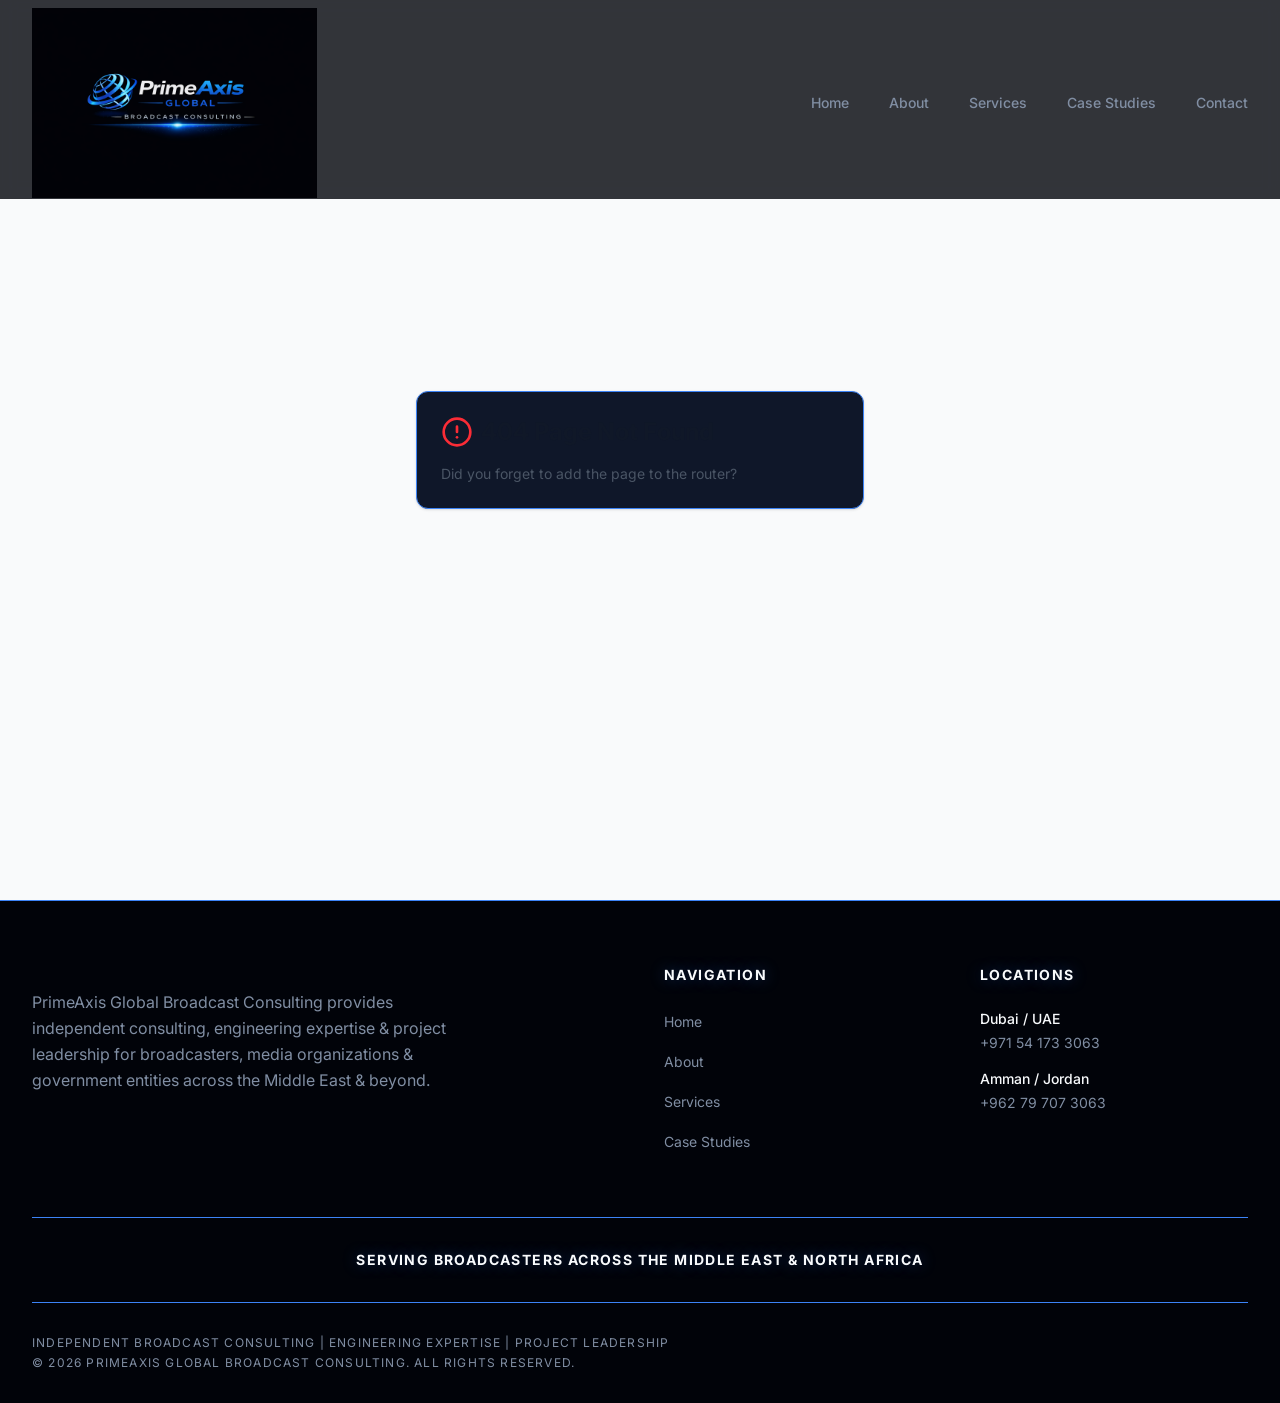
==== index.html @ 0a39a247 "Add files via upload" ====
<!doctype html>
<html lang="en">
  <head>
    <meta charset="UTF-8" />
    <meta
      name="viewport"
      content="width=device-width, initial-scale=1.0, maximum-scale=1"
    />
    <!-- Google Analytics 4 -->
    <script async src="https://www.googletagmanager.com/gtag/js?id=G-Q125KBF8S0"></script>
    <script>
      window.dataLayer = window.dataLayer || [];
      function gtag() {
        dataLayer.push(arguments);
      }
      gtag("js", new Date());
      gtag("config", "G-Q125KBF8S0", { send_page_view: false });
    </script>
    <!-- Primary SEO -->
    <title>PrimeAxis Global Broadcast Consulting | Broadcast Consulting MENA</title>
    <meta name="description" content="Independent broadcast consulting, engineering expertise &amp; project leadership for broadcasters, media organizations, investors &amp; government entities across the Middle East &amp; North Africa." />
    <meta name="robots" content="index, follow" />
    <link rel="canonical" href="https://www.primebroadcasts.com/" />
    <!-- Open Graph -->
    <meta property="og:type" content="website" />
    <meta property="og:site_name" content="PrimeAxis Global Broadcast Consulting" />
    <meta property="og:title" content="PrimeAxis Global Broadcast Consulting | Broadcast Consulting MENA" />
    <meta property="og:description" content="Independent broadcast consulting, engineering expertise &amp; project leadership for broadcasters, media organizations, investors &amp; government entities across the Middle East &amp; North Africa." />
    <meta property="og:url" content="https://www.primebroadcasts.com/" />
    <meta property="og:image" content="https://www.primebroadcasts.com/opengraph.jpg" />
    <!-- Twitter -->
    <meta name="twitter:card" content="summary_large_image" />
    <meta name="twitter:title" content="PrimeAxis Global Broadcast Consulting | Broadcast Consulting MENA" />
    <meta name="twitter:description" content="Independent broadcast consulting, engineering expertise &amp; project leadership for broadcasters, media organizations, investors &amp; government entities across the Middle East &amp; North Africa." />
    <meta name="twitter:image" content="https://www.primebroadcasts.com/opengraph.jpg" />
    <link rel="icon" type="image/png" href="/favicon.png" />
    <link rel="preconnect" href="https://fonts.googleapis.com" />
    <link rel="preconnect" href="https://fonts.gstatic.com" crossorigin />
    <link
      href="https://fonts.googleapis.com/css2?family=Inter:wght@400;500;600;700&display=swap"
      rel="stylesheet"
    />
    <script type="module" crossorigin src="/assets/index-R0PdYBY9.js"></script>
    <link rel="stylesheet" crossorigin href="/assets/index-DyEsCjgx.css">
  </head>
  <body>
    <div id="root"></div>
  </body>
</html>
---- assets/index-DyEsCjgx.css ----
@import"https://fonts.googleapis.com/css2?family=Inter:wght@400;500;600;700&display=swap";@layer components;@layer properties{@supports (((-webkit-hyphens:none)) and (not (margin-trim:inline))) or ((-moz-orient:inline) and (not (color:rgb(from red r g b)))){*,:before,:after,::backdrop{--tw-translate-x:0;--tw-translate-y:0;--tw-translate-z:0;--tw-rotate-x:initial;--tw-rotate-y:initial;--tw-rotate-z:initial;--tw-skew-x:initial;--tw-skew-y:initial;--tw-space-y-reverse:0;--tw-space-x-reverse:0;--tw-border-style:solid;--tw-gradient-position:initial;--tw-gradient-from:#0000;--tw-gradient-via:#0000;--tw-gradient-to:#0000;--tw-gradient-stops:initial;--tw-gradient-via-stops:initial;--tw-gradient-from-position:0%;--tw-gradient-via-position:50%;--tw-gradient-to-position:100%;--tw-leading:initial;--tw-font-weight:initial;--tw-tracking:initial;--tw-ordinal:initial;--tw-slashed-zero:initial;--tw-numeric-figure:initial;--tw-numeric-spacing:initial;--tw-numeric-fraction:initial;--tw-shadow:0 0 #0000;--tw-shadow-color:initial;--tw-shadow-alpha:100%;--tw-inset-shadow:0 0 #0000;--tw-inset-shadow-color:initial;--tw-inset-shadow-alpha:100%;--tw-ring-color:initial;--tw-ring-shadow:0 0 #0000;--tw-inset-ring-color:initial;--tw-inset-ring-shadow:0 0 #0000;--tw-ring-inset:initial;--tw-ring-offset-width:0px;--tw-ring-offset-color:#fff;--tw-ring-offset-shadow:0 0 #0000;--tw-outline-style:solid;--tw-blur:initial;--tw-brightness:initial;--tw-contrast:initial;--tw-grayscale:initial;--tw-hue-rotate:initial;--tw-invert:initial;--tw-opacity:initial;--tw-saturate:initial;--tw-sepia:initial;--tw-drop-shadow:initial;--tw-drop-shadow-color:initial;--tw-drop-shadow-alpha:100%;--tw-drop-shadow-size:initial;--tw-backdrop-blur:initial;--tw-backdrop-brightness:initial;--tw-backdrop-contrast:initial;--tw-backdrop-grayscale:initial;--tw-backdrop-hue-rotate:initial;--tw-backdrop-invert:initial;--tw-backdrop-opacity:initial;--tw-backdrop-saturate:initial;--tw-backdrop-sepia:initial;--tw-duration:initial;--tw-ease:initial;--tw-content:"";--tw-animation-delay:0s;--tw-animation-direction:normal;--tw-animation-duration:initial;--tw-animation-fill-mode:none;--tw-animation-iteration-count:1;--tw-enter-blur:0;--tw-enter-opacity:1;--tw-enter-rotate:0;--tw-enter-scale:1;--tw-enter-translate-x:0;--tw-enter-translate-y:0;--tw-exit-blur:0;--tw-exit-opacity:1;--tw-exit-rotate:0;--tw-exit-scale:1;--tw-exit-translate-x:0;--tw-exit-translate-y:0}}}@layer theme{:root,:host{--color-red-50:oklch(97.1% .013 17.38);--color-red-300:oklch(80.8% .114 19.571);--color-red-400:oklch(70.4% .191 22.216);--color-red-500:oklch(63.7% .237 25.331);--color-red-600:oklch(57.7% .245 27.325);--color-gray-50:oklch(98.5% .002 247.839);--color-gray-600:oklch(44.6% .03 256.802);--color-gray-900:oklch(21% .034 264.665);--color-black:#000;--color-white:#fff;--spacing:.25rem;--container-sm:24rem;--container-md:28rem;--container-lg:32rem;--container-2xl:42rem;--container-3xl:48rem;--container-4xl:56rem;--container-5xl:64rem;--container-6xl:72rem;--text-xs:.75rem;--text-xs--line-height:calc(1 / .75);--text-sm:.875rem;--text-sm--line-height:calc(1.25 / .875);--text-base:1rem;--text-base--line-height: 1.5 ;--text-lg:1.125rem;--text-lg--line-height:calc(1.75 / 1.125);--text-xl:1.25rem;--text-xl--line-height:calc(1.75 / 1.25);--text-2xl:1.5rem;--text-2xl--line-height:calc(2 / 1.5);--text-3xl:1.875rem;--text-3xl--line-height: 1.2 ;--text-4xl:2.25rem;--text-4xl--line-height:calc(2.5 / 2.25);--text-5xl:3rem;--text-5xl--line-height:1;--text-6xl:3.75rem;--text-6xl--line-height:1;--text-7xl:4.5rem;--text-7xl--line-height:1;--font-weight-normal:400;--font-weight-medium:500;--font-weight-semibold:600;--font-weight-bold:700;--tracking-tight:-.025em;--tracking-wider:.05em;--tracking-widest:.1em;--leading-snug:1.375;--leading-normal:1.5;--leading-relaxed:1.625;--ease-in-out:cubic-bezier(.4, 0, .2, 1);--animate-spin:spin 1s linear infinite;--animate-pulse:pulse 2s cubic-bezier(.4, 0, .6, 1) infinite;--blur-sm:8px;--blur-md:12px;--aspect-video:16 / 9;--default-transition-duration:.15s;--default-transition-timing-function:cubic-bezier(.4, 0, .2, 1);--default-font-family:var(--app-font-sans);--default-mono-font-family:var(--app-font-mono);--color-border:hsl(var(--border))}}@layer base{*,:after,:before,::backdrop{box-sizing:border-box;border:0 solid;margin:0;padding:0}::file-selector-button{box-sizing:border-box;border:0 solid;margin:0;padding:0}html,:host{-webkit-text-size-adjust:100%;tab-size:4;line-height:1.5;font-family:var(--default-font-family,ui-sans-serif, system-ui, sans-serif, "Apple Color Emoji", "Segoe UI Emoji", "Segoe UI Symbol", "Noto Color Emoji");font-feature-settings:var(--default-font-feature-settings,normal);font-variation-settings:var(--default-font-variation-settings,normal);-webkit-tap-highlight-color:transparent}hr{height:0;color:inherit;border-top-width:1px}abbr:where([title]){-webkit-text-decoration:underline dotted;text-decoration:underline dotted}h1,h2,h3,h4,h5,h6{font-size:inherit;font-weight:inherit}a{color:inherit;-webkit-text-decoration:inherit;text-decoration:inherit}b,strong{font-weight:bolder}code,kbd,samp,pre{font-family:var(--default-mono-font-family,ui-monospace, SFMono-Regular, Menlo, Monaco, Consolas, "Liberation Mono", "Courier New", monospace);font-feature-settings:var(--default-mono-font-feature-settings,normal);font-variation-settings:var(--default-mono-font-variation-settings,normal);font-size:1em}small{font-size:80%}sub,sup{vertical-align:baseline;font-size:75%;line-height:0;position:relative}sub{bottom:-.25em}sup{top:-.5em}table{text-indent:0;border-color:inherit;border-collapse:collapse}:-moz-focusring{outline:auto}progress{vertical-align:baseline}summary{display:list-item}ol,ul,menu{list-style:none}img,svg,video,canvas,audio,iframe,embed,object{vertical-align:middle;display:block}img,video{max-width:100%;height:auto}button,input,select,optgroup,textarea{font:inherit;font-feature-settings:inherit;font-variation-settings:inherit;letter-spacing:inherit;color:inherit;opacity:1;background-color:#0000;border-radius:0}::file-selector-button{font:inherit;font-feature-settings:inherit;font-variation-settings:inherit;letter-spacing:inherit;color:inherit;opacity:1;background-color:#0000;border-radius:0}:where(select:is([multiple],[size])) optgroup{font-weight:bolder}:where(select:is([multiple],[size])) optgroup option{padding-inline-start:20px}::file-selector-button{margin-inline-end:4px}::placeholder{opacity:1}@supports (not ((-webkit-appearance:-apple-pay-button))) or (contain-intrinsic-size:1px){::placeholder{color:currentColor}@supports (color:color-mix(in lab,red,red)){::placeholder{color:color-mix(in oklab,currentcolor 50%,transparent)}}}textarea{resize:vertical}::-webkit-search-decoration{-webkit-appearance:none}::-webkit-date-and-time-value{min-height:1lh;text-align:inherit}::-webkit-datetime-edit{display:inline-flex}::-webkit-datetime-edit-fields-wrapper{padding:0}::-webkit-datetime-edit{padding-block:0}::-webkit-datetime-edit-year-field{padding-block:0}::-webkit-datetime-edit-month-field{padding-block:0}::-webkit-datetime-edit-day-field{padding-block:0}::-webkit-datetime-edit-hour-field{padding-block:0}::-webkit-datetime-edit-minute-field{padding-block:0}::-webkit-datetime-edit-second-field{padding-block:0}::-webkit-datetime-edit-millisecond-field{padding-block:0}::-webkit-datetime-edit-meridiem-field{padding-block:0}::-webkit-calendar-picker-indicator{line-height:1}:-moz-ui-invalid{box-shadow:none}button,input:where([type=button],[type=reset],[type=submit]){appearance:button}::file-selector-button{appearance:button}::-webkit-inner-spin-button{height:auto}::-webkit-outer-spin-button{height:auto}[hidden]:where(:not([hidden=until-found])){display:none!important}*{border-color:hsl(var(--border))}body{font-family:var(--app-font-sans);color:hsl(var(--foreground));-webkit-font-smoothing:antialiased;-moz-osx-font-smoothing:grayscale;background-color:#020617}}@layer utilities{.\@container\/field-group{container:field-group/inline-size}.pointer-events-auto{pointer-events:auto}.pointer-events-none{pointer-events:none}.invisible{visibility:hidden}.visible{visibility:visible}.sr-only{clip-path:inset(50%);white-space:nowrap;border-width:0;width:1px;height:1px;margin:-1px;padding:0;position:absolute;overflow:hidden}.absolute{position:absolute}.fixed{position:fixed}.relative{position:relative}.static{position:static}.inset-0{inset:0}.inset-x-0{inset-inline:0}.inset-y-0{inset-block:0}.-top-12{top:calc(var(--spacing) * -12)}.-top-32{top:calc(var(--spacing) * -32)}.top-0{top:0}.top-1\.5{top:calc(var(--spacing) * 1.5)}.top-1\/2{top:50%}.top-1\/3{top:33.3333%}.top-2{top:calc(var(--spacing) * 2)}.top-3\.5{top:calc(var(--spacing) * 3.5)}.top-4{top:calc(var(--spacing) * 4)}.top-\[1px\]{top:1px}.top-\[50\%\]{top:50%}.top-\[60\%\]{top:60%}.top-full{top:100%}.-right-12{right:calc(var(--spacing) * -12)}.-right-32{right:calc(var(--spacing) * -32)}.-right-40{right:calc(var(--spacing) * -40)}.right-0{right:0}.right-1{right:var(--spacing)}.right-2{right:calc(var(--spacing) * 2)}.right-3{right:calc(var(--spacing) * 3)}.right-4{right:calc(var(--spacing) * 4)}.-bottom-2{bottom:calc(var(--spacing) * -2)}.-bottom-12{bottom:calc(var(--spacing) * -12)}.-bottom-32{bottom:calc(var(--spacing) * -32)}.bottom-0{bottom:0}.-left-12{left:calc(var(--spacing) * -12)}.-left-32{left:calc(var(--spacing) * -32)}.left-0{left:0}.left-1\/2{left:50%}.left-1\/3{left:33.3333%}.left-2{left:calc(var(--spacing) * 2)}.left-\[50\%\]{left:50%}.z-0{z-index:0}.z-10{z-index:10}.z-20{z-index:20}.z-30{z-index:30}.z-50{z-index:50}.z-\[1\]{z-index:1}.z-\[100\]{z-index:100}.order-first{order:-9999}.order-last{order:9999}.col-span-1{grid-column:span 1/span 1}.container{width:100%}@media(min-width:40rem){.container{max-width:40rem}}@media(min-width:48rem){.container{max-width:48rem}}@media(min-width:64rem){.container{max-width:64rem}}@media(min-width:80rem){.container{max-width:80rem}}@media(min-width:96rem){.container{max-width:96rem}}.\!m-0{margin:0!important}.-mx-1{margin-inline:calc(var(--spacing) * -1)}.mx-2{margin-inline:calc(var(--spacing) * 2)}.mx-3\.5{margin-inline:calc(var(--spacing) * 3.5)}.mx-4{margin-inline:calc(var(--spacing) * 4)}.mx-auto{margin-inline:auto}.-my-2{margin-block:calc(var(--spacing) * -2)}.my-0{margin-block:0}.my-0\.5{margin-block:calc(var(--spacing) * .5)}.my-1{margin-block:var(--spacing)}.-mt-4{margin-top:calc(var(--spacing) * -4)}.-mt-8{margin-top:calc(var(--spacing) * -8)}.mt-1{margin-top:var(--spacing)}.mt-1\.5{margin-top:calc(var(--spacing) * 1.5)}.mt-2{margin-top:calc(var(--spacing) * 2)}.mt-4{margin-top:calc(var(--spacing) * 4)}.mt-6{margin-top:calc(var(--spacing) * 6)}.mt-8{margin-top:calc(var(--spacing) * 8)}.mt-10{margin-top:calc(var(--spacing) * 10)}.mt-12{margin-top:calc(var(--spacing) * 12)}.mt-24{margin-top:calc(var(--spacing) * 24)}.mt-auto{margin-top:auto}.mr-2{margin-right:calc(var(--spacing) * 2)}.mb-1{margin-bottom:var(--spacing)}.mb-2{margin-bottom:calc(var(--spacing) * 2)}.mb-3{margin-bottom:calc(var(--spacing) * 3)}.mb-4{margin-bottom:calc(var(--spacing) * 4)}.mb-6{margin-bottom:calc(var(--spacing) * 6)}.mb-8{margin-bottom:calc(var(--spacing) * 8)}.mb-10{margin-bottom:calc(var(--spacing) * 10)}.mb-12{margin-bottom:calc(var(--spacing) * 12)}.mb-14{margin-bottom:calc(var(--spacing) * 14)}.mb-16{margin-bottom:calc(var(--spacing) * 16)}.-ml-4{margin-left:calc(var(--spacing) * -4)}.ml-1{margin-left:var(--spacing)}.ml-4{margin-left:calc(var(--spacing) * 4)}.ml-auto{margin-left:auto}.line-clamp-2{-webkit-line-clamp:2;-webkit-box-orient:vertical;display:-webkit-box;overflow:hidden}.block{display:block}.contents{display:contents}.flex{display:flex}.grid{display:grid}.hidden{display:none}.inline-block{display:inline-block}.inline-flex{display:inline-flex}.table{display:table}.aspect-square{aspect-ratio:1}.aspect-video{aspect-ratio:var(--aspect-video)}.size-4{width:calc(var(--spacing) * 4);height:calc(var(--spacing) * 4)}.size-6{width:calc(var(--spacing) * 6);height:calc(var(--spacing) * 6)}.size-8{width:calc(var(--spacing) * 8);height:calc(var(--spacing) * 8)}.size-10{width:calc(var(--spacing) * 10);height:calc(var(--spacing) * 10)}.size-\[--cell-size\]{width:--cell-size;height:--cell-size}.h-1\.5{height:calc(var(--spacing) * 1.5)}.h-2{height:calc(var(--spacing) * 2)}.h-2\.5{height:calc(var(--spacing) * 2.5)}.h-3{height:calc(var(--spacing) * 3)}.h-3\.5{height:calc(var(--spacing) * 3.5)}.h-4{height:calc(var(--spacing) * 4)}.h-5{height:calc(var(--spacing) * 5)}.h-6{height:calc(var(--spacing) * 6)}.h-7{height:calc(var(--spacing) * 7)}.h-8{height:calc(var(--spacing) * 8)}.h-9{height:calc(var(--spacing) * 9)}.h-10{height:calc(var(--spacing) * 10)}.h-12{height:calc(var(--spacing) * 12)}.h-14{height:calc(var(--spacing) * 14)}.h-16{height:calc(var(--spacing) * 16)}.h-\[--cell-size\]{height:--cell-size}.h-\[1px\]{height:1px}.h-\[190px\]{height:190px}.h-\[260px\]{height:260px}.h-\[500px\]{height:500px}.h-\[520px\]{height:520px}.h-\[600px\]{height:600px}.h-\[700px\]{height:700px}.h-\[var\(--radix-navigation-menu-viewport-height\)\]{height:var(--radix-navigation-menu-viewport-height)}.h-\[var\(--radix-select-trigger-height\)\]{height:var(--radix-select-trigger-height)}.h-auto{height:auto}.h-full{height:100%}.h-px{height:1px}.h-svh{height:100svh}.max-h-\[--radix-context-menu-content-available-height\]{max-height:--radix-context-menu-content-available-height}.max-h-\[--radix-select-content-available-height\]{max-height:--radix-select-content-available-height}.max-h-\[300px\]{max-height:300px}.max-h-\[var\(--radix-dropdown-menu-content-available-height\)\]{max-height:var(--radix-dropdown-menu-content-available-height)}.max-h-full{max-height:100%}.max-h-screen{max-height:100vh}.min-h-0{min-height:0}.min-h-8{min-height:calc(var(--spacing) * 8)}.min-h-9{min-height:calc(var(--spacing) * 9)}.min-h-10{min-height:calc(var(--spacing) * 10)}.min-h-32{min-height:calc(var(--spacing) * 32)}.min-h-\[60px\]{min-height:60px}.min-h-\[100dvh\]{min-height:100dvh}.min-h-screen{min-height:100vh}.min-h-svh{min-height:100svh}.w-0{width:0}.w-1{width:var(--spacing)}.w-2{width:calc(var(--spacing) * 2)}.w-2\.5{width:calc(var(--spacing) * 2.5)}.w-3{width:calc(var(--spacing) * 3)}.w-3\.5{width:calc(var(--spacing) * 3.5)}.w-3\/4{width:75%}.w-4{width:calc(var(--spacing) * 4)}.w-5{width:calc(var(--spacing) * 5)}.w-7{width:calc(var(--spacing) * 7)}.w-8{width:calc(var(--spacing) * 8)}.w-9{width:calc(var(--spacing) * 9)}.w-10{width:calc(var(--spacing) * 10)}.w-28{width:calc(var(--spacing) * 28)}.w-32{width:calc(var(--spacing) * 32)}.w-64{width:calc(var(--spacing) * 64)}.w-72{width:calc(var(--spacing) * 72)}.w-\[--cell-size\]{width:--cell-size}.w-\[1px\]{width:1px}.w-\[100px\]{width:100px}.w-\[500px\]{width:500px}.w-\[520px\]{width:520px}.w-\[600px\]{width:600px}.w-\[700px\]{width:700px}.w-\[var\(--sidebar-width\)\]{width:var(--sidebar-width)}.w-auto{width:auto}.w-fit{width:fit-content}.w-full{width:100%}.w-max{width:max-content}.w-px{width:1px}.max-w-2xl{max-width:var(--container-2xl)}.max-w-3xl{max-width:var(--container-3xl)}.max-w-4xl{max-width:var(--container-4xl)}.max-w-5xl{max-width:var(--container-5xl)}.max-w-6xl{max-width:var(--container-6xl)}.max-w-\[55\%\]{max-width:55%}.max-w-\[100px\]{max-width:100px}.max-w-\[240px\]{max-width:240px}.max-w-\[var\(--skeleton-width\)\]{max-width:var(--skeleton-width)}.max-w-full{max-width:100%}.max-w-lg{max-width:var(--container-lg)}.max-w-max{max-width:max-content}.max-w-md{max-width:var(--container-md)}.max-w-sm{max-width:var(--container-sm)}.min-w-0{min-width:0}.min-w-5{min-width:calc(var(--spacing) * 5)}.min-w-8{min-width:calc(var(--spacing) * 8)}.min-w-9{min-width:calc(var(--spacing) * 9)}.min-w-10{min-width:calc(var(--spacing) * 10)}.min-w-\[--cell-size\]{min-width:--cell-size}.min-w-\[8rem\]{min-width:8rem}.min-w-\[12rem\]{min-width:12rem}.min-w-\[var\(--radix-select-trigger-width\)\]{min-width:var(--radix-select-trigger-width)}.flex-1{flex:1}.flex-shrink-0,.shrink-0{flex-shrink:0}.grow{flex-grow:1}.grow-0{flex-grow:0}.basis-full{flex-basis:100%}.caption-bottom{caption-side:bottom}.border-collapse{border-collapse:collapse}.origin-\[--radix-context-menu-content-transform-origin\]{transform-origin:--radix-context-menu-content-transform-origin}.origin-\[--radix-dropdown-menu-content-transform-origin\]{transform-origin:--radix-dropdown-menu-content-transform-origin}.origin-\[--radix-hover-card-content-transform-origin\]{transform-origin:--radix-hover-card-content-transform-origin}.origin-\[--radix-menubar-content-transform-origin\]{transform-origin:--radix-menubar-content-transform-origin}.origin-\[--radix-popover-content-transform-origin\]{transform-origin:--radix-popover-content-transform-origin}.origin-\[--radix-select-content-transform-origin\]{transform-origin:--radix-select-content-transform-origin}.origin-\[--radix-tooltip-content-transform-origin\]{transform-origin:--radix-tooltip-content-transform-origin}.-translate-x-1\/2{--tw-translate-x: -50% ;translate:var(--tw-translate-x) var(--tw-translate-y)}.-translate-x-px{--tw-translate-x:-1px;translate:var(--tw-translate-x) var(--tw-translate-y)}.translate-x-\[-50\%\]{--tw-translate-x:-50%;translate:var(--tw-translate-x) var(--tw-translate-y)}.translate-x-px{--tw-translate-x:1px;translate:var(--tw-translate-x) var(--tw-translate-y)}.-translate-y-1\/2{--tw-translate-y: -50% ;translate:var(--tw-translate-x) var(--tw-translate-y)}.translate-y-\[-50\%\]{--tw-translate-y:-50%;translate:var(--tw-translate-x) var(--tw-translate-y)}.rotate-45{rotate:45deg}.rotate-90{rotate:90deg}.transform{transform:var(--tw-rotate-x,) var(--tw-rotate-y,) var(--tw-rotate-z,) var(--tw-skew-x,) var(--tw-skew-y,)}.animate-caret-blink{animation:1.25s ease-out infinite caret-blink}.animate-in{animation:enter var(--tw-animation-duration,var(--tw-duration,.15s))var(--tw-ease,ease)var(--tw-animation-delay,0s)var(--tw-animation-iteration-count,1)var(--tw-animation-direction,normal)var(--tw-animation-fill-mode,none)}.animate-pulse{animation:var(--animate-pulse)}.animate-spin{animation:var(--animate-spin)}.cursor-default{cursor:default}.cursor-not-allowed{cursor:not-allowed}.cursor-pointer{cursor:pointer}.cursor-text{cursor:text}.touch-none{touch-action:none}.resize-none{resize:none}.scroll-mt-32{scroll-margin-top:calc(var(--spacing) * 32)}.list-disc{list-style-type:disc}.list-none{list-style-type:none}.grid-cols-1{grid-template-columns:repeat(1,minmax(0,1fr))}.grid-cols-2{grid-template-columns:repeat(2,minmax(0,1fr))}.flex-col{flex-direction:column}.flex-col-reverse{flex-direction:column-reverse}.flex-row{flex-direction:row}.flex-wrap{flex-wrap:wrap}.place-content-center{place-content:center}.items-center{align-items:center}.items-end{align-items:flex-end}.items-start{align-items:flex-start}.items-stretch{align-items:stretch}.justify-between{justify-content:space-between}.justify-center{justify-content:center}.justify-start{justify-content:flex-start}.gap-1{gap:var(--spacing)}.gap-1\.5{gap:calc(var(--spacing) * 1.5)}.gap-2{gap:calc(var(--spacing) * 2)}.gap-2\.5{gap:calc(var(--spacing) * 2.5)}.gap-3{gap:calc(var(--spacing) * 3)}.gap-4{gap:calc(var(--spacing) * 4)}.gap-6{gap:calc(var(--spacing) * 6)}.gap-7{gap:calc(var(--spacing) * 7)}.gap-8{gap:calc(var(--spacing) * 8)}.gap-10{gap:calc(var(--spacing) * 10)}.gap-12{gap:calc(var(--spacing) * 12)}.gap-16{gap:calc(var(--spacing) * 16)}:where(.space-y-1\.5>:not(:last-child)){--tw-space-y-reverse:0;margin-block-start:calc(calc(var(--spacing) * 1.5) * var(--tw-space-y-reverse));margin-block-end:calc(calc(var(--spacing) * 1.5) * calc(1 - var(--tw-space-y-reverse)))}:where(.space-y-2>:not(:last-child)){--tw-space-y-reverse:0;margin-block-start:calc(calc(var(--spacing) * 2) * var(--tw-space-y-reverse));margin-block-end:calc(calc(var(--spacing) * 2) * calc(1 - var(--tw-space-y-reverse)))}:where(.space-y-3>:not(:last-child)){--tw-space-y-reverse:0;margin-block-start:calc(calc(var(--spacing) * 3) * var(--tw-space-y-reverse));margin-block-end:calc(calc(var(--spacing) * 3) * calc(1 - var(--tw-space-y-reverse)))}:where(.space-y-4>:not(:last-child)){--tw-space-y-reverse:0;margin-block-start:calc(calc(var(--spacing) * 4) * var(--tw-space-y-reverse));margin-block-end:calc(calc(var(--spacing) * 4) * calc(1 - var(--tw-space-y-reverse)))}:where(.space-y-6>:not(:last-child)){--tw-space-y-reverse:0;margin-block-start:calc(calc(var(--spacing) * 6) * var(--tw-space-y-reverse));margin-block-end:calc(calc(var(--spacing) * 6) * calc(1 - var(--tw-space-y-reverse)))}:where(.space-y-8>:not(:last-child)){--tw-space-y-reverse:0;margin-block-start:calc(calc(var(--spacing) * 8) * var(--tw-space-y-reverse));margin-block-end:calc(calc(var(--spacing) * 8) * calc(1 - var(--tw-space-y-reverse)))}.gap-x-6{column-gap:calc(var(--spacing) * 6)}:where(.space-x-1>:not(:last-child)){--tw-space-x-reverse:0;margin-inline-start:calc(var(--spacing) * var(--tw-space-x-reverse));margin-inline-end:calc(var(--spacing) * calc(1 - var(--tw-space-x-reverse)))}:where(.space-x-4>:not(:last-child)){--tw-space-x-reverse:0;margin-inline-start:calc(calc(var(--spacing) * 4) * var(--tw-space-x-reverse));margin-inline-end:calc(calc(var(--spacing) * 4) * calc(1 - var(--tw-space-x-reverse)))}.gap-y-2{row-gap:calc(var(--spacing) * 2)}.self-start{align-self:flex-start}.self-stretch{align-self:stretch}.overflow-auto{overflow:auto}.overflow-hidden{overflow:hidden}.overflow-x-hidden{overflow-x:hidden}.overflow-y-auto{overflow-y:auto}.rounded-\[2px\]{border-radius:2px}.rounded-\[calc\(var\(--radius\)-5px\)\]{border-radius:calc(var(--radius) - 5px)}.rounded-\[inherit\]{border-radius:inherit}.rounded-full{border-radius:3.40282e38px}.rounded-lg{border-radius:var(--radius)}.rounded-md{border-radius:calc(var(--radius) - 2px)}.rounded-none{border-radius:0}.rounded-sm{border-radius:calc(var(--radius) - 4px)}.rounded-xl{border-radius:calc(var(--radius) + 4px)}.rounded-t-\[10px\]{border-top-left-radius:10px;border-top-right-radius:10px}.rounded-l-md{border-top-left-radius:calc(var(--radius) - 2px);border-bottom-left-radius:calc(var(--radius) - 2px)}.rounded-tl-sm{border-top-left-radius:calc(var(--radius) - 4px)}.rounded-r-md{border-top-right-radius:calc(var(--radius) - 2px);border-bottom-right-radius:calc(var(--radius) - 2px)}.border{border-style:var(--tw-border-style);border-width:1px}.border-0{border-style:var(--tw-border-style);border-width:0}.border-2{border-style:var(--tw-border-style);border-width:2px}.border-\[1\.5px\]{border-style:var(--tw-border-style);border-width:1.5px}.border-y{border-block-style:var(--tw-border-style);border-block-width:1px}.border-t{border-top-style:var(--tw-border-style);border-top-width:1px}.border-r{border-right-style:var(--tw-border-style);border-right-width:1px}.border-b{border-bottom-style:var(--tw-border-style);border-bottom-width:1px}.border-l{border-left-style:var(--tw-border-style);border-left-width:1px}.border-dashed{--tw-border-style:dashed;border-style:dashed}.\[border-color\:var\(--badge-outline\)\]{border-color:var(--badge-outline)}.\[border-color\:var\(--button-outline\)\]{border-color:var(--button-outline)}.border-\[--color-border\]{border-color:--color-border}.border-border,.border-border\/50{border-color:hsl(var(--border))}@supports (color:color-mix(in lab,red,red)){.border-border\/50{border-color:color-mix(in oklab,hsl(var(--border)) 50%,transparent)}}.border-destructive{border-color:hsl(var(--destructive))}.border-destructive-border{border-color:var(--destructive-border)}.border-destructive\/50{border-color:hsl(var(--destructive))}@supports (color:color-mix(in lab,red,red)){.border-destructive\/50{border-color:color-mix(in oklab,hsl(var(--destructive)) 50%,transparent)}}.border-input{border-color:hsl(var(--input))}.border-primary{border-color:hsl(var(--primary))}.border-primary-border{border-color:var(--primary-border)}.border-primary\/20{border-color:hsl(var(--primary))}@supports (color:color-mix(in lab,red,red)){.border-primary\/20{border-color:color-mix(in oklab,hsl(var(--primary)) 20%,transparent)}}.border-primary\/30{border-color:hsl(var(--primary))}@supports (color:color-mix(in lab,red,red)){.border-primary\/30{border-color:color-mix(in oklab,hsl(var(--primary)) 30%,transparent)}}.border-primary\/40{border-color:hsl(var(--primary))}@supports (color:color-mix(in lab,red,red)){.border-primary\/40{border-color:color-mix(in oklab,hsl(var(--primary)) 40%,transparent)}}.border-primary\/50{border-color:hsl(var(--primary))}@supports (color:color-mix(in lab,red,red)){.border-primary\/50{border-color:color-mix(in oklab,hsl(var(--primary)) 50%,transparent)}}.border-secondary-border{border-color:var(--secondary-border)}.border-sidebar-border{border-color:hsl(var(--sidebar-border))}.border-transparent{border-color:#0000}.border-white\/10{border-color:#ffffff1a}@supports (color:color-mix(in lab,red,red)){.border-white\/10{border-color:color-mix(in oklab,var(--color-white) 10%,transparent)}}.border-t-transparent{border-top-color:#0000}.border-l-transparent{border-left-color:#0000}.bg-\[--color-bg\]{background-color:--color-bg}.bg-\[rgba\(2\,6\,23\,0\.4\)\]{background-color:#02061766}.bg-\[rgba\(2\,6\,23\,0\.5\)\]{background-color:#02061780}.bg-accent{background-color:hsl(var(--accent))}.bg-background,.bg-background\/20{background-color:hsl(var(--background))}@supports (color:color-mix(in lab,red,red)){.bg-background\/20{background-color:color-mix(in oklab,hsl(var(--background)) 20%,transparent)}}.bg-background\/50{background-color:hsl(var(--background))}@supports (color:color-mix(in lab,red,red)){.bg-background\/50{background-color:color-mix(in oklab,hsl(var(--background)) 50%,transparent)}}.bg-background\/55{background-color:hsl(var(--background))}@supports (color:color-mix(in lab,red,red)){.bg-background\/55{background-color:color-mix(in oklab,hsl(var(--background)) 55%,transparent)}}.bg-background\/60{background-color:hsl(var(--background))}@supports (color:color-mix(in lab,red,red)){.bg-background\/60{background-color:color-mix(in oklab,hsl(var(--background)) 60%,transparent)}}.bg-background\/65{background-color:hsl(var(--background))}@supports (color:color-mix(in lab,red,red)){.bg-background\/65{background-color:color-mix(in oklab,hsl(var(--background)) 65%,transparent)}}.bg-background\/80{background-color:hsl(var(--background))}@supports (color:color-mix(in lab,red,red)){.bg-background\/80{background-color:color-mix(in oklab,hsl(var(--background)) 80%,transparent)}}.bg-background\/90{background-color:hsl(var(--background))}@supports (color:color-mix(in lab,red,red)){.bg-background\/90{background-color:color-mix(in oklab,hsl(var(--background)) 90%,transparent)}}.bg-background\/95{background-color:hsl(var(--background))}@supports (color:color-mix(in lab,red,red)){.bg-background\/95{background-color:color-mix(in oklab,hsl(var(--background)) 95%,transparent)}}.bg-black\/80{background-color:#000c}@supports (color:color-mix(in lab,red,red)){.bg-black\/80{background-color:color-mix(in oklab,var(--color-black) 80%,transparent)}}.bg-border{background-color:hsl(var(--border))}.bg-card,.bg-card\/60{background-color:hsl(var(--card))}@supports (color:color-mix(in lab,red,red)){.bg-card\/60{background-color:color-mix(in oklab,hsl(var(--card)) 60%,transparent)}}.bg-destructive{background-color:hsl(var(--destructive))}.bg-foreground{background-color:hsl(var(--foreground))}.bg-gray-50{background-color:var(--color-gray-50)}.bg-input{background-color:hsl(var(--input))}.bg-muted,.bg-muted\/50{background-color:hsl(var(--muted))}@supports (color:color-mix(in lab,red,red)){.bg-muted\/50{background-color:color-mix(in oklab,hsl(var(--muted)) 50%,transparent)}}.bg-popover{background-color:hsl(var(--popover))}.bg-primary,.bg-primary\/5{background-color:hsl(var(--primary))}@supports (color:color-mix(in lab,red,red)){.bg-primary\/5{background-color:color-mix(in oklab,hsl(var(--primary)) 5%,transparent)}}.bg-primary\/10{background-color:hsl(var(--primary))}@supports (color:color-mix(in lab,red,red)){.bg-primary\/10{background-color:color-mix(in oklab,hsl(var(--primary)) 10%,transparent)}}.bg-primary\/20{background-color:hsl(var(--primary))}@supports (color:color-mix(in lab,red,red)){.bg-primary\/20{background-color:color-mix(in oklab,hsl(var(--primary)) 20%,transparent)}}.bg-primary\/35{background-color:hsl(var(--primary))}@supports (color:color-mix(in lab,red,red)){.bg-primary\/35{background-color:color-mix(in oklab,hsl(var(--primary)) 35%,transparent)}}.bg-secondary{background-color:hsl(var(--secondary))}.bg-sidebar{background-color:hsl(var(--sidebar))}.bg-sidebar-border{background-color:hsl(var(--sidebar-border))}.bg-transparent{background-color:#0000}.bg-white{background-color:var(--color-white)}.bg-white\/10{background-color:#ffffff1a}@supports (color:color-mix(in lab,red,red)){.bg-white\/10{background-color:color-mix(in oklab,var(--color-white) 10%,transparent)}}.bg-gradient-to-b{--tw-gradient-position:to bottom in oklab;background-image:linear-gradient(var(--tw-gradient-stops))}.from-\[rgba\(2\,6\,23\,0\.4\)\]{--tw-gradient-from:#02061766;--tw-gradient-stops:var(--tw-gradient-via-stops,var(--tw-gradient-position), var(--tw-gradient-from) var(--tw-gradient-from-position), var(--tw-gradient-to) var(--tw-gradient-to-position))}.from-background\/70{--tw-gradient-from:hsl(var(--background))}@supports (color:color-mix(in lab,red,red)){.from-background\/70{--tw-gradient-from:color-mix(in oklab, hsl(var(--background)) 70%, transparent)}}.from-background\/70{--tw-gradient-stops:var(--tw-gradient-via-stops,var(--tw-gradient-position), var(--tw-gradient-from) var(--tw-gradient-from-position), var(--tw-gradient-to) var(--tw-gradient-to-position))}.from-background\/75{--tw-gradient-from:hsl(var(--background))}@supports (color:color-mix(in lab,red,red)){.from-background\/75{--tw-gradient-from:color-mix(in oklab, hsl(var(--background)) 75%, transparent)}}.from-background\/75{--tw-gradient-stops:var(--tw-gradient-via-stops,var(--tw-gradient-position), var(--tw-gradient-from) var(--tw-gradient-from-position), var(--tw-gradient-to) var(--tw-gradient-to-position))}.via-background\/55{--tw-gradient-via:hsl(var(--background))}@supports (color:color-mix(in lab,red,red)){.via-background\/55{--tw-gradient-via:color-mix(in oklab, hsl(var(--background)) 55%, transparent)}}.via-background\/55{--tw-gradient-via-stops:var(--tw-gradient-position), var(--tw-gradient-from) var(--tw-gradient-from-position), var(--tw-gradient-via) var(--tw-gradient-via-position), var(--tw-gradient-to) var(--tw-gradient-to-position);--tw-gradient-stops:var(--tw-gradient-via-stops)}.via-background\/60{--tw-gradient-via:hsl(var(--background))}@supports (color:color-mix(in lab,red,red)){.via-background\/60{--tw-gradient-via:color-mix(in oklab, hsl(var(--background)) 60%, transparent)}}.via-background\/60{--tw-gradient-via-stops:var(--tw-gradient-position), var(--tw-gradient-from) var(--tw-gradient-from-position), var(--tw-gradient-via) var(--tw-gradient-via-position), var(--tw-gradient-to) var(--tw-gradient-to-position);--tw-gradient-stops:var(--tw-gradient-via-stops)}.to-\[rgba\(2\,6\,23\,0\.65\)\]{--tw-gradient-to:#020617a6;--tw-gradient-stops:var(--tw-gradient-via-stops,var(--tw-gradient-position), var(--tw-gradient-from) var(--tw-gradient-from-position), var(--tw-gradient-to) var(--tw-gradient-to-position))}.to-background\/75{--tw-gradient-to:hsl(var(--background))}@supports (color:color-mix(in lab,red,red)){.to-background\/75{--tw-gradient-to:color-mix(in oklab, hsl(var(--background)) 75%, transparent)}}.to-background\/75{--tw-gradient-stops:var(--tw-gradient-via-stops,var(--tw-gradient-position), var(--tw-gradient-from) var(--tw-gradient-from-position), var(--tw-gradient-to) var(--tw-gradient-to-position))}.to-background\/80{--tw-gradient-to:hsl(var(--background))}@supports (color:color-mix(in lab,red,red)){.to-background\/80{--tw-gradient-to:color-mix(in oklab, hsl(var(--background)) 80%, transparent)}}.to-background\/80{--tw-gradient-stops:var(--tw-gradient-via-stops,var(--tw-gradient-position), var(--tw-gradient-from) var(--tw-gradient-from-position), var(--tw-gradient-to) var(--tw-gradient-to-position))}.fill-current{fill:currentColor}.fill-primary{fill:hsl(var(--primary))}.object-contain{object-fit:contain}.object-cover{object-fit:cover}.object-right{object-position:right}.p-0{padding:0}.p-1{padding:var(--spacing)}.p-2{padding:calc(var(--spacing) * 2)}.p-3{padding:calc(var(--spacing) * 3)}.p-4{padding:calc(var(--spacing) * 4)}.p-6{padding:calc(var(--spacing) * 6)}.p-8{padding:calc(var(--spacing) * 8)}.p-\[1px\]{padding:1px}.px-1{padding-inline:var(--spacing)}.px-1\.5{padding-inline:calc(var(--spacing) * 1.5)}.px-2{padding-inline:calc(var(--spacing) * 2)}.px-2\.5{padding-inline:calc(var(--spacing) * 2.5)}.px-3{padding-inline:calc(var(--spacing) * 3)}.px-4{padding-inline:calc(var(--spacing) * 4)}.px-6{padding-inline:calc(var(--spacing) * 6)}.px-8{padding-inline:calc(var(--spacing) * 8)}.px-9{padding-inline:calc(var(--spacing) * 9)}.px-10{padding-inline:calc(var(--spacing) * 10)}.px-\[--cell-size\]{padding-inline:--cell-size}.py-0\.5{padding-block:calc(var(--spacing) * .5)}.py-1{padding-block:var(--spacing)}.py-1\.5{padding-block:calc(var(--spacing) * 1.5)}.py-2{padding-block:calc(var(--spacing) * 2)}.py-3{padding-block:calc(var(--spacing) * 3)}.py-4{padding-block:calc(var(--spacing) * 4)}.py-6{padding-block:calc(var(--spacing) * 6)}.py-8{padding-block:calc(var(--spacing) * 8)}.py-12{padding-block:calc(var(--spacing) * 12)}.py-14{padding-block:calc(var(--spacing) * 14)}.py-16{padding-block:calc(var(--spacing) * 16)}.py-20{padding-block:calc(var(--spacing) * 20)}.py-24{padding-block:calc(var(--spacing) * 24)}.pt-0{padding-top:0}.pt-2{padding-top:calc(var(--spacing) * 2)}.pt-3{padding-top:calc(var(--spacing) * 3)}.pt-4{padding-top:calc(var(--spacing) * 4)}.pt-6{padding-top:calc(var(--spacing) * 6)}.pt-8{padding-top:calc(var(--spacing) * 8)}.pt-12{padding-top:calc(var(--spacing) * 12)}.pt-16{padding-top:calc(var(--spacing) * 16)}.pt-\[180px\]{padding-top:180px}.pt-\[220px\]{padding-top:220px}.pr-1{padding-right:var(--spacing)}.pr-2{padding-right:calc(var(--spacing) * 2)}.pr-2\.5{padding-right:calc(var(--spacing) * 2.5)}.pr-3{padding-right:calc(var(--spacing) * 3)}.pr-8{padding-right:calc(var(--spacing) * 8)}.pb-0{padding-bottom:0}.pb-3{padding-bottom:calc(var(--spacing) * 3)}.pb-4{padding-bottom:calc(var(--spacing) * 4)}.pb-8{padding-bottom:calc(var(--spacing) * 8)}.pb-16{padding-bottom:calc(var(--spacing) * 16)}.pl-2{padding-left:calc(var(--spacing) * 2)}.pl-2\.5{padding-left:calc(var(--spacing) * 2.5)}.pl-3{padding-left:calc(var(--spacing) * 3)}.pl-4{padding-left:calc(var(--spacing) * 4)}.pl-8{padding-left:calc(var(--spacing) * 8)}.text-center{text-align:center}.text-left{text-align:left}.align-middle{vertical-align:middle}.font-mono{font-family:var(--app-font-mono)}.font-sans{font-family:var(--app-font-sans)}.text-2xl{font-size:var(--text-2xl);line-height:var(--tw-leading,var(--text-2xl--line-height))}.text-3xl{font-size:var(--text-3xl);line-height:var(--tw-leading,var(--text-3xl--line-height))}.text-4xl{font-size:var(--text-4xl);line-height:var(--tw-leading,var(--text-4xl--line-height))}.text-5xl{font-size:var(--text-5xl);line-height:var(--tw-leading,var(--text-5xl--line-height))}.text-base{font-size:var(--text-base);line-height:var(--tw-leading,var(--text-base--line-height))}.text-lg{font-size:var(--text-lg);line-height:var(--tw-leading,var(--text-lg--line-height))}.text-sm{font-size:var(--text-sm);line-height:var(--tw-leading,var(--text-sm--line-height))}.text-sm\/relaxed{font-size:var(--text-sm);line-height:var(--leading-relaxed)}.text-xl{font-size:var(--text-xl);line-height:var(--tw-leading,var(--text-xl--line-height))}.text-xs{font-size:var(--text-xs);line-height:var(--tw-leading,var(--text-xs--line-height))}.text-\[0\.8rem\]{font-size:.8rem}.leading-\[1\.1\]{--tw-leading:1.1;line-height:1.1}.leading-none{--tw-leading:1;line-height:1}.leading-normal{--tw-leading:var(--leading-normal);line-height:var(--leading-normal)}.leading-relaxed{--tw-leading:var(--leading-relaxed);line-height:var(--leading-relaxed)}.leading-snug{--tw-leading:var(--leading-snug);line-height:var(--leading-snug)}.font-bold{--tw-font-weight:var(--font-weight-bold);font-weight:var(--font-weight-bold)}.font-medium{--tw-font-weight:var(--font-weight-medium);font-weight:var(--font-weight-medium)}.font-normal{--tw-font-weight:var(--font-weight-normal);font-weight:var(--font-weight-normal)}.font-semibold{--tw-font-weight:var(--font-weight-semibold);font-weight:var(--font-weight-semibold)}.tracking-tight{--tw-tracking:var(--tracking-tight);letter-spacing:var(--tracking-tight)}.tracking-wider{--tw-tracking:var(--tracking-wider);letter-spacing:var(--tracking-wider)}.tracking-widest{--tw-tracking:var(--tracking-widest);letter-spacing:var(--tracking-widest)}.text-balance{text-wrap:balance}.break-words{overflow-wrap:break-word}.whitespace-nowrap{white-space:nowrap}.text-accent-foreground{color:hsl(var(--accent-foreground))}.text-card-foreground{color:hsl(var(--card-foreground))}.text-current{color:currentColor}.text-destructive{color:hsl(var(--destructive))}.text-destructive-foreground{color:hsl(var(--destructive-foreground))}.text-foreground,.text-foreground\/50{color:hsl(var(--foreground))}@supports (color:color-mix(in lab,red,red)){.text-foreground\/50{color:color-mix(in oklab,hsl(var(--foreground)) 50%,transparent)}}.text-foreground\/80{color:hsl(var(--foreground))}@supports (color:color-mix(in lab,red,red)){.text-foreground\/80{color:color-mix(in oklab,hsl(var(--foreground)) 80%,transparent)}}.text-foreground\/90{color:hsl(var(--foreground))}@supports (color:color-mix(in lab,red,red)){.text-foreground\/90{color:color-mix(in oklab,hsl(var(--foreground)) 90%,transparent)}}.text-gray-600{color:var(--color-gray-600)}.text-gray-900{color:var(--color-gray-900)}.text-muted-foreground{color:hsl(var(--muted-foreground))}.text-popover-foreground{color:hsl(var(--popover-foreground))}.text-primary{color:hsl(var(--primary))}.text-primary-foreground{color:hsl(var(--primary-foreground))}.text-red-500{color:var(--color-red-500)}.text-secondary-foreground{color:hsl(var(--secondary-foreground))}.text-sidebar-foreground,.text-sidebar-foreground\/70{color:hsl(var(--sidebar-foreground))}@supports (color:color-mix(in lab,red,red)){.text-sidebar-foreground\/70{color:color-mix(in oklab,hsl(var(--sidebar-foreground)) 70%,transparent)}}.text-white{color:var(--color-white)}.uppercase{text-transform:uppercase}.italic{font-style:italic}.not-italic{font-style:normal}.tabular-nums{--tw-numeric-spacing:tabular-nums;font-variant-numeric:var(--tw-ordinal,) var(--tw-slashed-zero,) var(--tw-numeric-figure,) var(--tw-numeric-spacing,) var(--tw-numeric-fraction,)}.underline-offset-4{text-underline-offset:4px}.opacity-0{opacity:0}.opacity-20{opacity:.2}.opacity-25{opacity:.25}.opacity-30{opacity:.3}.opacity-40{opacity:.4}.opacity-50{opacity:.5}.opacity-55{opacity:.55}.opacity-60{opacity:.6}.opacity-70{opacity:.7}.opacity-80{opacity:.8}.opacity-90{opacity:.9}.shadow{--tw-shadow:0 1px 3px 0 var(--tw-shadow-color,#0000001a), 0 1px 2px -1px var(--tw-shadow-color,#0000001a);box-shadow:var(--tw-inset-shadow),var(--tw-inset-ring-shadow),var(--tw-ring-offset-shadow),var(--tw-ring-shadow),var(--tw-shadow)}.shadow-2xl{--tw-shadow:0 25px 50px -12px var(--tw-shadow-color,#00000040);box-shadow:var(--tw-inset-shadow),var(--tw-inset-ring-shadow),var(--tw-ring-offset-shadow),var(--tw-ring-shadow),var(--tw-shadow)}.shadow-\[0_0_0_1px_hsl\(var\(--sidebar-border\)\)\]{--tw-shadow:0 0 0 1px var(--tw-shadow-color,hsl(var(--sidebar-border)));box-shadow:var(--tw-inset-shadow),var(--tw-inset-ring-shadow),var(--tw-ring-offset-shadow),var(--tw-ring-shadow),var(--tw-shadow)}.shadow-\[0_0_20px_rgba\(59\,130\,246\,0\.3\)\]{--tw-shadow:0 0 20px var(--tw-shadow-color,#3b82f64d);box-shadow:var(--tw-inset-shadow),var(--tw-inset-ring-shadow),var(--tw-ring-offset-shadow),var(--tw-ring-shadow),var(--tw-shadow)}.shadow-lg{--tw-shadow:0 10px 15px -3px var(--tw-shadow-color,#0000001a), 0 4px 6px -4px var(--tw-shadow-color,#0000001a);box-shadow:var(--tw-inset-shadow),var(--tw-inset-ring-shadow),var(--tw-ring-offset-shadow),var(--tw-ring-shadow),var(--tw-shadow)}.shadow-md{--tw-shadow:0 4px 6px -1px var(--tw-shadow-color,#0000001a), 0 2px 4px -2px var(--tw-shadow-color,#0000001a);box-shadow:var(--tw-inset-shadow),var(--tw-inset-ring-shadow),var(--tw-ring-offset-shadow),var(--tw-ring-shadow),var(--tw-shadow)}.shadow-none{--tw-shadow:0 0 #0000;box-shadow:var(--tw-inset-shadow),var(--tw-inset-ring-shadow),var(--tw-ring-offset-shadow),var(--tw-ring-shadow),var(--tw-shadow)}.shadow-sm{--tw-shadow:0 1px 3px 0 var(--tw-shadow-color,#0000001a), 0 1px 2px -1px var(--tw-shadow-color,#0000001a);box-shadow:var(--tw-inset-shadow),var(--tw-inset-ring-shadow),var(--tw-ring-offset-shadow),var(--tw-ring-shadow),var(--tw-shadow)}.shadow-xl{--tw-shadow:0 20px 25px -5px var(--tw-shadow-color,#0000001a), 0 8px 10px -6px var(--tw-shadow-color,#0000001a);box-shadow:var(--tw-inset-shadow),var(--tw-inset-ring-shadow),var(--tw-ring-offset-shadow),var(--tw-ring-shadow),var(--tw-shadow)}.shadow-xs{--tw-shadow:0 1px 2px 0 var(--tw-shadow-color,#0000000d);box-shadow:var(--tw-inset-shadow),var(--tw-inset-ring-shadow),var(--tw-ring-offset-shadow),var(--tw-ring-shadow),var(--tw-shadow)}.ring-0{--tw-ring-shadow:var(--tw-ring-inset,) 0 0 0 calc(0px + var(--tw-ring-offset-width)) var(--tw-ring-color,currentcolor);box-shadow:var(--tw-inset-shadow),var(--tw-inset-ring-shadow),var(--tw-ring-offset-shadow),var(--tw-ring-shadow),var(--tw-shadow)}.ring-1{--tw-ring-shadow:var(--tw-ring-inset,) 0 0 0 calc(1px + var(--tw-ring-offset-width)) var(--tw-ring-color,currentcolor);box-shadow:var(--tw-inset-shadow),var(--tw-inset-ring-shadow),var(--tw-ring-offset-shadow),var(--tw-ring-shadow),var(--tw-shadow)}.shadow-black\/50{--tw-shadow-color:#00000080}@supports (color:color-mix(in lab,red,red)){.shadow-black\/50{--tw-shadow-color:color-mix(in oklab, color-mix(in oklab, var(--color-black) 50%, transparent) var(--tw-shadow-alpha), transparent)}}.ring-ring{--tw-ring-color:hsl(var(--ring))}.ring-sidebar-ring{--tw-ring-color:hsl(var(--sidebar-ring))}.ring-offset-background{--tw-ring-offset-color:hsl(var(--background))}.outline-hidden{--tw-outline-style:none;outline-style:none}@media(forced-colors:active){.outline-hidden{outline-offset:2px;outline:2px solid #0000}}.outline{outline-style:var(--tw-outline-style);outline-width:1px}.outline-2{outline-style:var(--tw-outline-style);outline-width:2px}.outline-offset-2{outline-offset:2px}.outline-transparent{outline-color:#0000}.blur-\[130px\]{--tw-blur:blur(130px);filter:var(--tw-blur,) var(--tw-brightness,) var(--tw-contrast,) var(--tw-grayscale,) var(--tw-hue-rotate,) var(--tw-invert,) var(--tw-saturate,) var(--tw-sepia,) var(--tw-drop-shadow,)}.filter{filter:var(--tw-blur,) var(--tw-brightness,) var(--tw-contrast,) var(--tw-grayscale,) var(--tw-hue-rotate,) var(--tw-invert,) var(--tw-saturate,) var(--tw-sepia,) var(--tw-drop-shadow,)}.backdrop-blur-md{--tw-backdrop-blur:blur(var(--blur-md));-webkit-backdrop-filter:var(--tw-backdrop-blur,) var(--tw-backdrop-brightness,) var(--tw-backdrop-contrast,) var(--tw-backdrop-grayscale,) var(--tw-backdrop-hue-rotate,) var(--tw-backdrop-invert,) var(--tw-backdrop-opacity,) var(--tw-backdrop-saturate,) var(--tw-backdrop-sepia,);backdrop-filter:var(--tw-backdrop-blur,) var(--tw-backdrop-brightness,) var(--tw-backdrop-contrast,) var(--tw-backdrop-grayscale,) var(--tw-backdrop-hue-rotate,) var(--tw-backdrop-invert,) var(--tw-backdrop-opacity,) var(--tw-backdrop-saturate,) var(--tw-backdrop-sepia,)}.backdrop-blur-sm{--tw-backdrop-blur:blur(var(--blur-sm));-webkit-backdrop-filter:var(--tw-backdrop-blur,) var(--tw-backdrop-brightness,) var(--tw-backdrop-contrast,) var(--tw-backdrop-grayscale,) var(--tw-backdrop-hue-rotate,) var(--tw-backdrop-invert,) var(--tw-backdrop-opacity,) var(--tw-backdrop-saturate,) var(--tw-backdrop-sepia,);backdrop-filter:var(--tw-backdrop-blur,) var(--tw-backdrop-brightness,) var(--tw-backdrop-contrast,) var(--tw-backdrop-grayscale,) var(--tw-backdrop-hue-rotate,) var(--tw-backdrop-invert,) var(--tw-backdrop-opacity,) var(--tw-backdrop-saturate,) var(--tw-backdrop-sepia,)}.transition{transition-property:color,background-color,border-color,outline-color,text-decoration-color,fill,stroke,--tw-gradient-from,--tw-gradient-via,--tw-gradient-to,opacity,box-shadow,transform,translate,scale,rotate,filter,-webkit-backdrop-filter,backdrop-filter,display,content-visibility,overlay,pointer-events;transition-timing-function:var(--tw-ease,var(--default-transition-timing-function));transition-duration:var(--tw-duration,var(--default-transition-duration))}.transition-\[color\,box-shadow\]{transition-property:color,box-shadow;transition-timing-function:var(--tw-ease,var(--default-transition-timing-function));transition-duration:var(--tw-duration,var(--default-transition-duration))}.transition-\[left\,right\,width\]{transition-property:left,right,width;transition-timing-function:var(--tw-ease,var(--default-transition-timing-function));transition-duration:var(--tw-duration,var(--default-transition-duration))}.transition-\[margin\,opacity\]{transition-property:margin,opacity;transition-timing-function:var(--tw-ease,var(--default-transition-timing-function));transition-duration:var(--tw-duration,var(--default-transition-duration))}.transition-\[width\,height\,padding\]{transition-property:width,height,padding;transition-timing-function:var(--tw-ease,var(--default-transition-timing-function));transition-duration:var(--tw-duration,var(--default-transition-duration))}.transition-\[width\]{transition-property:width;transition-timing-function:var(--tw-ease,var(--default-transition-timing-function));transition-duration:var(--tw-duration,var(--default-transition-duration))}.transition-all{transition-property:all;transition-timing-function:var(--tw-ease,var(--default-transition-timing-function));transition-duration:var(--tw-duration,var(--default-transition-duration))}.transition-colors{transition-property:color,background-color,border-color,outline-color,text-decoration-color,fill,stroke,--tw-gradient-from,--tw-gradient-via,--tw-gradient-to;transition-timing-function:var(--tw-ease,var(--default-transition-timing-function));transition-duration:var(--tw-duration,var(--default-transition-duration))}.transition-opacity{transition-property:opacity;transition-timing-function:var(--tw-ease,var(--default-transition-timing-function));transition-duration:var(--tw-duration,var(--default-transition-duration))}.transition-transform{transition-property:transform,translate,scale,rotate;transition-timing-function:var(--tw-ease,var(--default-transition-timing-function));transition-duration:var(--tw-duration,var(--default-transition-duration))}.duration-100{--tw-duration:.1s;transition-duration:.1s}.duration-200{--tw-duration:.2s;transition-duration:.2s}.duration-300{--tw-duration:.3s;transition-duration:.3s}.duration-1000{--tw-duration:1s;transition-duration:1s}.ease-in-out{--tw-ease:var(--ease-in-out);transition-timing-function:var(--ease-in-out)}.ease-linear{--tw-ease:linear;transition-timing-function:linear}.fade-in-0{--tw-enter-opacity:0}.outline-none{--tw-outline-style:none;outline-style:none}.select-none{-webkit-user-select:none;user-select:none}.zoom-in-95{--tw-enter-scale:.95}.\[--cell-size\:2rem\]{--cell-size:2rem}.group-focus-within\/menu-item\:opacity-100:is(:where(.group\/menu-item):focus-within *){opacity:1}@media(hover:hover){.group-hover\:text-primary:is(:where(.group):hover *){color:hsl(var(--primary))}.group-hover\:opacity-100:is(:where(.group):hover *),.group-hover\/menu-item\:opacity-100:is(:where(.group\/menu-item):hover *){opacity:1}}.group-has-data-\[sidebar\=menu-action\]\/menu-item\:pr-8:is(:where(.group\/menu-item):has([data-sidebar=menu-action]) *){padding-right:calc(var(--spacing) * 8)}.group-has-\[\[data-orientation\=horizontal\]\]\/field\:text-balance:is(:where(.group\/field):has([data-orientation=horizontal]) *){text-wrap:balance}.group-has-\[\[data-slot\=item-description\]\]\/item\:translate-y-0\.5:is(:where(.group\/item):has([data-slot=item-description]) *){--tw-translate-y:calc(var(--spacing) * .5);translate:var(--tw-translate-x) var(--tw-translate-y)}.group-has-\[\[data-slot\=item-description\]\]\/item\:self-start:is(:where(.group\/item):has([data-slot=item-description]) *){align-self:flex-start}.group-has-\[\>input\]\/input-group\:pt-2\.5:is(:where(.group\/input-group):has(>input) *){padding-top:calc(var(--spacing) * 2.5)}.group-has-\[\>input\]\/input-group\:pb-2\.5:is(:where(.group\/input-group):has(>input) *){padding-bottom:calc(var(--spacing) * 2.5)}.group-data-\[collapsible\=icon\]\:-mt-8:is(:where(.group)[data-collapsible=icon] *){margin-top:calc(var(--spacing) * -8)}.group-data-\[collapsible\=icon\]\:hidden:is(:where(.group)[data-collapsible=icon] *){display:none}.group-data-\[collapsible\=icon\]\:h-8\!:is(:where(.group)[data-collapsible=icon] *){height:calc(var(--spacing) * 8)!important}.group-data-\[collapsible\=icon\]\:w-8\!:is(:where(.group)[data-collapsible=icon] *){width:calc(var(--spacing) * 8)!important}.group-data-\[collapsible\=icon\]\:w-\[calc\(var\(--sidebar-width-icon\)\+var\(--spacing-4\)\)\]:is(:where(.group)[data-collapsible=icon] *){width:calc(var(--sidebar-width-icon) + var(--spacing-4))}.group-data-\[collapsible\=icon\]\:w-\[calc\(var\(--sidebar-width-icon\)\+var\(--spacing-4\)\+2px\)\]:is(:where(.group)[data-collapsible=icon] *){width:calc(var(--sidebar-width-icon) + var(--spacing-4) + 2px)}.group-data-\[collapsible\=icon\]\:w-\[var\(--sidebar-width-icon\)\]:is(:where(.group)[data-collapsible=icon] *){width:var(--sidebar-width-icon)}.group-data-\[collapsible\=icon\]\:overflow-hidden:is(:where(.group)[data-collapsible=icon] *){overflow:hidden}.group-data-\[collapsible\=icon\]\:p-0\!:is(:where(.group)[data-collapsible=icon] *){padding:0!important}.group-data-\[collapsible\=icon\]\:p-2\!:is(:where(.group)[data-collapsible=icon] *){padding:calc(var(--spacing) * 2)!important}.group-data-\[collapsible\=icon\]\:opacity-0:is(:where(.group)[data-collapsible=icon] *){opacity:0}.group-data-\[collapsible\=offcanvas\]\:right-\[calc\(var\(--sidebar-width\)\*-1\)\]:is(:where(.group)[data-collapsible=offcanvas] *){right:calc(var(--sidebar-width) * -1)}.group-data-\[collapsible\=offcanvas\]\:left-\[calc\(var\(--sidebar-width\)\*-1\)\]:is(:where(.group)[data-collapsible=offcanvas] *){left:calc(var(--sidebar-width) * -1)}.group-data-\[collapsible\=offcanvas\]\:w-0:is(:where(.group)[data-collapsible=offcanvas] *){width:0}.group-data-\[collapsible\=offcanvas\]\:translate-x-0:is(:where(.group)[data-collapsible=offcanvas] *){--tw-translate-x:0;translate:var(--tw-translate-x) var(--tw-translate-y)}.group-data-\[disabled\=true\]\/field\:opacity-50:is(:where(.group\/field)[data-disabled=true] *),.group-data-\[disabled\=true\]\/input-group\:opacity-50:is(:where(.group\/input-group)[data-disabled=true] *){opacity:.5}.group-data-\[focused\=true\]\/day\:relative:is(:where(.group\/day)[data-focused=true] *){position:relative}.group-data-\[focused\=true\]\/day\:z-10:is(:where(.group\/day)[data-focused=true] *){z-index:10}.group-data-\[focused\=true\]\/day\:border-ring:is(:where(.group\/day)[data-focused=true] *){border-color:hsl(var(--ring))}.group-data-\[focused\=true\]\/day\:ring-\[3px\]:is(:where(.group\/day)[data-focused=true] *){--tw-ring-shadow:var(--tw-ring-inset,) 0 0 0 calc(3px + var(--tw-ring-offset-width)) var(--tw-ring-color,currentcolor);box-shadow:var(--tw-inset-shadow),var(--tw-inset-ring-shadow),var(--tw-ring-offset-shadow),var(--tw-ring-shadow),var(--tw-shadow)}.group-data-\[focused\=true\]\/day\:ring-ring\/50:is(:where(.group\/day)[data-focused=true] *){--tw-ring-color:hsl(var(--ring))}@supports (color:color-mix(in lab,red,red)){.group-data-\[focused\=true\]\/day\:ring-ring\/50:is(:where(.group\/day)[data-focused=true] *){--tw-ring-color:color-mix(in oklab, hsl(var(--ring)) 50%, transparent)}}.group-data-\[side\=left\]\:-right-4:is(:where(.group)[data-side=left] *){right:calc(var(--spacing) * -4)}.group-data-\[side\=left\]\:border-r:is(:where(.group)[data-side=left] *){border-right-style:var(--tw-border-style);border-right-width:1px}.group-data-\[side\=right\]\:left-0:is(:where(.group)[data-side=right] *){left:0}.group-data-\[side\=right\]\:rotate-180:is(:where(.group)[data-side=right] *){rotate:180deg}.group-data-\[side\=right\]\:border-l:is(:where(.group)[data-side=right] *){border-left-style:var(--tw-border-style);border-left-width:1px}.group-data-\[state\=open\]\:rotate-180:is(:where(.group)[data-state=open] *){rotate:180deg}.group-data-\[variant\=floating\]\:rounded-lg:is(:where(.group)[data-variant=floating] *){border-radius:var(--radius)}.group-data-\[variant\=floating\]\:border:is(:where(.group)[data-variant=floating] *){border-style:var(--tw-border-style);border-width:1px}.group-data-\[variant\=floating\]\:border-sidebar-border:is(:where(.group)[data-variant=floating] *){border-color:hsl(var(--sidebar-border))}.group-data-\[variant\=floating\]\:shadow-sm:is(:where(.group)[data-variant=floating] *){--tw-shadow:0 1px 3px 0 var(--tw-shadow-color,#0000001a), 0 1px 2px -1px var(--tw-shadow-color,#0000001a);box-shadow:var(--tw-inset-shadow),var(--tw-inset-ring-shadow),var(--tw-ring-offset-shadow),var(--tw-ring-shadow),var(--tw-shadow)}.group-data-\[variant\=outline\]\/field-group\:-mb-2:is(:where(.group\/field-group)[data-variant=outline] *){margin-bottom:calc(var(--spacing) * -2)}.group-\[\.destructive\]\:border-muted\/40:is(:where(.group).destructive *){border-color:hsl(var(--muted))}@supports (color:color-mix(in lab,red,red)){.group-\[\.destructive\]\:border-muted\/40:is(:where(.group).destructive *){border-color:color-mix(in oklab,hsl(var(--muted)) 40%,transparent)}}.group-\[\.destructive\]\:text-red-300:is(:where(.group).destructive *){color:var(--color-red-300)}.group-\[\.toast\]\:bg-muted:is(:where(.group).toast *){background-color:hsl(var(--muted))}.group-\[\.toast\]\:bg-primary:is(:where(.group).toast *){background-color:hsl(var(--primary))}.group-\[\.toast\]\:text-muted-foreground:is(:where(.group).toast *){color:hsl(var(--muted-foreground))}.group-\[\.toast\]\:text-primary-foreground:is(:where(.group).toast *){color:hsl(var(--primary-foreground))}.group-\[\.toaster\]\:border-border:is(:where(.group).toaster *){border-color:hsl(var(--border))}.group-\[\.toaster\]\:bg-background:is(:where(.group).toaster *){background-color:hsl(var(--background))}.group-\[\.toaster\]\:text-foreground:is(:where(.group).toaster *){color:hsl(var(--foreground))}.group-\[\.toaster\]\:shadow-lg:is(:where(.group).toaster *){--tw-shadow:0 10px 15px -3px var(--tw-shadow-color,#0000001a), 0 4px 6px -4px var(--tw-shadow-color,#0000001a);box-shadow:var(--tw-inset-shadow),var(--tw-inset-ring-shadow),var(--tw-ring-offset-shadow),var(--tw-ring-shadow),var(--tw-shadow)}@media(hover:hover){.peer-hover\/menu-button\:text-sidebar-accent-foreground:is(:where(.peer\/menu-button):hover~*){color:hsl(var(--sidebar-accent-foreground))}}.peer-disabled\:cursor-not-allowed:is(:where(.peer):disabled~*){cursor:not-allowed}.peer-disabled\:opacity-70:is(:where(.peer):disabled~*){opacity:.7}.peer-data-\[active\=true\]\/menu-button\:text-sidebar-accent-foreground:is(:where(.peer\/menu-button)[data-active=true]~*){color:hsl(var(--sidebar-accent-foreground))}.peer-data-\[size\=default\]\/menu-button\:top-1\.5:is(:where(.peer\/menu-button)[data-size=default]~*){top:calc(var(--spacing) * 1.5)}.peer-data-\[size\=lg\]\/menu-button\:top-2\.5:is(:where(.peer\/menu-button)[data-size=lg]~*){top:calc(var(--spacing) * 2.5)}.peer-data-\[size\=sm\]\/menu-button\:top-1:is(:where(.peer\/menu-button)[data-size=sm]~*){top:var(--spacing)}.file\:border-0::file-selector-button{border-style:var(--tw-border-style);border-width:0}.file\:bg-transparent::file-selector-button{background-color:#0000}.file\:text-sm::file-selector-button{font-size:var(--text-sm);line-height:var(--tw-leading,var(--text-sm--line-height))}.file\:font-medium::file-selector-button{--tw-font-weight:var(--font-weight-medium);font-weight:var(--font-weight-medium)}.file\:text-foreground::file-selector-button{color:hsl(var(--foreground))}.placeholder\:text-muted-foreground::placeholder{color:hsl(var(--muted-foreground))}.after\:absolute:after{content:var(--tw-content);position:absolute}.after\:-inset-2:after{content:var(--tw-content);inset:calc(var(--spacing) * -2)}.after\:inset-y-0:after{content:var(--tw-content);inset-block:0}.after\:left-1\/2:after{content:var(--tw-content);left:50%}.after\:w-1:after{content:var(--tw-content);width:var(--spacing)}.after\:w-\[2px\]:after{content:var(--tw-content);width:2px}.after\:-translate-x-1\/2:after{content:var(--tw-content);--tw-translate-x: -50% ;translate:var(--tw-translate-x) var(--tw-translate-y)}.group-data-\[collapsible\=offcanvas\]\:after\:left-full:is(:where(.group)[data-collapsible=offcanvas] *):after{content:var(--tw-content);left:100%}.first\:rounded-l-md:first-child{border-top-left-radius:calc(var(--radius) - 2px);border-bottom-left-radius:calc(var(--radius) - 2px)}.first\:border-l:first-child{border-left-style:var(--tw-border-style);border-left-width:1px}.last\:mt-0:last-child{margin-top:0}.last\:rounded-r-md:last-child{border-top-right-radius:calc(var(--radius) - 2px);border-bottom-right-radius:calc(var(--radius) - 2px)}@media(hover:hover){.hover\:border-primary\/60:hover{border-color:hsl(var(--primary))}@supports (color:color-mix(in lab,red,red)){.hover\:border-primary\/60:hover{border-color:color-mix(in oklab,hsl(var(--primary)) 60%,transparent)}}.hover\:bg-accent:hover{background-color:hsl(var(--accent))}.hover\:bg-card:hover{background-color:hsl(var(--card))}.hover\:bg-muted:hover,.hover\:bg-muted\/50:hover{background-color:hsl(var(--muted))}@supports (color:color-mix(in lab,red,red)){.hover\:bg-muted\/50:hover{background-color:color-mix(in oklab,hsl(var(--muted)) 50%,transparent)}}.hover\:bg-secondary:hover{background-color:hsl(var(--secondary))}.hover\:bg-sidebar-accent:hover{background-color:hsl(var(--sidebar-accent))}.hover\:text-accent-foreground:hover{color:hsl(var(--accent-foreground))}.hover\:text-foreground:hover{color:hsl(var(--foreground))}.hover\:text-muted-foreground:hover{color:hsl(var(--muted-foreground))}.hover\:text-primary:hover{color:hsl(var(--primary))}.hover\:text-sidebar-accent-foreground:hover{color:hsl(var(--sidebar-accent-foreground))}.hover\:underline:hover{text-decoration-line:underline}.hover\:opacity-100:hover{opacity:1}.hover\:shadow-\[0_0_0_1px_hsl\(var\(--sidebar-accent\)\)\]:hover{--tw-shadow:0 0 0 1px var(--tw-shadow-color,hsl(var(--sidebar-accent)));box-shadow:var(--tw-inset-shadow),var(--tw-inset-ring-shadow),var(--tw-ring-offset-shadow),var(--tw-ring-shadow),var(--tw-shadow)}.hover\:group-data-\[collapsible\=offcanvas\]\:bg-sidebar:hover:is(:where(.group)[data-collapsible=offcanvas] *){background-color:hsl(var(--sidebar))}.group-\[\.destructive\]\:hover\:border-destructive\/30:is(:where(.group).destructive *):hover{border-color:hsl(var(--destructive))}@supports (color:color-mix(in lab,red,red)){.group-\[\.destructive\]\:hover\:border-destructive\/30:is(:where(.group).destructive *):hover{border-color:color-mix(in oklab,hsl(var(--destructive)) 30%,transparent)}}.group-\[\.destructive\]\:hover\:bg-destructive:is(:where(.group).destructive *):hover{background-color:hsl(var(--destructive))}.group-\[\.destructive\]\:hover\:text-destructive-foreground:is(:where(.group).destructive *):hover{color:hsl(var(--destructive-foreground))}.group-\[\.destructive\]\:hover\:text-red-50:is(:where(.group).destructive *):hover{color:var(--color-red-50)}.hover\:after\:bg-sidebar-border:hover:after{content:var(--tw-content);background-color:hsl(var(--sidebar-border))}}.focus\:bg-accent:focus{background-color:hsl(var(--accent))}.focus\:text-accent-foreground:focus{color:hsl(var(--accent-foreground))}.focus\:opacity-100:focus{opacity:1}.focus\:ring-1:focus{--tw-ring-shadow:var(--tw-ring-inset,) 0 0 0 calc(1px + var(--tw-ring-offset-width)) var(--tw-ring-color,currentcolor);box-shadow:var(--tw-inset-shadow),var(--tw-inset-ring-shadow),var(--tw-ring-offset-shadow),var(--tw-ring-shadow),var(--tw-shadow)}.focus\:ring-2:focus{--tw-ring-shadow:var(--tw-ring-inset,) 0 0 0 calc(2px + var(--tw-ring-offset-width)) var(--tw-ring-color,currentcolor);box-shadow:var(--tw-inset-shadow),var(--tw-inset-ring-shadow),var(--tw-ring-offset-shadow),var(--tw-ring-shadow),var(--tw-shadow)}.focus\:ring-ring:focus{--tw-ring-color:hsl(var(--ring))}.focus\:ring-offset-2:focus{--tw-ring-offset-width:2px;--tw-ring-offset-shadow:var(--tw-ring-inset,) 0 0 0 var(--tw-ring-offset-width) var(--tw-ring-offset-color)}.focus\:outline-none:focus{--tw-outline-style:none;outline-style:none}.group-\[\.destructive\]\:focus\:ring-destructive:is(:where(.group).destructive *):focus{--tw-ring-color:hsl(var(--destructive))}.group-\[\.destructive\]\:focus\:ring-red-400:is(:where(.group).destructive *):focus{--tw-ring-color:var(--color-red-400)}.group-\[\.destructive\]\:focus\:ring-offset-red-600:is(:where(.group).destructive *):focus{--tw-ring-offset-color:var(--color-red-600)}.focus-visible\:border-ring:focus-visible{border-color:hsl(var(--ring))}.focus-visible\:ring-0:focus-visible{--tw-ring-shadow:var(--tw-ring-inset,) 0 0 0 calc(0px + var(--tw-ring-offset-width)) var(--tw-ring-color,currentcolor);box-shadow:var(--tw-inset-shadow),var(--tw-inset-ring-shadow),var(--tw-ring-offset-shadow),var(--tw-ring-shadow),var(--tw-shadow)}.focus-visible\:ring-1:focus-visible{--tw-ring-shadow:var(--tw-ring-inset,) 0 0 0 calc(1px + var(--tw-ring-offset-width)) var(--tw-ring-color,currentcolor);box-shadow:var(--tw-inset-shadow),var(--tw-inset-ring-shadow),var(--tw-ring-offset-shadow),var(--tw-ring-shadow),var(--tw-shadow)}.focus-visible\:ring-2:focus-visible{--tw-ring-shadow:var(--tw-ring-inset,) 0 0 0 calc(2px + var(--tw-ring-offset-width)) var(--tw-ring-color,currentcolor);box-shadow:var(--tw-inset-shadow),var(--tw-inset-ring-shadow),var(--tw-ring-offset-shadow),var(--tw-ring-shadow),var(--tw-shadow)}.focus-visible\:ring-\[3px\]:focus-visible{--tw-ring-shadow:var(--tw-ring-inset,) 0 0 0 calc(3px + var(--tw-ring-offset-width)) var(--tw-ring-color,currentcolor);box-shadow:var(--tw-inset-shadow),var(--tw-inset-ring-shadow),var(--tw-ring-offset-shadow),var(--tw-ring-shadow),var(--tw-shadow)}.focus-visible\:ring-ring:focus-visible,.focus-visible\:ring-ring\/50:focus-visible{--tw-ring-color:hsl(var(--ring))}@supports (color:color-mix(in lab,red,red)){.focus-visible\:ring-ring\/50:focus-visible{--tw-ring-color:color-mix(in oklab, hsl(var(--ring)) 50%, transparent)}}.focus-visible\:ring-offset-1:focus-visible{--tw-ring-offset-width:1px;--tw-ring-offset-shadow:var(--tw-ring-inset,) 0 0 0 var(--tw-ring-offset-width) var(--tw-ring-offset-color)}.focus-visible\:ring-offset-2:focus-visible{--tw-ring-offset-width:2px;--tw-ring-offset-shadow:var(--tw-ring-inset,) 0 0 0 var(--tw-ring-offset-width) var(--tw-ring-offset-color)}.focus-visible\:ring-offset-background:focus-visible{--tw-ring-offset-color:hsl(var(--background))}.focus-visible\:outline-none:focus-visible{--tw-outline-style:none;outline-style:none}.active\:bg-sidebar-accent:active{background-color:hsl(var(--sidebar-accent))}.active\:text-sidebar-accent-foreground:active{color:hsl(var(--sidebar-accent-foreground))}.active\:shadow-none:active{--tw-shadow:0 0 #0000;box-shadow:var(--tw-inset-shadow),var(--tw-inset-ring-shadow),var(--tw-ring-offset-shadow),var(--tw-ring-shadow),var(--tw-shadow)}.disabled\:pointer-events-none:disabled{pointer-events:none}.disabled\:cursor-not-allowed:disabled{cursor:not-allowed}.disabled\:opacity-50:disabled{opacity:.5}:where([data-side=left]) .in-data-\[side\=left\]\:cursor-w-resize{cursor:w-resize}:where([data-side=right]) .in-data-\[side\=right\]\:cursor-e-resize{cursor:e-resize}.has-focus\:border-ring:has(:focus){border-color:hsl(var(--ring))}.has-focus\:ring-\[3px\]:has(:focus){--tw-ring-shadow:var(--tw-ring-inset,) 0 0 0 calc(3px + var(--tw-ring-offset-width)) var(--tw-ring-color,currentcolor);box-shadow:var(--tw-inset-shadow),var(--tw-inset-ring-shadow),var(--tw-ring-offset-shadow),var(--tw-ring-shadow),var(--tw-shadow)}.has-focus\:ring-ring\/50:has(:focus){--tw-ring-color:hsl(var(--ring))}@supports (color:color-mix(in lab,red,red)){.has-focus\:ring-ring\/50:has(:focus){--tw-ring-color:color-mix(in oklab, hsl(var(--ring)) 50%, transparent)}}.has-data-\[state\=checked\]\:border-primary:has([data-state=checked]){border-color:hsl(var(--primary))}.has-data-\[state\=checked\]\:bg-primary\/5:has([data-state=checked]){background-color:hsl(var(--primary))}@supports (color:color-mix(in lab,red,red)){.has-data-\[state\=checked\]\:bg-primary\/5:has([data-state=checked]){background-color:color-mix(in oklab,hsl(var(--primary)) 5%,transparent)}}.has-data-\[variant\=inset\]\:bg-sidebar:has([data-variant=inset]){background-color:hsl(var(--sidebar))}.has-\[\:disabled\]\:opacity-50:has(:disabled){opacity:.5}.has-\[\[data-slot\=input-group-control\]\:focus-visible\]\:ring-1:has([data-slot=input-group-control]:focus-visible){--tw-ring-shadow:var(--tw-ring-inset,) 0 0 0 calc(1px + var(--tw-ring-offset-width)) var(--tw-ring-color,currentcolor);box-shadow:var(--tw-inset-shadow),var(--tw-inset-ring-shadow),var(--tw-ring-offset-shadow),var(--tw-ring-shadow),var(--tw-shadow)}.has-\[\[data-slot\=input-group-control\]\:focus-visible\]\:ring-ring:has([data-slot=input-group-control]:focus-visible){--tw-ring-color:hsl(var(--ring))}.has-\[\[data-slot\]\[aria-invalid\=true\]\]\:border-destructive:has([data-slot][aria-invalid=true]){border-color:hsl(var(--destructive))}.has-\[\[data-slot\]\[aria-invalid\=true\]\]\:ring-destructive\/20:has([data-slot][aria-invalid=true]){--tw-ring-color:hsl(var(--destructive))}@supports (color:color-mix(in lab,red,red)){.has-\[\[data-slot\]\[aria-invalid\=true\]\]\:ring-destructive\/20:has([data-slot][aria-invalid=true]){--tw-ring-color:color-mix(in oklab, hsl(var(--destructive)) 20%, transparent)}}.has-\[\>\[data-align\=block-end\]\]\:h-auto:has(>[data-align=block-end]){height:auto}.has-\[\>\[data-align\=block-end\]\]\:flex-col:has(>[data-align=block-end]){flex-direction:column}.has-\[\>\[data-align\=block-start\]\]\:h-auto:has(>[data-align=block-start]){height:auto}.has-\[\>\[data-align\=block-start\]\]\:flex-col:has(>[data-align=block-start]){flex-direction:column}.has-\[\>\[data-slot\=button-group\]\]\:gap-2:has(>[data-slot=button-group]){gap:calc(var(--spacing) * 2)}.has-\[\>\[data-slot\=checkbox-group\]\]\:gap-3:has(>[data-slot=checkbox-group]){gap:calc(var(--spacing) * 3)}.has-\[\>\[data-slot\=field-content\]\]\:items-start:has(>[data-slot=field-content]){align-items:flex-start}.has-\[\>\[data-slot\=field\]\]\:w-full:has(>[data-slot=field]){width:100%}.has-\[\>\[data-slot\=field\]\]\:flex-col:has(>[data-slot=field]){flex-direction:column}.has-\[\>\[data-slot\=field\]\]\:rounded-md:has(>[data-slot=field]){border-radius:calc(var(--radius) - 2px)}.has-\[\>\[data-slot\=field\]\]\:border:has(>[data-slot=field]){border-style:var(--tw-border-style);border-width:1px}.has-\[\>\[data-slot\=radio-group\]\]\:gap-3:has(>[data-slot=radio-group]){gap:calc(var(--spacing) * 3)}.has-\[\>button\]\:mr-\[-0\.4rem\]:has(>button){margin-right:-.4rem}.has-\[\>button\]\:ml-\[-0\.45rem\]:has(>button){margin-left:-.45rem}.has-\[\>kbd\]\:mr-\[-0\.35rem\]:has(>kbd){margin-right:-.35rem}.has-\[\>kbd\]\:ml-\[-0\.35rem\]:has(>kbd){margin-left:-.35rem}.has-\[\>svg\]\:p-0:has(>svg){padding:0}.has-\[\>svg\]\:px-2:has(>svg){padding-inline:calc(var(--spacing) * 2)}.has-\[\>svg\]\:px-2\.5:has(>svg){padding-inline:calc(var(--spacing) * 2.5)}.has-\[\>textarea\]\:h-auto:has(>textarea){height:auto}.aria-disabled\:pointer-events-none[aria-disabled=true]{pointer-events:none}.aria-disabled\:opacity-50[aria-disabled=true]{opacity:.5}.aria-selected\:text-muted-foreground[aria-selected=true]{color:hsl(var(--muted-foreground))}.data-\[active\=true\]\:bg-sidebar-accent[data-active=true]{background-color:hsl(var(--sidebar-accent))}.data-\[active\=true\]\:font-medium[data-active=true]{--tw-font-weight:var(--font-weight-medium);font-weight:var(--font-weight-medium)}.data-\[active\=true\]\:text-sidebar-accent-foreground[data-active=true]{color:hsl(var(--sidebar-accent-foreground))}.data-\[disabled\]\:pointer-events-none[data-disabled]{pointer-events:none}.data-\[disabled\]\:opacity-50[data-disabled]{opacity:.5}.data-\[disabled\=true\]\:pointer-events-none[data-disabled=true]{pointer-events:none}.data-\[disabled\=true\]\:opacity-50[data-disabled=true]{opacity:.5}.data-\[invalid\=true\]\:text-destructive[data-invalid=true]{color:hsl(var(--destructive))}.data-\[motion\=from-end\]\:slide-in-from-right-52[data-motion=from-end]{--tw-enter-translate-x:calc(52*var(--spacing))}.data-\[motion\=from-start\]\:slide-in-from-left-52[data-motion=from-start]{--tw-enter-translate-x:calc(52*var(--spacing)*-1)}.data-\[motion\=to-end\]\:slide-out-to-right-52[data-motion=to-end]{--tw-exit-translate-x:calc(52*var(--spacing))}.data-\[motion\=to-start\]\:slide-out-to-left-52[data-motion=to-start]{--tw-exit-translate-x:calc(52*var(--spacing)*-1)}.data-\[motion\^\=from-\]\:animate-in[data-motion^=from-]{animation:enter var(--tw-animation-duration,var(--tw-duration,.15s))var(--tw-ease,ease)var(--tw-animation-delay,0s)var(--tw-animation-iteration-count,1)var(--tw-animation-direction,normal)var(--tw-animation-fill-mode,none)}.data-\[motion\^\=from-\]\:fade-in[data-motion^=from-]{--tw-enter-opacity:0}.data-\[motion\^\=to-\]\:animate-out[data-motion^=to-]{animation:exit var(--tw-animation-duration,var(--tw-duration,.15s))var(--tw-ease,ease)var(--tw-animation-delay,0s)var(--tw-animation-iteration-count,1)var(--tw-animation-direction,normal)var(--tw-animation-fill-mode,none)}.data-\[motion\^\=to-\]\:fade-out[data-motion^=to-]{--tw-exit-opacity:0}.data-\[orientation\=vertical\]\:h-auto[data-orientation=vertical]{height:auto}.data-\[panel-group-direction\=vertical\]\:h-px[data-panel-group-direction=vertical]{height:1px}.data-\[panel-group-direction\=vertical\]\:w-full[data-panel-group-direction=vertical]{width:100%}.data-\[panel-group-direction\=vertical\]\:flex-col[data-panel-group-direction=vertical]{flex-direction:column}.data-\[panel-group-direction\=vertical\]\:after\:left-0[data-panel-group-direction=vertical]:after{content:var(--tw-content);left:0}.data-\[panel-group-direction\=vertical\]\:after\:h-1[data-panel-group-direction=vertical]:after{content:var(--tw-content);height:var(--spacing)}.data-\[panel-group-direction\=vertical\]\:after\:w-full[data-panel-group-direction=vertical]:after{content:var(--tw-content);width:100%}.data-\[panel-group-direction\=vertical\]\:after\:translate-x-0[data-panel-group-direction=vertical]:after{content:var(--tw-content);--tw-translate-x:0;translate:var(--tw-translate-x) var(--tw-translate-y)}.data-\[panel-group-direction\=vertical\]\:after\:-translate-y-1\/2[data-panel-group-direction=vertical]:after{content:var(--tw-content);--tw-translate-y: -50% ;translate:var(--tw-translate-x) var(--tw-translate-y)}.data-\[placeholder\]\:text-muted-foreground[data-placeholder]{color:hsl(var(--muted-foreground))}.data-\[range-end\=true\]\:rounded-md[data-range-end=true]{border-radius:calc(var(--radius) - 2px)}.data-\[range-end\=true\]\:bg-primary[data-range-end=true]{background-color:hsl(var(--primary))}.data-\[range-end\=true\]\:text-primary-foreground[data-range-end=true]{color:hsl(var(--primary-foreground))}.data-\[range-middle\=true\]\:rounded-none[data-range-middle=true]{border-radius:0}.data-\[range-middle\=true\]\:bg-accent[data-range-middle=true]{background-color:hsl(var(--accent))}.data-\[range-middle\=true\]\:text-accent-foreground[data-range-middle=true]{color:hsl(var(--accent-foreground))}.data-\[range-start\=true\]\:rounded-md[data-range-start=true]{border-radius:calc(var(--radius) - 2px)}.data-\[range-start\=true\]\:bg-primary[data-range-start=true]{background-color:hsl(var(--primary))}.data-\[range-start\=true\]\:text-primary-foreground[data-range-start=true]{color:hsl(var(--primary-foreground))}.data-\[selected-single\=true\]\:bg-primary[data-selected-single=true]{background-color:hsl(var(--primary))}.data-\[selected-single\=true\]\:text-primary-foreground[data-selected-single=true]{color:hsl(var(--primary-foreground))}.data-\[selected\=true\]\:rounded-none[data-selected=true]{border-radius:0}.data-\[selected\=true\]\:bg-accent[data-selected=true]{background-color:hsl(var(--accent))}.data-\[selected\=true\]\:text-accent-foreground[data-selected=true]{color:hsl(var(--accent-foreground))}.data-\[side\=bottom\]\:translate-y-1[data-side=bottom]{--tw-translate-y:var(--spacing);translate:var(--tw-translate-x) var(--tw-translate-y)}.data-\[side\=bottom\]\:slide-in-from-top-2[data-side=bottom]{--tw-enter-translate-y:calc(2*var(--spacing)*-1)}.data-\[side\=left\]\:-translate-x-1[data-side=left]{--tw-translate-x:calc(var(--spacing) * -1);translate:var(--tw-translate-x) var(--tw-translate-y)}.data-\[side\=left\]\:slide-in-from-right-2[data-side=left]{--tw-enter-translate-x:calc(2*var(--spacing))}.data-\[side\=right\]\:translate-x-1[data-side=right]{--tw-translate-x:var(--spacing);translate:var(--tw-translate-x) var(--tw-translate-y)}.data-\[side\=right\]\:slide-in-from-left-2[data-side=right]{--tw-enter-translate-x:calc(2*var(--spacing)*-1)}.data-\[side\=top\]\:-translate-y-1[data-side=top]{--tw-translate-y:calc(var(--spacing) * -1);translate:var(--tw-translate-x) var(--tw-translate-y)}.data-\[side\=top\]\:slide-in-from-bottom-2[data-side=top]{--tw-enter-translate-y:calc(2*var(--spacing))}.data-\[slot\=checkbox-group\]\:gap-3[data-slot=checkbox-group]{gap:calc(var(--spacing) * 3)}.data-\[state\=active\]\:bg-background[data-state=active]{background-color:hsl(var(--background))}.data-\[state\=active\]\:text-foreground[data-state=active]{color:hsl(var(--foreground))}.data-\[state\=active\]\:shadow[data-state=active]{--tw-shadow:0 1px 3px 0 var(--tw-shadow-color,#0000001a), 0 1px 2px -1px var(--tw-shadow-color,#0000001a);box-shadow:var(--tw-inset-shadow),var(--tw-inset-ring-shadow),var(--tw-ring-offset-shadow),var(--tw-ring-shadow),var(--tw-shadow)}.data-\[state\=checked\]\:translate-x-4[data-state=checked]{--tw-translate-x:calc(var(--spacing) * 4);translate:var(--tw-translate-x) var(--tw-translate-y)}.data-\[state\=checked\]\:bg-primary[data-state=checked]{background-color:hsl(var(--primary))}.data-\[state\=checked\]\:text-primary-foreground[data-state=checked]{color:hsl(var(--primary-foreground))}.data-\[state\=closed\]\:animate-accordion-up[data-state=closed]{animation:accordion-up var(--tw-animation-duration,var(--tw-duration,.2s))var(--tw-ease,ease-out)var(--tw-animation-delay,0s)var(--tw-animation-iteration-count,1)var(--tw-animation-direction,normal)var(--tw-animation-fill-mode,none)}.data-\[state\=closed\]\:animate-out[data-state=closed]{animation:exit var(--tw-animation-duration,var(--tw-duration,.15s))var(--tw-ease,ease)var(--tw-animation-delay,0s)var(--tw-animation-iteration-count,1)var(--tw-animation-direction,normal)var(--tw-animation-fill-mode,none)}.data-\[state\=closed\]\:duration-300[data-state=closed]{--tw-duration:.3s;transition-duration:.3s}.data-\[state\=closed\]\:fade-out-0[data-state=closed]{--tw-exit-opacity:0}.data-\[state\=closed\]\:fade-out-80[data-state=closed]{--tw-exit-opacity:.8}.data-\[state\=closed\]\:zoom-out-95[data-state=closed]{--tw-exit-scale:.95}.data-\[state\=closed\]\:slide-out-to-bottom[data-state=closed]{--tw-exit-translate-y:100%}.data-\[state\=closed\]\:slide-out-to-left[data-state=closed]{--tw-exit-translate-x:-100%}.data-\[state\=closed\]\:slide-out-to-left-1\/2[data-state=closed]{--tw-exit-translate-x: -50% }.data-\[state\=closed\]\:slide-out-to-right[data-state=closed]{--tw-exit-translate-x:100%}.data-\[state\=closed\]\:slide-out-to-right-full[data-state=closed]{--tw-exit-translate-x: 100% }.data-\[state\=closed\]\:slide-out-to-top[data-state=closed]{--tw-exit-translate-y:-100%}.data-\[state\=closed\]\:slide-out-to-top-\[48\%\][data-state=closed]{--tw-exit-translate-y: -48% }.data-\[state\=hidden\]\:animate-out[data-state=hidden]{animation:exit var(--tw-animation-duration,var(--tw-duration,.15s))var(--tw-ease,ease)var(--tw-animation-delay,0s)var(--tw-animation-iteration-count,1)var(--tw-animation-direction,normal)var(--tw-animation-fill-mode,none)}.data-\[state\=hidden\]\:fade-out[data-state=hidden]{--tw-exit-opacity:0}.data-\[state\=on\]\:bg-accent[data-state=on]{background-color:hsl(var(--accent))}.data-\[state\=on\]\:text-accent-foreground[data-state=on]{color:hsl(var(--accent-foreground))}.data-\[state\=open\]\:animate-accordion-down[data-state=open]{animation:accordion-down var(--tw-animation-duration,var(--tw-duration,.2s))var(--tw-ease,ease-out)var(--tw-animation-delay,0s)var(--tw-animation-iteration-count,1)var(--tw-animation-direction,normal)var(--tw-animation-fill-mode,none)}.data-\[state\=open\]\:animate-in[data-state=open]{animation:enter var(--tw-animation-duration,var(--tw-duration,.15s))var(--tw-ease,ease)var(--tw-animation-delay,0s)var(--tw-animation-iteration-count,1)var(--tw-animation-direction,normal)var(--tw-animation-fill-mode,none)}.data-\[state\=open\]\:bg-accent[data-state=open],.data-\[state\=open\]\:bg-accent\/50[data-state=open]{background-color:hsl(var(--accent))}@supports (color:color-mix(in lab,red,red)){.data-\[state\=open\]\:bg-accent\/50[data-state=open]{background-color:color-mix(in oklab,hsl(var(--accent)) 50%,transparent)}}.data-\[state\=open\]\:bg-secondary[data-state=open]{background-color:hsl(var(--secondary))}.data-\[state\=open\]\:text-accent-foreground[data-state=open]{color:hsl(var(--accent-foreground))}.data-\[state\=open\]\:text-muted-foreground[data-state=open]{color:hsl(var(--muted-foreground))}.data-\[state\=open\]\:opacity-100[data-state=open]{opacity:1}.data-\[state\=open\]\:duration-500[data-state=open]{--tw-duration:.5s;transition-duration:.5s}.data-\[state\=open\]\:fade-in-0[data-state=open]{--tw-enter-opacity:0}.data-\[state\=open\]\:zoom-in-90[data-state=open]{--tw-enter-scale:.9}.data-\[state\=open\]\:zoom-in-95[data-state=open]{--tw-enter-scale:.95}.data-\[state\=open\]\:slide-in-from-bottom[data-state=open]{--tw-enter-translate-y:100%}.data-\[state\=open\]\:slide-in-from-left[data-state=open]{--tw-enter-translate-x:-100%}.data-\[state\=open\]\:slide-in-from-left-1\/2[data-state=open]{--tw-enter-translate-x: -50% }.data-\[state\=open\]\:slide-in-from-right[data-state=open]{--tw-enter-translate-x:100%}.data-\[state\=open\]\:slide-in-from-top[data-state=open]{--tw-enter-translate-y:-100%}.data-\[state\=open\]\:slide-in-from-top-\[48\%\][data-state=open]{--tw-enter-translate-y: -48% }.data-\[state\=open\]\:slide-in-from-top-full[data-state=open]{--tw-enter-translate-y: -100% }@media(hover:hover){.data-\[state\=open\]\:hover\:bg-accent[data-state=open]:hover{background-color:hsl(var(--accent))}.data-\[state\=open\]\:hover\:bg-sidebar-accent[data-state=open]:hover{background-color:hsl(var(--sidebar-accent))}.data-\[state\=open\]\:hover\:text-sidebar-accent-foreground[data-state=open]:hover{color:hsl(var(--sidebar-accent-foreground))}}.data-\[state\=open\]\:focus\:bg-accent[data-state=open]:focus{background-color:hsl(var(--accent))}.data-\[state\=selected\]\:bg-muted[data-state=selected]{background-color:hsl(var(--muted))}.data-\[state\=unchecked\]\:translate-x-0[data-state=unchecked]{--tw-translate-x:0;translate:var(--tw-translate-x) var(--tw-translate-y)}.data-\[state\=unchecked\]\:bg-input[data-state=unchecked]{background-color:hsl(var(--input))}.data-\[state\=visible\]\:animate-in[data-state=visible]{animation:enter var(--tw-animation-duration,var(--tw-duration,.15s))var(--tw-ease,ease)var(--tw-animation-delay,0s)var(--tw-animation-iteration-count,1)var(--tw-animation-direction,normal)var(--tw-animation-fill-mode,none)}.data-\[state\=visible\]\:fade-in[data-state=visible]{--tw-enter-opacity:0}.data-\[swipe\=cancel\]\:translate-x-0[data-swipe=cancel]{--tw-translate-x:0;translate:var(--tw-translate-x) var(--tw-translate-y)}.data-\[swipe\=end\]\:translate-x-\[var\(--radix-toast-swipe-end-x\)\][data-swipe=end]{--tw-translate-x:var(--radix-toast-swipe-end-x);translate:var(--tw-translate-x) var(--tw-translate-y)}.data-\[swipe\=end\]\:animate-out[data-swipe=end]{animation:exit var(--tw-animation-duration,var(--tw-duration,.15s))var(--tw-ease,ease)var(--tw-animation-delay,0s)var(--tw-animation-iteration-count,1)var(--tw-animation-direction,normal)var(--tw-animation-fill-mode,none)}.data-\[swipe\=move\]\:translate-x-\[var\(--radix-toast-swipe-move-x\)\][data-swipe=move]{--tw-translate-x:var(--radix-toast-swipe-move-x);translate:var(--tw-translate-x) var(--tw-translate-y)}.data-\[swipe\=move\]\:transition-none[data-swipe=move]{transition-property:none}.data-\[variant\=label\]\:text-sm[data-variant=label]{font-size:var(--text-sm);line-height:var(--tw-leading,var(--text-sm--line-height))}.data-\[variant\=legend\]\:text-base[data-variant=legend]{font-size:var(--text-base);line-height:var(--tw-leading,var(--text-base--line-height))}.nth-last-2\:-mt-1:nth-last-child(2){margin-top:calc(var(--spacing) * -1)}@media(min-width:40rem){.sm\:top-auto{top:auto}.sm\:right-0{right:0}.sm\:bottom-0{bottom:0}.sm\:mt-0{margin-top:0}.sm\:flex{display:flex}.sm\:max-w-sm{max-width:var(--container-sm)}.sm\:grid-cols-2{grid-template-columns:repeat(2,minmax(0,1fr))}.sm\:grid-cols-3{grid-template-columns:repeat(3,minmax(0,1fr))}.sm\:flex-col{flex-direction:column}.sm\:flex-row{flex-direction:row}.sm\:justify-end{justify-content:flex-end}.sm\:gap-2\.5{gap:calc(var(--spacing) * 2.5)}:where(.sm\:space-x-2>:not(:last-child)){--tw-space-x-reverse:0;margin-inline-start:calc(calc(var(--spacing) * 2) * var(--tw-space-x-reverse));margin-inline-end:calc(calc(var(--spacing) * 2) * calc(1 - var(--tw-space-x-reverse)))}.sm\:rounded-lg{border-radius:var(--radius)}.sm\:text-left{text-align:left}.data-\[state\=open\]\:sm\:slide-in-from-bottom-full[data-state=open]{--tw-enter-translate-y: 100% }}@media(min-width:48rem){.md\:absolute{position:absolute}.md\:col-span-2{grid-column:span 2/span 2}.md\:block{display:block}.md\:flex{display:flex}.md\:hidden{display:none}.md\:h-\[380px\]{height:380px}.md\:w-\[var\(--radix-navigation-menu-viewport-width\)\]{width:var(--radix-navigation-menu-viewport-width)}.md\:w-auto{width:auto}.md\:max-w-\[420px\]{max-width:420px}.md\:grid-cols-2{grid-template-columns:repeat(2,minmax(0,1fr))}.md\:grid-cols-3{grid-template-columns:repeat(3,minmax(0,1fr))}.md\:grid-cols-4{grid-template-columns:repeat(4,minmax(0,1fr))}.md\:flex-row{flex-direction:row}.md\:items-center{align-items:center}.md\:items-start{align-items:flex-start}.md\:gap-20{gap:calc(var(--spacing) * 20)}.md\:p-10{padding:calc(var(--spacing) * 10)}.md\:p-12{padding:calc(var(--spacing) * 12)}.md\:px-8{padding-inline:calc(var(--spacing) * 8)}.md\:text-2xl{font-size:var(--text-2xl);line-height:var(--tw-leading,var(--text-2xl--line-height))}.md\:text-3xl{font-size:var(--text-3xl);line-height:var(--tw-leading,var(--text-3xl--line-height))}.md\:text-4xl{font-size:var(--text-4xl);line-height:var(--tw-leading,var(--text-4xl--line-height))}.md\:text-5xl{font-size:var(--text-5xl);line-height:var(--tw-leading,var(--text-5xl--line-height))}.md\:text-6xl{font-size:var(--text-6xl);line-height:var(--tw-leading,var(--text-6xl--line-height))}.md\:text-7xl{font-size:var(--text-7xl);line-height:var(--tw-leading,var(--text-7xl--line-height))}.md\:text-base{font-size:var(--text-base);line-height:var(--tw-leading,var(--text-base--line-height))}.md\:text-lg{font-size:var(--text-lg);line-height:var(--tw-leading,var(--text-lg--line-height))}.md\:text-sm{font-size:var(--text-sm);line-height:var(--tw-leading,var(--text-sm--line-height))}.md\:text-xl{font-size:var(--text-xl);line-height:var(--tw-leading,var(--text-xl--line-height))}.md\:whitespace-nowrap{white-space:nowrap}.md\:opacity-0{opacity:0}.md\:peer-data-\[variant\=inset\]\:m-2:is(:where(.peer)[data-variant=inset]~*){margin:calc(var(--spacing) * 2)}.md\:peer-data-\[variant\=inset\]\:ml-0:is(:where(.peer)[data-variant=inset]~*){margin-left:0}.md\:peer-data-\[variant\=inset\]\:rounded-xl:is(:where(.peer)[data-variant=inset]~*){border-radius:calc(var(--radius) + 4px)}.md\:peer-data-\[variant\=inset\]\:shadow-sm:is(:where(.peer)[data-variant=inset]~*){--tw-shadow:0 1px 3px 0 var(--tw-shadow-color,#0000001a), 0 1px 2px -1px var(--tw-shadow-color,#0000001a);box-shadow:var(--tw-inset-shadow),var(--tw-inset-ring-shadow),var(--tw-ring-offset-shadow),var(--tw-ring-shadow),var(--tw-shadow)}.md\:peer-data-\[variant\=inset\]\:peer-data-\[state\=collapsed\]\:ml-2:is(:where(.peer)[data-variant=inset]~*):is(:where(.peer)[data-state=collapsed]~*){margin-left:calc(var(--spacing) * 2)}.md\:after\:hidden:after{content:var(--tw-content);display:none}}@media(min-width:64rem){.lg\:col-span-2{grid-column:span 2/span 2}.lg\:grid-cols-2{grid-template-columns:repeat(2,minmax(0,1fr))}.lg\:grid-cols-3{grid-template-columns:repeat(3,minmax(0,1fr))}.lg\:grid-cols-4{grid-template-columns:repeat(4,minmax(0,1fr))}.lg\:text-6xl{font-size:var(--text-6xl);line-height:var(--tw-leading,var(--text-6xl--line-height))}}@container field-group (min-width:28rem){.\@md\/field-group\:flex-row{flex-direction:row}.\@md\/field-group\:items-center{align-items:center}.\@md\/field-group\:has-\[\>\[data-slot\=field-content\]\]\:items-start:has(>[data-slot=field-content]){align-items:flex-start}}.dark\:border-destructive:is(.dark *){border-color:hsl(var(--destructive))}.dark\:bg-input\/30:is(.dark *){background-color:hsl(var(--input))}@supports (color:color-mix(in lab,red,red)){.dark\:bg-input\/30:is(.dark *){background-color:color-mix(in oklab,hsl(var(--input)) 30%,transparent)}}.dark\:bg-transparent:is(.dark *){background-color:#0000}.dark\:has-data-\[state\=checked\]\:bg-primary\/10:is(.dark *):has([data-state=checked]){background-color:hsl(var(--primary))}@supports (color:color-mix(in lab,red,red)){.dark\:has-data-\[state\=checked\]\:bg-primary\/10:is(.dark *):has([data-state=checked]){background-color:color-mix(in oklab,hsl(var(--primary)) 10%,transparent)}}.dark\:has-\[\[data-slot\]\[aria-invalid\=true\]\]\:ring-destructive\/40:is(.dark *):has([data-slot][aria-invalid=true]){--tw-ring-color:hsl(var(--destructive))}@supports (color:color-mix(in lab,red,red)){.dark\:has-\[\[data-slot\]\[aria-invalid\=true\]\]\:ring-destructive\/40:is(.dark *):has([data-slot][aria-invalid=true]){--tw-ring-color:color-mix(in oklab, hsl(var(--destructive)) 40%, transparent)}}.\[\&_\.recharts-cartesian-axis-tick_text\]\:fill-muted-foreground .recharts-cartesian-axis-tick text{fill:hsl(var(--muted-foreground))}.\[\&_\.recharts-cartesian-grid_line\[stroke\=\'\#ccc\'\]\]\:stroke-border\/50 .recharts-cartesian-grid line[stroke="#ccc"]{stroke:hsl(var(--border))}@supports (color:color-mix(in lab,red,red)){.\[\&_\.recharts-cartesian-grid_line\[stroke\=\'\#ccc\'\]\]\:stroke-border\/50 .recharts-cartesian-grid line[stroke="#ccc"]{stroke:color-mix(in oklab,hsl(var(--border)) 50%,transparent)}}.\[\&_\.recharts-curve\.recharts-tooltip-cursor\]\:stroke-border .recharts-curve.recharts-tooltip-cursor{stroke:hsl(var(--border))}.\[\&_\.recharts-dot\[stroke\=\'\#fff\'\]\]\:stroke-transparent .recharts-dot[stroke="#fff"]{stroke:#0000}.\[\&_\.recharts-layer\]\:outline-none .recharts-layer{--tw-outline-style:none;outline-style:none}.\[\&_\.recharts-polar-grid_\[stroke\=\'\#ccc\'\]\]\:stroke-border .recharts-polar-grid [stroke="#ccc"]{stroke:hsl(var(--border))}.\[\&_\.recharts-radial-bar-background-sector\]\:fill-muted .recharts-radial-bar-background-sector,.\[\&_\.recharts-rectangle\.recharts-tooltip-cursor\]\:fill-muted .recharts-rectangle.recharts-tooltip-cursor{fill:hsl(var(--muted))}.\[\&_\.recharts-reference-line_\[stroke\=\'\#ccc\'\]\]\:stroke-border .recharts-reference-line [stroke="#ccc"]{stroke:hsl(var(--border))}.\[\&_\.recharts-sector\]\:outline-none .recharts-sector{--tw-outline-style:none;outline-style:none}.\[\&_\.recharts-sector\[stroke\=\'\#fff\'\]\]\:stroke-transparent .recharts-sector[stroke="#fff"]{stroke:#0000}.\[\&_\.recharts-surface\]\:outline-none .recharts-surface{--tw-outline-style:none;outline-style:none}.\[\&_\[cmdk-group-heading\]\]\:px-2 [cmdk-group-heading]{padding-inline:calc(var(--spacing) * 2)}.\[\&_\[cmdk-group-heading\]\]\:py-1\.5 [cmdk-group-heading]{padding-block:calc(var(--spacing) * 1.5)}.\[\&_\[cmdk-group-heading\]\]\:text-xs [cmdk-group-heading]{font-size:var(--text-xs);line-height:var(--tw-leading,var(--text-xs--line-height))}.\[\&_\[cmdk-group-heading\]\]\:font-medium [cmdk-group-heading]{--tw-font-weight:var(--font-weight-medium);font-weight:var(--font-weight-medium)}.\[\&_\[cmdk-group-heading\]\]\:text-muted-foreground [cmdk-group-heading]{color:hsl(var(--muted-foreground))}.\[\&_\[cmdk-group\]\]\:px-2 [cmdk-group]{padding-inline:calc(var(--spacing) * 2)}.\[\&_\[cmdk-group\]\:not\(\[hidden\]\)_\~\[cmdk-group\]\]\:pt-0 [cmdk-group]:not([hidden])~[cmdk-group]{padding-top:0}.\[\&_\[cmdk-input-wrapper\]_svg\]\:h-5 [cmdk-input-wrapper] svg{height:calc(var(--spacing) * 5)}.\[\&_\[cmdk-input-wrapper\]_svg\]\:w-5 [cmdk-input-wrapper] svg{width:calc(var(--spacing) * 5)}.\[\&_\[cmdk-input\]\]\:h-12 [cmdk-input]{height:calc(var(--spacing) * 12)}.\[\&_\[cmdk-item\]\]\:px-2 [cmdk-item]{padding-inline:calc(var(--spacing) * 2)}.\[\&_\[cmdk-item\]\]\:py-3 [cmdk-item]{padding-block:calc(var(--spacing) * 3)}.\[\&_\[cmdk-item\]_svg\]\:h-5 [cmdk-item] svg{height:calc(var(--spacing) * 5)}.\[\&_\[cmdk-item\]_svg\]\:w-5 [cmdk-item] svg{width:calc(var(--spacing) * 5)}.\[\&_img\]\:size-full img{width:100%;height:100%}.\[\&_img\]\:object-cover img{object-fit:cover}.\[\&_p\]\:leading-relaxed p{--tw-leading:var(--leading-relaxed);line-height:var(--leading-relaxed)}.\[\&_svg\]\:pointer-events-none svg{pointer-events:none}.\[\&_svg\]\:size-4 svg{width:calc(var(--spacing) * 4);height:calc(var(--spacing) * 4)}.\[\&_svg\]\:shrink-0 svg{flex-shrink:0}.\[\&_svg\:not\(\[class\*\=\'size-\'\]\)\]\:size-3 svg:not([class*=size-]){width:calc(var(--spacing) * 3);height:calc(var(--spacing) * 3)}.\[\&_svg\:not\(\[class\*\=\'size-\'\]\)\]\:size-4 svg:not([class*=size-]){width:calc(var(--spacing) * 4);height:calc(var(--spacing) * 4)}.\[\&_svg\:not\(\[class\*\=\'size-\'\]\)\]\:size-6 svg:not([class*=size-]){width:calc(var(--spacing) * 6);height:calc(var(--spacing) * 6)}.\[\&_tr\]\:border-b tr{border-bottom-style:var(--tw-border-style);border-bottom-width:1px}.\[\&_tr\:last-child\]\:border-0 tr:last-child{border-style:var(--tw-border-style);border-width:0}.\[\&\+\[data-slot\=item-content\]\]\:flex-none+[data-slot=item-content]{flex:none}.\[\&\:first-child\[data-selected\=true\]_button\]\:rounded-l-md:first-child[data-selected=true] button{border-top-left-radius:calc(var(--radius) - 2px);border-bottom-left-radius:calc(var(--radius) - 2px)}.\[\&\:has\(\[role\=checkbox\]\)\]\:pr-0:has([role=checkbox]){padding-right:0}.\[\.border-b\]\:pb-3.border-b{padding-bottom:calc(var(--spacing) * 3)}.\[\.border-t\]\:pt-3.border-t{padding-top:calc(var(--spacing) * 3)}:is(.rtl\:\*\*\:\[\.rdp-button\\_next\>svg\]\:rotate-180:where(:dir(rtl),[dir=rtl],[dir=rtl] *) *):is(.rdp-button_next>svg),:is(.rtl\:\*\*\:\[\.rdp-button\\_previous\>svg\]\:rotate-180:where(:dir(rtl),[dir=rtl],[dir=rtl] *) *):is(.rdp-button_previous>svg){rotate:180deg}.\[a\]\:transition-colors:is(a){transition-property:color,background-color,border-color,outline-color,text-decoration-color,fill,stroke,--tw-gradient-from,--tw-gradient-via,--tw-gradient-to;transition-timing-function:var(--tw-ease,var(--default-transition-timing-function));transition-duration:var(--tw-duration,var(--default-transition-duration))}@media(hover:hover){.\[a\]\:hover\:bg-accent\/50:is(a):hover{background-color:hsl(var(--accent))}@supports (color:color-mix(in lab,red,red)){.\[a\]\:hover\:bg-accent\/50:is(a):hover{background-color:color-mix(in oklab,hsl(var(--accent)) 50%,transparent)}}}.\[\&\:last-child\[data-selected\=true\]_button\]\:rounded-r-md:last-child[data-selected=true] button{border-top-right-radius:calc(var(--radius) - 2px);border-bottom-right-radius:calc(var(--radius) - 2px)}.\[\&\>\*\]\:w-full>*{width:100%}.\[\&\>\*\]\:focus-visible\:relative>:focus-visible{position:relative}.\[\&\>\*\]\:focus-visible\:z-10>:focus-visible{z-index:10}@container field-group (min-width:28rem){.\@md\/field-group\:\[\&\>\*\]\:w-auto>*{width:auto}}.\[\&\>\*\:not\(\:first-child\)\]\:rounded-t-none>:not(:first-child){border-top-left-radius:0;border-top-right-radius:0}.\[\&\>\*\:not\(\:first-child\)\]\:rounded-l-none>:not(:first-child){border-top-left-radius:0;border-bottom-left-radius:0}.\[\&\>\*\:not\(\:first-child\)\]\:border-t-0>:not(:first-child){border-top-style:var(--tw-border-style);border-top-width:0}.\[\&\>\*\:not\(\:first-child\)\]\:border-l-0>:not(:first-child){border-left-style:var(--tw-border-style);border-left-width:0}.\[\&\>\*\:not\(\:last-child\)\]\:rounded-r-none>:not(:last-child){border-top-right-radius:0;border-bottom-right-radius:0}.\[\&\>\*\:not\(\:last-child\)\]\:rounded-b-none>:not(:last-child){border-bottom-right-radius:0;border-bottom-left-radius:0}.\[\&\>\.sr-only\]\:w-auto>.sr-only{width:auto}.\[\&\>\[data-slot\=field-group\]\]\:gap-4>[data-slot=field-group]{gap:calc(var(--spacing) * 4)}.\[\&\>\[data-slot\=field-label\]\]\:flex-auto>[data-slot=field-label]{flex:auto}@container field-group (min-width:28rem){.\@md\/field-group\:\[\&\>\[data-slot\=field-label\]\]\:flex-auto>[data-slot=field-label]{flex:auto}}.\[\&\>\[data-slot\=field\]\]\:p-4>[data-slot=field]{padding:calc(var(--spacing) * 4)}.has-\[select\[aria-hidden\=true\]\:last-child\]\:\[\&\>\[data-slot\=select-trigger\]\:last-of-type\]\:rounded-r-md:has(:is(select[aria-hidden=true]:last-child))>[data-slot=select-trigger]:last-of-type{border-top-right-radius:calc(var(--radius) - 2px);border-bottom-right-radius:calc(var(--radius) - 2px)}.\[\&\>\[data-slot\=select-trigger\]\:not\(\[class\*\=\'w-\'\]\)\]\:w-fit>[data-slot=select-trigger]:not([class*=w-]){width:fit-content}.\[\&\>\[role\=checkbox\]\]\:translate-y-\[2px\]>[role=checkbox]{--tw-translate-y:2px;translate:var(--tw-translate-x) var(--tw-translate-y)}.has-\[\>\[data-slot\=field-content\]\]\:\[\&\>\[role\=checkbox\]\,\[role\=radio\]\]\:mt-px:has(>[data-slot=field-content])>[role=checkbox],.has-\[\>\[data-slot\=field-content\]\]\:\[\&\>\[role\=checkbox\]\,\[role\=radio\]\]\:mt-px:has(>[data-slot=field-content]) [role=radio]{margin-top:1px}@container field-group (min-width:28rem){.\@md\/field-group\:has-\[\>\[data-slot\=field-content\]\]\:\[\&\>\[role\=checkbox\]\,\[role\=radio\]\]\:mt-px:has(>[data-slot=field-content])>[role=checkbox],.\@md\/field-group\:has-\[\>\[data-slot\=field-content\]\]\:\[\&\>\[role\=checkbox\]\,\[role\=radio\]\]\:mt-px:has(>[data-slot=field-content]) [role=radio]{margin-top:1px}}.\[\&\>a\]\:underline>a{text-decoration-line:underline}.\[\&\>a\]\:underline-offset-4>a{text-underline-offset:4px}.\[\&\>a\:hover\]\:text-primary>a:hover{color:hsl(var(--primary))}.\[\&\>button\]\:hidden>button{display:none}.\[\&\>input\]\:flex-1>input{flex:1}.has-\[\>\[data-align\=block-end\]\]\:\[\&\>input\]\:pt-3:has(>[data-align=block-end])>input{padding-top:calc(var(--spacing) * 3)}.has-\[\>\[data-align\=block-start\]\]\:\[\&\>input\]\:pb-3:has(>[data-align=block-start])>input{padding-bottom:calc(var(--spacing) * 3)}.has-\[\>\[data-align\=inline-end\]\]\:\[\&\>input\]\:pr-2:has(>[data-align=inline-end])>input{padding-right:calc(var(--spacing) * 2)}.has-\[\>\[data-align\=inline-start\]\]\:\[\&\>input\]\:pl-2:has(>[data-align=inline-start])>input{padding-left:calc(var(--spacing) * 2)}.\[\&\>kbd\]\:rounded-\[calc\(var\(--radius\)-5px\)\]>kbd{border-radius:calc(var(--radius) - 5px)}.\[\&\>span\]\:line-clamp-1>span{-webkit-line-clamp:1;-webkit-box-orient:vertical;display:-webkit-box;overflow:hidden}.\[\&\>span\]\:text-xs>span{font-size:var(--text-xs);line-height:var(--tw-leading,var(--text-xs--line-height))}.\[\&\>span\]\:opacity-70>span{opacity:.7}.\[\&\>span\:last-child\]\:truncate>span:last-child{text-overflow:ellipsis;white-space:nowrap;overflow:hidden}.\[\&\>svg\]\:absolute>svg{position:absolute}.\[\&\>svg\]\:top-4>svg{top:calc(var(--spacing) * 4)}.\[\&\>svg\]\:left-4>svg{left:calc(var(--spacing) * 4)}.\[\&\>svg\]\:size-3\.5>svg{width:calc(var(--spacing) * 3.5);height:calc(var(--spacing) * 3.5)}.\[\&\>svg\]\:size-4>svg{width:calc(var(--spacing) * 4);height:calc(var(--spacing) * 4)}.\[\&\>svg\]\:h-2\.5>svg{height:calc(var(--spacing) * 2.5)}.\[\&\>svg\]\:h-3>svg{height:calc(var(--spacing) * 3)}.\[\&\>svg\]\:h-3\.5>svg{height:calc(var(--spacing) * 3.5)}.\[\&\>svg\]\:h-4>svg{height:calc(var(--spacing) * 4)}.\[\&\>svg\]\:w-2\.5>svg{width:calc(var(--spacing) * 2.5)}.\[\&\>svg\]\:w-3>svg{width:calc(var(--spacing) * 3)}.\[\&\>svg\]\:w-3\.5>svg{width:calc(var(--spacing) * 3.5)}.\[\&\>svg\]\:w-4>svg{width:calc(var(--spacing) * 4)}.\[\&\>svg\]\:shrink-0>svg{flex-shrink:0}.\[\&\>svg\]\:text-destructive>svg{color:hsl(var(--destructive))}.\[\&\>svg\]\:text-foreground>svg{color:hsl(var(--foreground))}.\[\&\>svg\]\:text-muted-foreground>svg{color:hsl(var(--muted-foreground))}.\[\&\>svg\]\:text-sidebar-accent-foreground>svg{color:hsl(var(--sidebar-accent-foreground))}.\[\&\>svg\+div\]\:translate-y-\[-3px\]>svg+div{--tw-translate-y:-3px;translate:var(--tw-translate-x) var(--tw-translate-y)}.\[\&\>svg\:not\(\[class\*\=\'size-\'\]\)\]\:size-3\.5>svg:not([class*=size-]){width:calc(var(--spacing) * 3.5);height:calc(var(--spacing) * 3.5)}.\[\&\>svg\:not\(\[class\*\=\'size-\'\]\)\]\:size-4>svg:not([class*=size-]){width:calc(var(--spacing) * 4);height:calc(var(--spacing) * 4)}.\[\&\>svg\~\*\]\:pl-7>svg~*{padding-left:calc(var(--spacing) * 7)}.\[\&\>tr\]\:last\:border-b-0>tr:last-child{border-bottom-style:var(--tw-border-style);border-bottom-width:0}.\[\&\[data-panel-group-direction\=vertical\]\>div\]\:rotate-90[data-panel-group-direction=vertical]>div{rotate:90deg}.\[\&\[data-state\=open\]\>svg\]\:rotate-180[data-state=open]>svg{rotate:180deg}[data-side=left][data-collapsible=offcanvas] .\[\[data-side\=left\]\[data-collapsible\=offcanvas\]_\&\]\:-right-2{right:calc(var(--spacing) * -2)}[data-side=left][data-state=collapsed] .\[\[data-side\=left\]\[data-state\=collapsed\]_\&\]\:cursor-e-resize{cursor:e-resize}[data-side=right][data-collapsible=offcanvas] .\[\[data-side\=right\]\[data-collapsible\=offcanvas\]_\&\]\:-left-2{left:calc(var(--spacing) * -2)}[data-side=right][data-state=collapsed] .\[\[data-side\=right\]\[data-state\=collapsed\]_\&\]\:cursor-w-resize{cursor:w-resize}[data-slot=card-content] .\[\[data-slot\=card-content\]_\&\]\:bg-transparent,[data-slot=popover-content] .\[\[data-slot\=popover-content\]_\&\]\:bg-transparent{background-color:#0000}[data-slot=tooltip-content] .\[\[data-slot\=tooltip-content\]_\&\]\:bg-background\/20{background-color:hsl(var(--background))}@supports (color:color-mix(in lab,red,red)){[data-slot=tooltip-content] .\[\[data-slot\=tooltip-content\]_\&\]\:bg-background\/20{background-color:color-mix(in oklab,hsl(var(--background)) 20%,transparent)}}[data-slot=tooltip-content] .\[\[data-slot\=tooltip-content\]_\&\]\:text-background{color:hsl(var(--background))}[data-slot=tooltip-content] .dark\:\[\[data-slot\=tooltip-content\]_\&\]\:bg-background\/10:is(.dark *){background-color:hsl(var(--background))}@supports (color:color-mix(in lab,red,red)){[data-slot=tooltip-content] .dark\:\[\[data-slot\=tooltip-content\]_\&\]\:bg-background\/10:is(.dark *){background-color:color-mix(in oklab,hsl(var(--background)) 10%,transparent)}}[data-variant=legend]+.\[\[data-variant\=legend\]\+\&\]\:-mt-1\.5{margin-top:calc(var(--spacing) * -1.5)}.glass-card{-webkit-backdrop-filter:blur(12px);backdrop-filter:blur(12px);background:#0f172a8c;border:1px solid #3b82f659;border-radius:8px;transition:all .3s;box-shadow:0 8px 32px #0000005e}.glass-card:hover{border-color:#3b82f6;transform:translateY(-4px);box-shadow:0 12px 40px #3b82f633}.glow-title{text-shadow:0 0 15px #3b82f666;font-weight:700}.highlight-blue{color:#3b82f6;font-weight:500}.highlight-cyan{color:#06b6d4;font-weight:500}}@property --tw-animation-delay{syntax:"*";inherits:false;initial-value:0s}@property --tw-animation-direction{syntax:"*";inherits:false;initial-value:normal}@property --tw-animation-duration{syntax:"*";inherits:false}@property --tw-animation-fill-mode{syntax:"*";inherits:false;initial-value:none}@property --tw-animation-iteration-count{syntax:"*";inherits:false;initial-value:1}@property --tw-enter-blur{syntax:"*";inherits:false;initial-value:0}@property --tw-enter-opacity{syntax:"*";inherits:false;initial-value:1}@property --tw-enter-rotate{syntax:"*";inherits:false;initial-value:0}@property --tw-enter-scale{syntax:"*";inherits:false;initial-value:1}@property --tw-enter-translate-x{syntax:"*";inherits:false;initial-value:0}@property --tw-enter-translate-y{syntax:"*";inherits:false;initial-value:0}@property --tw-exit-blur{syntax:"*";inherits:false;initial-value:0}@property --tw-exit-opacity{syntax:"*";inherits:false;initial-value:1}@property --tw-exit-rotate{syntax:"*";inherits:false;initial-value:0}@property --tw-exit-scale{syntax:"*";inherits:false;initial-value:1}@property --tw-exit-translate-x{syntax:"*";inherits:false;initial-value:0}@property --tw-exit-translate-y{syntax:"*";inherits:false;initial-value:0}:root{--background:222 84% 2%;--foreground:210 40% 98%;--card:222 47% 11%;--card-foreground:210 40% 98%;--card-border:217 91% 60%;--border:217 91% 60%;--primary:217 91% 60%;--primary-foreground:0 0% 100%;--secondary:188 96% 43%;--secondary-foreground:0 0% 100%;--muted:222 47% 11%;--muted-foreground:215 16% 57%;--accent:217 91% 60%;--accent-foreground:0 0% 100%;--destructive:0 84% 60%;--destructive-foreground:0 0% 100%;--input:222 47% 11%;--ring:217 91% 60%;--popover:222 84% 2%;--popover-foreground:210 40% 98%;--sidebar:222 84% 2%;--sidebar-foreground:210 40% 98%;--sidebar-border:217 91% 60%;--sidebar-primary:217 91% 60%;--sidebar-primary-foreground:0 0% 100%;--sidebar-accent:188 96% 43%;--sidebar-accent-foreground:0 0% 100%;--sidebar-ring:217 91% 60%;--chart-1:217 91% 60%;--chart-2:188 96% 43%;--chart-3:222 47% 25%;--chart-4:210 40% 80%;--chart-5:217 91% 40%;--radius:.5rem;--app-font-sans:"Inter", -apple-system, BlinkMacSystemFont, sans-serif;--app-font-serif:Georgia, serif;--app-font-mono:Menlo, monospace}.dark{--background:222 84% 2%;--foreground:210 40% 98%;--card:222 47% 11%;--card-foreground:210 40% 98%;--card-border:217 91% 60%;--border:217 91% 60%;--primary:217 91% 60%;--primary-foreground:0 0% 100%;--secondary:188 96% 43%;--secondary-foreground:0 0% 100%;--muted:222 47% 11%;--muted-foreground:215 16% 57%;--accent:217 91% 60%;--accent-foreground:0 0% 100%;--destructive:0 84% 60%;--destructive-foreground:0 0% 100%;--input:222 47% 11%;--ring:217 91% 60%;--popover:222 84% 2%;--popover-foreground:210 40% 98%;--sidebar:222 84% 2%;--sidebar-foreground:210 40% 98%;--sidebar-border:217 91% 60%;--sidebar-primary:217 91% 60%;--sidebar-primary-foreground:0 0% 100%;--sidebar-accent:188 96% 43%;--sidebar-accent-foreground:0 0% 100%;--sidebar-ring:217 91% 60%}@property --tw-translate-x{syntax:"*";inherits:false;initial-value:0}@property --tw-translate-y{syntax:"*";inherits:false;initial-value:0}@property --tw-translate-z{syntax:"*";inherits:false;initial-value:0}@property --tw-rotate-x{syntax:"*";inherits:false}@property --tw-rotate-y{syntax:"*";inherits:false}@property --tw-rotate-z{syntax:"*";inherits:false}@property --tw-skew-x{syntax:"*";inherits:false}@property --tw-skew-y{syntax:"*";inherits:false}@property --tw-space-y-reverse{syntax:"*";inherits:false;initial-value:0}@property --tw-space-x-reverse{syntax:"*";inherits:false;initial-value:0}@property --tw-border-style{syntax:"*";inherits:false;initial-value:solid}@property --tw-gradient-position{syntax:"*";inherits:false}@property --tw-gradient-from{syntax:"<color>";inherits:false;initial-value:#0000}@property --tw-gradient-via{syntax:"<color>";inherits:false;initial-value:#0000}@property --tw-gradient-to{syntax:"<color>";inherits:false;initial-value:#0000}@property --tw-gradient-stops{syntax:"*";inherits:false}@property --tw-gradient-via-stops{syntax:"*";inherits:false}@property --tw-gradient-from-position{syntax:"<length-percentage>";inherits:false;initial-value:0%}@property --tw-gradient-via-position{syntax:"<length-percentage>";inherits:false;initial-value:50%}@property --tw-gradient-to-position{syntax:"<length-percentage>";inherits:false;initial-value:100%}@property --tw-leading{syntax:"*";inherits:false}@property --tw-font-weight{syntax:"*";inherits:false}@property --tw-tracking{syntax:"*";inherits:false}@property --tw-ordinal{syntax:"*";inherits:false}@property --tw-slashed-zero{syntax:"*";inherits:false}@property --tw-numeric-figure{syntax:"*";inherits:false}@property --tw-numeric-spacing{syntax:"*";inherits:false}@property --tw-numeric-fraction{syntax:"*";inherits:false}@property --tw-shadow{syntax:"*";inherits:false;initial-value:0 0 #0000}@property --tw-shadow-color{syntax:"*";inherits:false}@property --tw-shadow-alpha{syntax:"<percentage>";inherits:false;initial-value:100%}@property --tw-inset-shadow{syntax:"*";inherits:false;initial-value:0 0 #0000}@property --tw-inset-shadow-color{syntax:"*";inherits:false}@property --tw-inset-shadow-alpha{syntax:"<percentage>";inherits:false;initial-value:100%}@property --tw-ring-color{syntax:"*";inherits:false}@property --tw-ring-shadow{syntax:"*";inherits:false;initial-value:0 0 #0000}@property --tw-inset-ring-color{syntax:"*";inherits:false}@property --tw-inset-ring-shadow{syntax:"*";inherits:false;initial-value:0 0 #0000}@property --tw-ring-inset{syntax:"*";inherits:false}@property --tw-ring-offset-width{syntax:"<length>";inherits:false;initial-value:0}@property --tw-ring-offset-color{syntax:"*";inherits:false;initial-value:#fff}@property --tw-ring-offset-shadow{syntax:"*";inherits:false;initial-value:0 0 #0000}@property --tw-outline-style{syntax:"*";inherits:false;initial-value:solid}@property --tw-blur{syntax:"*";inherits:false}@property --tw-brightness{syntax:"*";inherits:false}@property --tw-contrast{syntax:"*";inherits:false}@property --tw-grayscale{syntax:"*";inherits:false}@property --tw-hue-rotate{syntax:"*";inherits:false}@property --tw-invert{syntax:"*";inherits:false}@property --tw-opacity{syntax:"*";inherits:false}@property --tw-saturate{syntax:"*";inherits:false}@property --tw-sepia{syntax:"*";inherits:false}@property --tw-drop-shadow{syntax:"*";inherits:false}@property --tw-drop-shadow-color{syntax:"*";inherits:false}@property --tw-drop-shadow-alpha{syntax:"<percentage>";inherits:false;initial-value:100%}@property --tw-drop-shadow-size{syntax:"*";inherits:false}@property --tw-backdrop-blur{syntax:"*";inherits:false}@property --tw-backdrop-brightness{syntax:"*";inherits:false}@property --tw-backdrop-contrast{syntax:"*";inherits:false}@property --tw-backdrop-grayscale{syntax:"*";inherits:false}@property --tw-backdrop-hue-rotate{syntax:"*";inherits:false}@property --tw-backdrop-invert{syntax:"*";inherits:false}@property --tw-backdrop-opacity{syntax:"*";inherits:false}@property --tw-backdrop-saturate{syntax:"*";inherits:false}@property --tw-backdrop-sepia{syntax:"*";inherits:false}@property --tw-duration{syntax:"*";inherits:false}@property --tw-ease{syntax:"*";inherits:false}@property --tw-content{syntax:"*";inherits:false;initial-value:""}@keyframes spin{to{transform:rotate(360deg)}}@keyframes pulse{50%{opacity:.5}}@keyframes enter{0%{opacity:var(--tw-enter-opacity,1);transform:translate3d(var(--tw-enter-translate-x,0),var(--tw-enter-translate-y,0),0)scale3d(var(--tw-enter-scale,1),var(--tw-enter-scale,1),var(--tw-enter-scale,1))rotate(var(--tw-enter-rotate,0));filter:blur(var(--tw-enter-blur,0))}}@keyframes exit{to{opacity:var(--tw-exit-opacity,1);transform:translate3d(var(--tw-exit-translate-x,0),var(--tw-exit-translate-y,0),0)scale3d(var(--tw-exit-scale,1),var(--tw-exit-scale,1),var(--tw-exit-scale,1))rotate(var(--tw-exit-rotate,0));filter:blur(var(--tw-exit-blur,0))}}@keyframes accordion-down{0%{height:0}to{height:var(--radix-accordion-content-height,var(--bits-accordion-content-height,var(--reka-accordion-content-height,var(--kb-accordion-content-height,var(--ngp-accordion-content-height,auto)))))}}@keyframes accordion-up{0%{height:var(--radix-accordion-content-height,var(--bits-accordion-content-height,var(--reka-accordion-content-height,var(--kb-accordion-content-height,var(--ngp-accordion-content-height,auto)))))}to{height:0}}@keyframes caret-blink{0%,70%,to{opacity:1}20%,50%{opacity:0}}
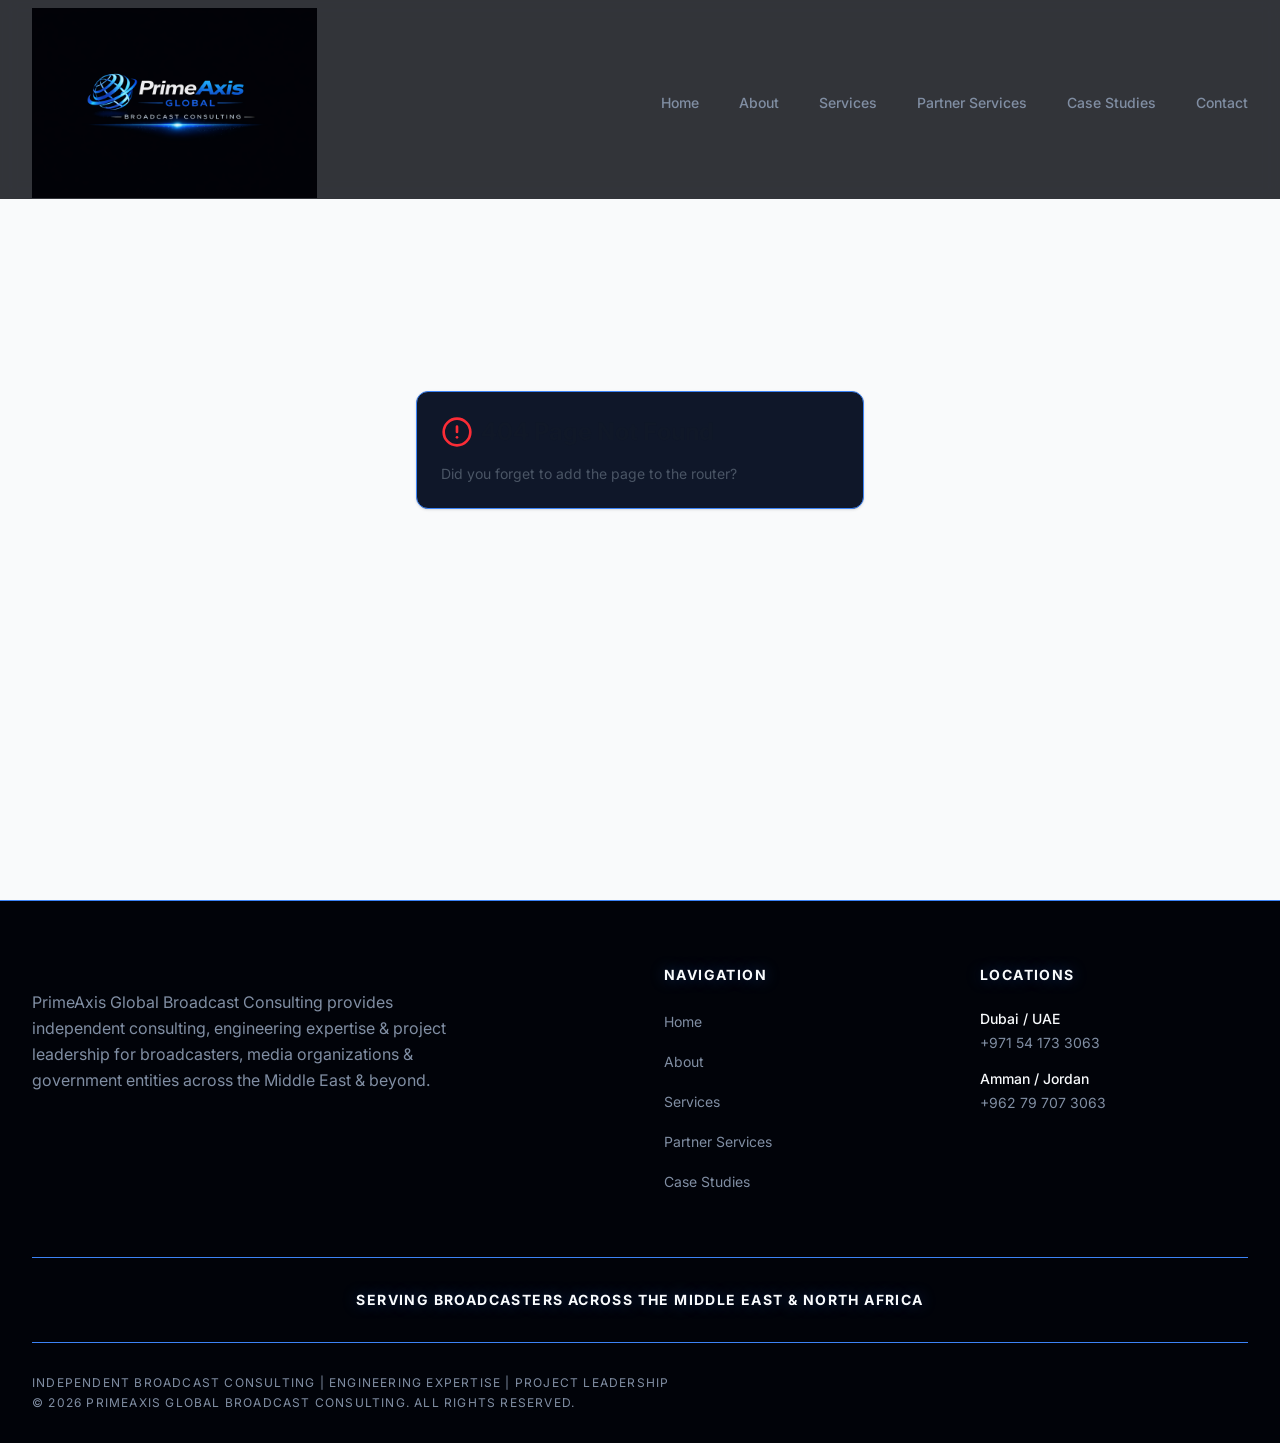
==== commit d2ede11c: "Add Partner Services page; move OTT, graphics & archive to partner services; nav, sitemap & SEO upda" ====
--- a/index.html
+++ b/index.html
@@ -40,8 +40,8 @@
       href="https://fonts.googleapis.com/css2?family=Inter:wght@400;500;600;700&display=swap"
       rel="stylesheet"
     />
-    <script type="module" crossorigin src="/assets/index-R0PdYBY9.js"></script>
-    <link rel="stylesheet" crossorigin href="/assets/index-DyEsCjgx.css">
+    <script type="module" crossorigin src="/assets/index-D1HHBb4X.js"></script>
+    <link rel="stylesheet" crossorigin href="/assets/index-B4en6yPJ.css">
   </head>
   <body>
     <div id="root"></div>
--- a/assets/index-B4en6yPJ.css
+++ b/assets/index-B4en6yPJ.css
@@ -0,0 +1 @@
+@import"https://fonts.googleapis.com/css2?family=Inter:wght@400;500;600;700&display=swap";@layer components;@layer properties{@supports (((-webkit-hyphens:none)) and (not (margin-trim:inline))) or ((-moz-orient:inline) and (not (color:rgb(from red r g b)))){*,:before,:after,::backdrop{--tw-translate-x:0;--tw-translate-y:0;--tw-translate-z:0;--tw-rotate-x:initial;--tw-rotate-y:initial;--tw-rotate-z:initial;--tw-skew-x:initial;--tw-skew-y:initial;--tw-space-y-reverse:0;--tw-space-x-reverse:0;--tw-border-style:solid;--tw-gradient-position:initial;--tw-gradient-from:#0000;--tw-gradient-via:#0000;--tw-gradient-to:#0000;--tw-gradient-stops:initial;--tw-gradient-via-stops:initial;--tw-gradient-from-position:0%;--tw-gradient-via-position:50%;--tw-gradient-to-position:100%;--tw-leading:initial;--tw-font-weight:initial;--tw-tracking:initial;--tw-ordinal:initial;--tw-slashed-zero:initial;--tw-numeric-figure:initial;--tw-numeric-spacing:initial;--tw-numeric-fraction:initial;--tw-shadow:0 0 #0000;--tw-shadow-color:initial;--tw-shadow-alpha:100%;--tw-inset-shadow:0 0 #0000;--tw-inset-shadow-color:initial;--tw-inset-shadow-alpha:100%;--tw-ring-color:initial;--tw-ring-shadow:0 0 #0000;--tw-inset-ring-color:initial;--tw-inset-ring-shadow:0 0 #0000;--tw-ring-inset:initial;--tw-ring-offset-width:0px;--tw-ring-offset-color:#fff;--tw-ring-offset-shadow:0 0 #0000;--tw-outline-style:solid;--tw-blur:initial;--tw-brightness:initial;--tw-contrast:initial;--tw-grayscale:initial;--tw-hue-rotate:initial;--tw-invert:initial;--tw-opacity:initial;--tw-saturate:initial;--tw-sepia:initial;--tw-drop-shadow:initial;--tw-drop-shadow-color:initial;--tw-drop-shadow-alpha:100%;--tw-drop-shadow-size:initial;--tw-backdrop-blur:initial;--tw-backdrop-brightness:initial;--tw-backdrop-contrast:initial;--tw-backdrop-grayscale:initial;--tw-backdrop-hue-rotate:initial;--tw-backdrop-invert:initial;--tw-backdrop-opacity:initial;--tw-backdrop-saturate:initial;--tw-backdrop-sepia:initial;--tw-duration:initial;--tw-ease:initial;--tw-content:"";--tw-animation-delay:0s;--tw-animation-direction:normal;--tw-animation-duration:initial;--tw-animation-fill-mode:none;--tw-animation-iteration-count:1;--tw-enter-blur:0;--tw-enter-opacity:1;--tw-enter-rotate:0;--tw-enter-scale:1;--tw-enter-translate-x:0;--tw-enter-translate-y:0;--tw-exit-blur:0;--tw-exit-opacity:1;--tw-exit-rotate:0;--tw-exit-scale:1;--tw-exit-translate-x:0;--tw-exit-translate-y:0}}}@layer theme{:root,:host{--color-red-50:oklch(97.1% .013 17.38);--color-red-300:oklch(80.8% .114 19.571);--color-red-400:oklch(70.4% .191 22.216);--color-red-500:oklch(63.7% .237 25.331);--color-red-600:oklch(57.7% .245 27.325);--color-gray-50:oklch(98.5% .002 247.839);--color-gray-600:oklch(44.6% .03 256.802);--color-gray-900:oklch(21% .034 264.665);--color-black:#000;--color-white:#fff;--spacing:.25rem;--container-sm:24rem;--container-md:28rem;--container-lg:32rem;--container-2xl:42rem;--container-3xl:48rem;--container-4xl:56rem;--container-5xl:64rem;--container-6xl:72rem;--text-xs:.75rem;--text-xs--line-height:calc(1 / .75);--text-sm:.875rem;--text-sm--line-height:calc(1.25 / .875);--text-base:1rem;--text-base--line-height: 1.5 ;--text-lg:1.125rem;--text-lg--line-height:calc(1.75 / 1.125);--text-xl:1.25rem;--text-xl--line-height:calc(1.75 / 1.25);--text-2xl:1.5rem;--text-2xl--line-height:calc(2 / 1.5);--text-3xl:1.875rem;--text-3xl--line-height: 1.2 ;--text-4xl:2.25rem;--text-4xl--line-height:calc(2.5 / 2.25);--text-5xl:3rem;--text-5xl--line-height:1;--text-6xl:3.75rem;--text-6xl--line-height:1;--text-7xl:4.5rem;--text-7xl--line-height:1;--font-weight-normal:400;--font-weight-medium:500;--font-weight-semibold:600;--font-weight-bold:700;--tracking-tight:-.025em;--tracking-wider:.05em;--tracking-widest:.1em;--leading-snug:1.375;--leading-normal:1.5;--leading-relaxed:1.625;--ease-in-out:cubic-bezier(.4, 0, .2, 1);--animate-spin:spin 1s linear infinite;--animate-pulse:pulse 2s cubic-bezier(.4, 0, .6, 1) infinite;--blur-sm:8px;--blur-md:12px;--aspect-video:16 / 9;--default-transition-duration:.15s;--default-transition-timing-function:cubic-bezier(.4, 0, .2, 1);--default-font-family:var(--app-font-sans);--default-mono-font-family:var(--app-font-mono);--color-border:hsl(var(--border))}}@layer base{*,:after,:before,::backdrop{box-sizing:border-box;border:0 solid;margin:0;padding:0}::file-selector-button{box-sizing:border-box;border:0 solid;margin:0;padding:0}html,:host{-webkit-text-size-adjust:100%;tab-size:4;line-height:1.5;font-family:var(--default-font-family,ui-sans-serif, system-ui, sans-serif, "Apple Color Emoji", "Segoe UI Emoji", "Segoe UI Symbol", "Noto Color Emoji");font-feature-settings:var(--default-font-feature-settings,normal);font-variation-settings:var(--default-font-variation-settings,normal);-webkit-tap-highlight-color:transparent}hr{height:0;color:inherit;border-top-width:1px}abbr:where([title]){-webkit-text-decoration:underline dotted;text-decoration:underline dotted}h1,h2,h3,h4,h5,h6{font-size:inherit;font-weight:inherit}a{color:inherit;-webkit-text-decoration:inherit;text-decoration:inherit}b,strong{font-weight:bolder}code,kbd,samp,pre{font-family:var(--default-mono-font-family,ui-monospace, SFMono-Regular, Menlo, Monaco, Consolas, "Liberation Mono", "Courier New", monospace);font-feature-settings:var(--default-mono-font-feature-settings,normal);font-variation-settings:var(--default-mono-font-variation-settings,normal);font-size:1em}small{font-size:80%}sub,sup{vertical-align:baseline;font-size:75%;line-height:0;position:relative}sub{bottom:-.25em}sup{top:-.5em}table{text-indent:0;border-color:inherit;border-collapse:collapse}:-moz-focusring{outline:auto}progress{vertical-align:baseline}summary{display:list-item}ol,ul,menu{list-style:none}img,svg,video,canvas,audio,iframe,embed,object{vertical-align:middle;display:block}img,video{max-width:100%;height:auto}button,input,select,optgroup,textarea{font:inherit;font-feature-settings:inherit;font-variation-settings:inherit;letter-spacing:inherit;color:inherit;opacity:1;background-color:#0000;border-radius:0}::file-selector-button{font:inherit;font-feature-settings:inherit;font-variation-settings:inherit;letter-spacing:inherit;color:inherit;opacity:1;background-color:#0000;border-radius:0}:where(select:is([multiple],[size])) optgroup{font-weight:bolder}:where(select:is([multiple],[size])) optgroup option{padding-inline-start:20px}::file-selector-button{margin-inline-end:4px}::placeholder{opacity:1}@supports (not ((-webkit-appearance:-apple-pay-button))) or (contain-intrinsic-size:1px){::placeholder{color:currentColor}@supports (color:color-mix(in lab,red,red)){::placeholder{color:color-mix(in oklab,currentcolor 50%,transparent)}}}textarea{resize:vertical}::-webkit-search-decoration{-webkit-appearance:none}::-webkit-date-and-time-value{min-height:1lh;text-align:inherit}::-webkit-datetime-edit{display:inline-flex}::-webkit-datetime-edit-fields-wrapper{padding:0}::-webkit-datetime-edit{padding-block:0}::-webkit-datetime-edit-year-field{padding-block:0}::-webkit-datetime-edit-month-field{padding-block:0}::-webkit-datetime-edit-day-field{padding-block:0}::-webkit-datetime-edit-hour-field{padding-block:0}::-webkit-datetime-edit-minute-field{padding-block:0}::-webkit-datetime-edit-second-field{padding-block:0}::-webkit-datetime-edit-millisecond-field{padding-block:0}::-webkit-datetime-edit-meridiem-field{padding-block:0}::-webkit-calendar-picker-indicator{line-height:1}:-moz-ui-invalid{box-shadow:none}button,input:where([type=button],[type=reset],[type=submit]){appearance:button}::file-selector-button{appearance:button}::-webkit-inner-spin-button{height:auto}::-webkit-outer-spin-button{height:auto}[hidden]:where(:not([hidden=until-found])){display:none!important}*{border-color:hsl(var(--border))}body{font-family:var(--app-font-sans);color:hsl(var(--foreground));-webkit-font-smoothing:antialiased;-moz-osx-font-smoothing:grayscale;background-color:#020617}}@layer utilities{.\@container\/field-group{container:field-group/inline-size}.pointer-events-auto{pointer-events:auto}.pointer-events-none{pointer-events:none}.invisible{visibility:hidden}.visible{visibility:visible}.sr-only{clip-path:inset(50%);white-space:nowrap;border-width:0;width:1px;height:1px;margin:-1px;padding:0;position:absolute;overflow:hidden}.absolute{position:absolute}.fixed{position:fixed}.relative{position:relative}.static{position:static}.inset-0{inset:0}.inset-x-0{inset-inline:0}.inset-y-0{inset-block:0}.-top-12{top:calc(var(--spacing) * -12)}.-top-32{top:calc(var(--spacing) * -32)}.top-0{top:0}.top-1\.5{top:calc(var(--spacing) * 1.5)}.top-1\/2{top:50%}.top-1\/3{top:33.3333%}.top-2{top:calc(var(--spacing) * 2)}.top-3\.5{top:calc(var(--spacing) * 3.5)}.top-4{top:calc(var(--spacing) * 4)}.top-\[1px\]{top:1px}.top-\[50\%\]{top:50%}.top-\[60\%\]{top:60%}.top-full{top:100%}.-right-12{right:calc(var(--spacing) * -12)}.-right-32{right:calc(var(--spacing) * -32)}.-right-40{right:calc(var(--spacing) * -40)}.right-0{right:0}.right-1{right:var(--spacing)}.right-2{right:calc(var(--spacing) * 2)}.right-3{right:calc(var(--spacing) * 3)}.right-4{right:calc(var(--spacing) * 4)}.-bottom-2{bottom:calc(var(--spacing) * -2)}.-bottom-12{bottom:calc(var(--spacing) * -12)}.-bottom-32{bottom:calc(var(--spacing) * -32)}.bottom-0{bottom:0}.-left-12{left:calc(var(--spacing) * -12)}.-left-32{left:calc(var(--spacing) * -32)}.left-0{left:0}.left-1\/2{left:50%}.left-1\/3{left:33.3333%}.left-2{left:calc(var(--spacing) * 2)}.left-\[50\%\]{left:50%}.z-0{z-index:0}.z-10{z-index:10}.z-20{z-index:20}.z-30{z-index:30}.z-50{z-index:50}.z-\[1\]{z-index:1}.z-\[100\]{z-index:100}.order-first{order:-9999}.order-last{order:9999}.col-span-1{grid-column:span 1/span 1}.container{width:100%}@media(min-width:40rem){.container{max-width:40rem}}@media(min-width:48rem){.container{max-width:48rem}}@media(min-width:64rem){.container{max-width:64rem}}@media(min-width:80rem){.container{max-width:80rem}}@media(min-width:96rem){.container{max-width:96rem}}.\!m-0{margin:0!important}.-mx-1{margin-inline:calc(var(--spacing) * -1)}.mx-2{margin-inline:calc(var(--spacing) * 2)}.mx-3\.5{margin-inline:calc(var(--spacing) * 3.5)}.mx-4{margin-inline:calc(var(--spacing) * 4)}.mx-auto{margin-inline:auto}.-my-2{margin-block:calc(var(--spacing) * -2)}.my-0{margin-block:0}.my-0\.5{margin-block:calc(var(--spacing) * .5)}.my-1{margin-block:var(--spacing)}.-mt-4{margin-top:calc(var(--spacing) * -4)}.-mt-8{margin-top:calc(var(--spacing) * -8)}.mt-1{margin-top:var(--spacing)}.mt-1\.5{margin-top:calc(var(--spacing) * 1.5)}.mt-2{margin-top:calc(var(--spacing) * 2)}.mt-4{margin-top:calc(var(--spacing) * 4)}.mt-6{margin-top:calc(var(--spacing) * 6)}.mt-8{margin-top:calc(var(--spacing) * 8)}.mt-10{margin-top:calc(var(--spacing) * 10)}.mt-12{margin-top:calc(var(--spacing) * 12)}.mt-24{margin-top:calc(var(--spacing) * 24)}.mt-auto{margin-top:auto}.mr-2{margin-right:calc(var(--spacing) * 2)}.mb-1{margin-bottom:var(--spacing)}.mb-2{margin-bottom:calc(var(--spacing) * 2)}.mb-3{margin-bottom:calc(var(--spacing) * 3)}.mb-4{margin-bottom:calc(var(--spacing) * 4)}.mb-6{margin-bottom:calc(var(--spacing) * 6)}.mb-8{margin-bottom:calc(var(--spacing) * 8)}.mb-10{margin-bottom:calc(var(--spacing) * 10)}.mb-12{margin-bottom:calc(var(--spacing) * 12)}.mb-14{margin-bottom:calc(var(--spacing) * 14)}.mb-16{margin-bottom:calc(var(--spacing) * 16)}.-ml-4{margin-left:calc(var(--spacing) * -4)}.ml-1{margin-left:var(--spacing)}.ml-4{margin-left:calc(var(--spacing) * 4)}.ml-auto{margin-left:auto}.line-clamp-2{-webkit-line-clamp:2;-webkit-box-orient:vertical;display:-webkit-box;overflow:hidden}.block{display:block}.contents{display:contents}.flex{display:flex}.grid{display:grid}.hidden{display:none}.inline-block{display:inline-block}.inline-flex{display:inline-flex}.table{display:table}.aspect-square{aspect-ratio:1}.aspect-video{aspect-ratio:var(--aspect-video)}.size-4{width:calc(var(--spacing) * 4);height:calc(var(--spacing) * 4)}.size-6{width:calc(var(--spacing) * 6);height:calc(var(--spacing) * 6)}.size-8{width:calc(var(--spacing) * 8);height:calc(var(--spacing) * 8)}.size-10{width:calc(var(--spacing) * 10);height:calc(var(--spacing) * 10)}.size-\[--cell-size\]{width:--cell-size;height:--cell-size}.h-1\.5{height:calc(var(--spacing) * 1.5)}.h-2{height:calc(var(--spacing) * 2)}.h-2\.5{height:calc(var(--spacing) * 2.5)}.h-3{height:calc(var(--spacing) * 3)}.h-3\.5{height:calc(var(--spacing) * 3.5)}.h-4{height:calc(var(--spacing) * 4)}.h-5{height:calc(var(--spacing) * 5)}.h-6{height:calc(var(--spacing) * 6)}.h-7{height:calc(var(--spacing) * 7)}.h-8{height:calc(var(--spacing) * 8)}.h-9{height:calc(var(--spacing) * 9)}.h-10{height:calc(var(--spacing) * 10)}.h-12{height:calc(var(--spacing) * 12)}.h-14{height:calc(var(--spacing) * 14)}.h-16{height:calc(var(--spacing) * 16)}.h-\[--cell-size\]{height:--cell-size}.h-\[1px\]{height:1px}.h-\[190px\]{height:190px}.h-\[260px\]{height:260px}.h-\[500px\]{height:500px}.h-\[520px\]{height:520px}.h-\[600px\]{height:600px}.h-\[700px\]{height:700px}.h-\[var\(--radix-navigation-menu-viewport-height\)\]{height:var(--radix-navigation-menu-viewport-height)}.h-\[var\(--radix-select-trigger-height\)\]{height:var(--radix-select-trigger-height)}.h-auto{height:auto}.h-full{height:100%}.h-px{height:1px}.h-svh{height:100svh}.max-h-\[--radix-context-menu-content-available-height\]{max-height:--radix-context-menu-content-available-height}.max-h-\[--radix-select-content-available-height\]{max-height:--radix-select-content-available-height}.max-h-\[300px\]{max-height:300px}.max-h-\[var\(--radix-dropdown-menu-content-available-height\)\]{max-height:var(--radix-dropdown-menu-content-available-height)}.max-h-full{max-height:100%}.max-h-screen{max-height:100vh}.min-h-0{min-height:0}.min-h-8{min-height:calc(var(--spacing) * 8)}.min-h-9{min-height:calc(var(--spacing) * 9)}.min-h-10{min-height:calc(var(--spacing) * 10)}.min-h-32{min-height:calc(var(--spacing) * 32)}.min-h-\[60px\]{min-height:60px}.min-h-\[100dvh\]{min-height:100dvh}.min-h-screen{min-height:100vh}.min-h-svh{min-height:100svh}.w-0{width:0}.w-1{width:var(--spacing)}.w-2{width:calc(var(--spacing) * 2)}.w-2\.5{width:calc(var(--spacing) * 2.5)}.w-3{width:calc(var(--spacing) * 3)}.w-3\.5{width:calc(var(--spacing) * 3.5)}.w-3\/4{width:75%}.w-4{width:calc(var(--spacing) * 4)}.w-5{width:calc(var(--spacing) * 5)}.w-7{width:calc(var(--spacing) * 7)}.w-8{width:calc(var(--spacing) * 8)}.w-9{width:calc(var(--spacing) * 9)}.w-10{width:calc(var(--spacing) * 10)}.w-28{width:calc(var(--spacing) * 28)}.w-32{width:calc(var(--spacing) * 32)}.w-64{width:calc(var(--spacing) * 64)}.w-72{width:calc(var(--spacing) * 72)}.w-\[--cell-size\]{width:--cell-size}.w-\[1px\]{width:1px}.w-\[100px\]{width:100px}.w-\[500px\]{width:500px}.w-\[520px\]{width:520px}.w-\[600px\]{width:600px}.w-\[700px\]{width:700px}.w-\[var\(--sidebar-width\)\]{width:var(--sidebar-width)}.w-auto{width:auto}.w-fit{width:fit-content}.w-full{width:100%}.w-max{width:max-content}.w-px{width:1px}.max-w-2xl{max-width:var(--container-2xl)}.max-w-3xl{max-width:var(--container-3xl)}.max-w-4xl{max-width:var(--container-4xl)}.max-w-5xl{max-width:var(--container-5xl)}.max-w-6xl{max-width:var(--container-6xl)}.max-w-\[55\%\]{max-width:55%}.max-w-\[100px\]{max-width:100px}.max-w-\[240px\]{max-width:240px}.max-w-\[var\(--skeleton-width\)\]{max-width:var(--skeleton-width)}.max-w-full{max-width:100%}.max-w-lg{max-width:var(--container-lg)}.max-w-max{max-width:max-content}.max-w-md{max-width:var(--container-md)}.max-w-sm{max-width:var(--container-sm)}.min-w-0{min-width:0}.min-w-5{min-width:calc(var(--spacing) * 5)}.min-w-8{min-width:calc(var(--spacing) * 8)}.min-w-9{min-width:calc(var(--spacing) * 9)}.min-w-10{min-width:calc(var(--spacing) * 10)}.min-w-\[--cell-size\]{min-width:--cell-size}.min-w-\[8rem\]{min-width:8rem}.min-w-\[12rem\]{min-width:12rem}.min-w-\[var\(--radix-select-trigger-width\)\]{min-width:var(--radix-select-trigger-width)}.flex-1{flex:1}.flex-shrink-0,.shrink-0{flex-shrink:0}.grow{flex-grow:1}.grow-0{flex-grow:0}.basis-full{flex-basis:100%}.caption-bottom{caption-side:bottom}.border-collapse{border-collapse:collapse}.origin-\[--radix-context-menu-content-transform-origin\]{transform-origin:--radix-context-menu-content-transform-origin}.origin-\[--radix-dropdown-menu-content-transform-origin\]{transform-origin:--radix-dropdown-menu-content-transform-origin}.origin-\[--radix-hover-card-content-transform-origin\]{transform-origin:--radix-hover-card-content-transform-origin}.origin-\[--radix-menubar-content-transform-origin\]{transform-origin:--radix-menubar-content-transform-origin}.origin-\[--radix-popover-content-transform-origin\]{transform-origin:--radix-popover-content-transform-origin}.origin-\[--radix-select-content-transform-origin\]{transform-origin:--radix-select-content-transform-origin}.origin-\[--radix-tooltip-content-transform-origin\]{transform-origin:--radix-tooltip-content-transform-origin}.-translate-x-1\/2{--tw-translate-x: -50% ;translate:var(--tw-translate-x) var(--tw-translate-y)}.-translate-x-px{--tw-translate-x:-1px;translate:var(--tw-translate-x) var(--tw-translate-y)}.translate-x-\[-50\%\]{--tw-translate-x:-50%;translate:var(--tw-translate-x) var(--tw-translate-y)}.translate-x-px{--tw-translate-x:1px;translate:var(--tw-translate-x) var(--tw-translate-y)}.-translate-y-1\/2{--tw-translate-y: -50% ;translate:var(--tw-translate-x) var(--tw-translate-y)}.translate-y-\[-50\%\]{--tw-translate-y:-50%;translate:var(--tw-translate-x) var(--tw-translate-y)}.rotate-45{rotate:45deg}.rotate-90{rotate:90deg}.transform{transform:var(--tw-rotate-x,) var(--tw-rotate-y,) var(--tw-rotate-z,) var(--tw-skew-x,) var(--tw-skew-y,)}.animate-caret-blink{animation:1.25s ease-out infinite caret-blink}.animate-in{animation:enter var(--tw-animation-duration,var(--tw-duration,.15s))var(--tw-ease,ease)var(--tw-animation-delay,0s)var(--tw-animation-iteration-count,1)var(--tw-animation-direction,normal)var(--tw-animation-fill-mode,none)}.animate-pulse{animation:var(--animate-pulse)}.animate-spin{animation:var(--animate-spin)}.cursor-default{cursor:default}.cursor-not-allowed{cursor:not-allowed}.cursor-pointer{cursor:pointer}.cursor-text{cursor:text}.touch-none{touch-action:none}.resize-none{resize:none}.scroll-mt-32{scroll-margin-top:calc(var(--spacing) * 32)}.list-disc{list-style-type:disc}.list-none{list-style-type:none}.grid-cols-1{grid-template-columns:repeat(1,minmax(0,1fr))}.grid-cols-2{grid-template-columns:repeat(2,minmax(0,1fr))}.flex-col{flex-direction:column}.flex-col-reverse{flex-direction:column-reverse}.flex-row{flex-direction:row}.flex-wrap{flex-wrap:wrap}.place-content-center{place-content:center}.items-center{align-items:center}.items-end{align-items:flex-end}.items-start{align-items:flex-start}.items-stretch{align-items:stretch}.justify-between{justify-content:space-between}.justify-center{justify-content:center}.justify-start{justify-content:flex-start}.gap-1{gap:var(--spacing)}.gap-1\.5{gap:calc(var(--spacing) * 1.5)}.gap-2{gap:calc(var(--spacing) * 2)}.gap-2\.5{gap:calc(var(--spacing) * 2.5)}.gap-3{gap:calc(var(--spacing) * 3)}.gap-4{gap:calc(var(--spacing) * 4)}.gap-6{gap:calc(var(--spacing) * 6)}.gap-7{gap:calc(var(--spacing) * 7)}.gap-8{gap:calc(var(--spacing) * 8)}.gap-10{gap:calc(var(--spacing) * 10)}.gap-12{gap:calc(var(--spacing) * 12)}.gap-16{gap:calc(var(--spacing) * 16)}:where(.space-y-1\.5>:not(:last-child)){--tw-space-y-reverse:0;margin-block-start:calc(calc(var(--spacing) * 1.5) * var(--tw-space-y-reverse));margin-block-end:calc(calc(var(--spacing) * 1.5) * calc(1 - var(--tw-space-y-reverse)))}:where(.space-y-2>:not(:last-child)){--tw-space-y-reverse:0;margin-block-start:calc(calc(var(--spacing) * 2) * var(--tw-space-y-reverse));margin-block-end:calc(calc(var(--spacing) * 2) * calc(1 - var(--tw-space-y-reverse)))}:where(.space-y-3>:not(:last-child)){--tw-space-y-reverse:0;margin-block-start:calc(calc(var(--spacing) * 3) * var(--tw-space-y-reverse));margin-block-end:calc(calc(var(--spacing) * 3) * calc(1 - var(--tw-space-y-reverse)))}:where(.space-y-4>:not(:last-child)){--tw-space-y-reverse:0;margin-block-start:calc(calc(var(--spacing) * 4) * var(--tw-space-y-reverse));margin-block-end:calc(calc(var(--spacing) * 4) * calc(1 - var(--tw-space-y-reverse)))}:where(.space-y-6>:not(:last-child)){--tw-space-y-reverse:0;margin-block-start:calc(calc(var(--spacing) * 6) * var(--tw-space-y-reverse));margin-block-end:calc(calc(var(--spacing) * 6) * calc(1 - var(--tw-space-y-reverse)))}:where(.space-y-8>:not(:last-child)){--tw-space-y-reverse:0;margin-block-start:calc(calc(var(--spacing) * 8) * var(--tw-space-y-reverse));margin-block-end:calc(calc(var(--spacing) * 8) * calc(1 - var(--tw-space-y-reverse)))}.gap-x-6{column-gap:calc(var(--spacing) * 6)}:where(.space-x-1>:not(:last-child)){--tw-space-x-reverse:0;margin-inline-start:calc(var(--spacing) * var(--tw-space-x-reverse));margin-inline-end:calc(var(--spacing) * calc(1 - var(--tw-space-x-reverse)))}:where(.space-x-4>:not(:last-child)){--tw-space-x-reverse:0;margin-inline-start:calc(calc(var(--spacing) * 4) * var(--tw-space-x-reverse));margin-inline-end:calc(calc(var(--spacing) * 4) * calc(1 - var(--tw-space-x-reverse)))}.gap-y-2{row-gap:calc(var(--spacing) * 2)}.self-start{align-self:flex-start}.self-stretch{align-self:stretch}.overflow-auto{overflow:auto}.overflow-hidden{overflow:hidden}.overflow-x-hidden{overflow-x:hidden}.overflow-y-auto{overflow-y:auto}.rounded-\[2px\]{border-radius:2px}.rounded-\[calc\(var\(--radius\)-5px\)\]{border-radius:calc(var(--radius) - 5px)}.rounded-\[inherit\]{border-radius:inherit}.rounded-full{border-radius:3.40282e38px}.rounded-lg{border-radius:var(--radius)}.rounded-md{border-radius:calc(var(--radius) - 2px)}.rounded-none{border-radius:0}.rounded-sm{border-radius:calc(var(--radius) - 4px)}.rounded-xl{border-radius:calc(var(--radius) + 4px)}.rounded-t-\[10px\]{border-top-left-radius:10px;border-top-right-radius:10px}.rounded-l-md{border-top-left-radius:calc(var(--radius) - 2px);border-bottom-left-radius:calc(var(--radius) - 2px)}.rounded-tl-sm{border-top-left-radius:calc(var(--radius) - 4px)}.rounded-r-md{border-top-right-radius:calc(var(--radius) - 2px);border-bottom-right-radius:calc(var(--radius) - 2px)}.border{border-style:var(--tw-border-style);border-width:1px}.border-0{border-style:var(--tw-border-style);border-width:0}.border-2{border-style:var(--tw-border-style);border-width:2px}.border-\[1\.5px\]{border-style:var(--tw-border-style);border-width:1.5px}.border-y{border-block-style:var(--tw-border-style);border-block-width:1px}.border-t{border-top-style:var(--tw-border-style);border-top-width:1px}.border-r{border-right-style:var(--tw-border-style);border-right-width:1px}.border-b{border-bottom-style:var(--tw-border-style);border-bottom-width:1px}.border-l{border-left-style:var(--tw-border-style);border-left-width:1px}.border-dashed{--tw-border-style:dashed;border-style:dashed}.\[border-color\:var\(--badge-outline\)\]{border-color:var(--badge-outline)}.\[border-color\:var\(--button-outline\)\]{border-color:var(--button-outline)}.border-\[--color-border\]{border-color:--color-border}.border-border,.border-border\/50{border-color:hsl(var(--border))}@supports (color:color-mix(in lab,red,red)){.border-border\/50{border-color:color-mix(in oklab,hsl(var(--border)) 50%,transparent)}}.border-destructive{border-color:hsl(var(--destructive))}.border-destructive-border{border-color:var(--destructive-border)}.border-destructive\/50{border-color:hsl(var(--destructive))}@supports (color:color-mix(in lab,red,red)){.border-destructive\/50{border-color:color-mix(in oklab,hsl(var(--destructive)) 50%,transparent)}}.border-input{border-color:hsl(var(--input))}.border-primary{border-color:hsl(var(--primary))}.border-primary-border{border-color:var(--primary-border)}.border-primary\/20{border-color:hsl(var(--primary))}@supports (color:color-mix(in lab,red,red)){.border-primary\/20{border-color:color-mix(in oklab,hsl(var(--primary)) 20%,transparent)}}.border-primary\/30{border-color:hsl(var(--primary))}@supports (color:color-mix(in lab,red,red)){.border-primary\/30{border-color:color-mix(in oklab,hsl(var(--primary)) 30%,transparent)}}.border-primary\/40{border-color:hsl(var(--primary))}@supports (color:color-mix(in lab,red,red)){.border-primary\/40{border-color:color-mix(in oklab,hsl(var(--primary)) 40%,transparent)}}.border-primary\/50{border-color:hsl(var(--primary))}@supports (color:color-mix(in lab,red,red)){.border-primary\/50{border-color:color-mix(in oklab,hsl(var(--primary)) 50%,transparent)}}.border-secondary-border{border-color:var(--secondary-border)}.border-sidebar-border{border-color:hsl(var(--sidebar-border))}.border-transparent{border-color:#0000}.border-white\/10{border-color:#ffffff1a}@supports (color:color-mix(in lab,red,red)){.border-white\/10{border-color:color-mix(in oklab,var(--color-white) 10%,transparent)}}.border-t-transparent{border-top-color:#0000}.border-l-transparent{border-left-color:#0000}.bg-\[--color-bg\]{background-color:--color-bg}.bg-\[rgba\(2\,6\,23\,0\.4\)\]{background-color:#02061766}.bg-\[rgba\(2\,6\,23\,0\.5\)\]{background-color:#02061780}.bg-accent{background-color:hsl(var(--accent))}.bg-background,.bg-background\/20{background-color:hsl(var(--background))}@supports (color:color-mix(in lab,red,red)){.bg-background\/20{background-color:color-mix(in oklab,hsl(var(--background)) 20%,transparent)}}.bg-background\/50{background-color:hsl(var(--background))}@supports (color:color-mix(in lab,red,red)){.bg-background\/50{background-color:color-mix(in oklab,hsl(var(--background)) 50%,transparent)}}.bg-background\/55{background-color:hsl(var(--background))}@supports (color:color-mix(in lab,red,red)){.bg-background\/55{background-color:color-mix(in oklab,hsl(var(--background)) 55%,transparent)}}.bg-background\/60{background-color:hsl(var(--background))}@supports (color:color-mix(in lab,red,red)){.bg-background\/60{background-color:color-mix(in oklab,hsl(var(--background)) 60%,transparent)}}.bg-background\/65{background-color:hsl(var(--background))}@supports (color:color-mix(in lab,red,red)){.bg-background\/65{background-color:color-mix(in oklab,hsl(var(--background)) 65%,transparent)}}.bg-background\/80{background-color:hsl(var(--background))}@supports (color:color-mix(in lab,red,red)){.bg-background\/80{background-color:color-mix(in oklab,hsl(var(--background)) 80%,transparent)}}.bg-background\/90{background-color:hsl(var(--background))}@supports (color:color-mix(in lab,red,red)){.bg-background\/90{background-color:color-mix(in oklab,hsl(var(--background)) 90%,transparent)}}.bg-background\/95{background-color:hsl(var(--background))}@supports (color:color-mix(in lab,red,red)){.bg-background\/95{background-color:color-mix(in oklab,hsl(var(--background)) 95%,transparent)}}.bg-black\/80{background-color:#000c}@supports (color:color-mix(in lab,red,red)){.bg-black\/80{background-color:color-mix(in oklab,var(--color-black) 80%,transparent)}}.bg-border{background-color:hsl(var(--border))}.bg-card,.bg-card\/60{background-color:hsl(var(--card))}@supports (color:color-mix(in lab,red,red)){.bg-card\/60{background-color:color-mix(in oklab,hsl(var(--card)) 60%,transparent)}}.bg-destructive{background-color:hsl(var(--destructive))}.bg-foreground{background-color:hsl(var(--foreground))}.bg-gray-50{background-color:var(--color-gray-50)}.bg-input{background-color:hsl(var(--input))}.bg-muted,.bg-muted\/50{background-color:hsl(var(--muted))}@supports (color:color-mix(in lab,red,red)){.bg-muted\/50{background-color:color-mix(in oklab,hsl(var(--muted)) 50%,transparent)}}.bg-popover{background-color:hsl(var(--popover))}.bg-primary,.bg-primary\/10{background-color:hsl(var(--primary))}@supports (color:color-mix(in lab,red,red)){.bg-primary\/10{background-color:color-mix(in oklab,hsl(var(--primary)) 10%,transparent)}}.bg-primary\/20{background-color:hsl(var(--primary))}@supports (color:color-mix(in lab,red,red)){.bg-primary\/20{background-color:color-mix(in oklab,hsl(var(--primary)) 20%,transparent)}}.bg-primary\/35{background-color:hsl(var(--primary))}@supports (color:color-mix(in lab,red,red)){.bg-primary\/35{background-color:color-mix(in oklab,hsl(var(--primary)) 35%,transparent)}}.bg-secondary{background-color:hsl(var(--secondary))}.bg-sidebar{background-color:hsl(var(--sidebar))}.bg-sidebar-border{background-color:hsl(var(--sidebar-border))}.bg-transparent{background-color:#0000}.bg-white{background-color:var(--color-white)}.bg-white\/10{background-color:#ffffff1a}@supports (color:color-mix(in lab,red,red)){.bg-white\/10{background-color:color-mix(in oklab,var(--color-white) 10%,transparent)}}.bg-gradient-to-b{--tw-gradient-position:to bottom in oklab;background-image:linear-gradient(var(--tw-gradient-stops))}.from-\[rgba\(2\,6\,23\,0\.4\)\]{--tw-gradient-from:#02061766;--tw-gradient-stops:var(--tw-gradient-via-stops,var(--tw-gradient-position), var(--tw-gradient-from) var(--tw-gradient-from-position), var(--tw-gradient-to) var(--tw-gradient-to-position))}.from-background\/70{--tw-gradient-from:hsl(var(--background))}@supports (color:color-mix(in lab,red,red)){.from-background\/70{--tw-gradient-from:color-mix(in oklab, hsl(var(--background)) 70%, transparent)}}.from-background\/70{--tw-gradient-stops:var(--tw-gradient-via-stops,var(--tw-gradient-position), var(--tw-gradient-from) var(--tw-gradient-from-position), var(--tw-gradient-to) var(--tw-gradient-to-position))}.from-background\/75{--tw-gradient-from:hsl(var(--background))}@supports (color:color-mix(in lab,red,red)){.from-background\/75{--tw-gradient-from:color-mix(in oklab, hsl(var(--background)) 75%, transparent)}}.from-background\/75{--tw-gradient-stops:var(--tw-gradient-via-stops,var(--tw-gradient-position), var(--tw-gradient-from) var(--tw-gradient-from-position), var(--tw-gradient-to) var(--tw-gradient-to-position))}.via-background\/55{--tw-gradient-via:hsl(var(--background))}@supports (color:color-mix(in lab,red,red)){.via-background\/55{--tw-gradient-via:color-mix(in oklab, hsl(var(--background)) 55%, transparent)}}.via-background\/55{--tw-gradient-via-stops:var(--tw-gradient-position), var(--tw-gradient-from) var(--tw-gradient-from-position), var(--tw-gradient-via) var(--tw-gradient-via-position), var(--tw-gradient-to) var(--tw-gradient-to-position);--tw-gradient-stops:var(--tw-gradient-via-stops)}.via-background\/60{--tw-gradient-via:hsl(var(--background))}@supports (color:color-mix(in lab,red,red)){.via-background\/60{--tw-gradient-via:color-mix(in oklab, hsl(var(--background)) 60%, transparent)}}.via-background\/60{--tw-gradient-via-stops:var(--tw-gradient-position), var(--tw-gradient-from) var(--tw-gradient-from-position), var(--tw-gradient-via) var(--tw-gradient-via-position), var(--tw-gradient-to) var(--tw-gradient-to-position);--tw-gradient-stops:var(--tw-gradient-via-stops)}.to-\[rgba\(2\,6\,23\,0\.65\)\]{--tw-gradient-to:#020617a6;--tw-gradient-stops:var(--tw-gradient-via-stops,var(--tw-gradient-position), var(--tw-gradient-from) var(--tw-gradient-from-position), var(--tw-gradient-to) var(--tw-gradient-to-position))}.to-background\/75{--tw-gradient-to:hsl(var(--background))}@supports (color:color-mix(in lab,red,red)){.to-background\/75{--tw-gradient-to:color-mix(in oklab, hsl(var(--background)) 75%, transparent)}}.to-background\/75{--tw-gradient-stops:var(--tw-gradient-via-stops,var(--tw-gradient-position), var(--tw-gradient-from) var(--tw-gradient-from-position), var(--tw-gradient-to) var(--tw-gradient-to-position))}.to-background\/80{--tw-gradient-to:hsl(var(--background))}@supports (color:color-mix(in lab,red,red)){.to-background\/80{--tw-gradient-to:color-mix(in oklab, hsl(var(--background)) 80%, transparent)}}.to-background\/80{--tw-gradient-stops:var(--tw-gradient-via-stops,var(--tw-gradient-position), var(--tw-gradient-from) var(--tw-gradient-from-position), var(--tw-gradient-to) var(--tw-gradient-to-position))}.fill-current{fill:currentColor}.fill-primary{fill:hsl(var(--primary))}.object-contain{object-fit:contain}.object-cover{object-fit:cover}.object-right{object-position:right}.p-0{padding:0}.p-1{padding:var(--spacing)}.p-2{padding:calc(var(--spacing) * 2)}.p-3{padding:calc(var(--spacing) * 3)}.p-4{padding:calc(var(--spacing) * 4)}.p-6{padding:calc(var(--spacing) * 6)}.p-8{padding:calc(var(--spacing) * 8)}.p-\[1px\]{padding:1px}.px-1{padding-inline:var(--spacing)}.px-1\.5{padding-inline:calc(var(--spacing) * 1.5)}.px-2{padding-inline:calc(var(--spacing) * 2)}.px-2\.5{padding-inline:calc(var(--spacing) * 2.5)}.px-3{padding-inline:calc(var(--spacing) * 3)}.px-4{padding-inline:calc(var(--spacing) * 4)}.px-6{padding-inline:calc(var(--spacing) * 6)}.px-8{padding-inline:calc(var(--spacing) * 8)}.px-9{padding-inline:calc(var(--spacing) * 9)}.px-10{padding-inline:calc(var(--spacing) * 10)}.px-\[--cell-size\]{padding-inline:--cell-size}.py-0\.5{padding-block:calc(var(--spacing) * .5)}.py-1{padding-block:var(--spacing)}.py-1\.5{padding-block:calc(var(--spacing) * 1.5)}.py-2{padding-block:calc(var(--spacing) * 2)}.py-3{padding-block:calc(var(--spacing) * 3)}.py-4{padding-block:calc(var(--spacing) * 4)}.py-6{padding-block:calc(var(--spacing) * 6)}.py-8{padding-block:calc(var(--spacing) * 8)}.py-12{padding-block:calc(var(--spacing) * 12)}.py-14{padding-block:calc(var(--spacing) * 14)}.py-16{padding-block:calc(var(--spacing) * 16)}.py-20{padding-block:calc(var(--spacing) * 20)}.py-24{padding-block:calc(var(--spacing) * 24)}.pt-0{padding-top:0}.pt-2{padding-top:calc(var(--spacing) * 2)}.pt-3{padding-top:calc(var(--spacing) * 3)}.pt-4{padding-top:calc(var(--spacing) * 4)}.pt-6{padding-top:calc(var(--spacing) * 6)}.pt-8{padding-top:calc(var(--spacing) * 8)}.pt-12{padding-top:calc(var(--spacing) * 12)}.pt-16{padding-top:calc(var(--spacing) * 16)}.pt-\[180px\]{padding-top:180px}.pt-\[220px\]{padding-top:220px}.pr-1{padding-right:var(--spacing)}.pr-2{padding-right:calc(var(--spacing) * 2)}.pr-2\.5{padding-right:calc(var(--spacing) * 2.5)}.pr-3{padding-right:calc(var(--spacing) * 3)}.pr-8{padding-right:calc(var(--spacing) * 8)}.pb-0{padding-bottom:0}.pb-3{padding-bottom:calc(var(--spacing) * 3)}.pb-4{padding-bottom:calc(var(--spacing) * 4)}.pb-8{padding-bottom:calc(var(--spacing) * 8)}.pb-16{padding-bottom:calc(var(--spacing) * 16)}.pl-2{padding-left:calc(var(--spacing) * 2)}.pl-2\.5{padding-left:calc(var(--spacing) * 2.5)}.pl-3{padding-left:calc(var(--spacing) * 3)}.pl-4{padding-left:calc(var(--spacing) * 4)}.pl-8{padding-left:calc(var(--spacing) * 8)}.text-center{text-align:center}.text-left{text-align:left}.align-middle{vertical-align:middle}.font-mono{font-family:var(--app-font-mono)}.font-sans{font-family:var(--app-font-sans)}.text-2xl{font-size:var(--text-2xl);line-height:var(--tw-leading,var(--text-2xl--line-height))}.text-3xl{font-size:var(--text-3xl);line-height:var(--tw-leading,var(--text-3xl--line-height))}.text-4xl{font-size:var(--text-4xl);line-height:var(--tw-leading,var(--text-4xl--line-height))}.text-5xl{font-size:var(--text-5xl);line-height:var(--tw-leading,var(--text-5xl--line-height))}.text-base{font-size:var(--text-base);line-height:var(--tw-leading,var(--text-base--line-height))}.text-lg{font-size:var(--text-lg);line-height:var(--tw-leading,var(--text-lg--line-height))}.text-sm{font-size:var(--text-sm);line-height:var(--tw-leading,var(--text-sm--line-height))}.text-sm\/relaxed{font-size:var(--text-sm);line-height:var(--leading-relaxed)}.text-xl{font-size:var(--text-xl);line-height:var(--tw-leading,var(--text-xl--line-height))}.text-xs{font-size:var(--text-xs);line-height:var(--tw-leading,var(--text-xs--line-height))}.text-\[0\.8rem\]{font-size:.8rem}.leading-\[1\.1\]{--tw-leading:1.1;line-height:1.1}.leading-none{--tw-leading:1;line-height:1}.leading-normal{--tw-leading:var(--leading-normal);line-height:var(--leading-normal)}.leading-relaxed{--tw-leading:var(--leading-relaxed);line-height:var(--leading-relaxed)}.leading-snug{--tw-leading:var(--leading-snug);line-height:var(--leading-snug)}.font-bold{--tw-font-weight:var(--font-weight-bold);font-weight:var(--font-weight-bold)}.font-medium{--tw-font-weight:var(--font-weight-medium);font-weight:var(--font-weight-medium)}.font-normal{--tw-font-weight:var(--font-weight-normal);font-weight:var(--font-weight-normal)}.font-semibold{--tw-font-weight:var(--font-weight-semibold);font-weight:var(--font-weight-semibold)}.tracking-tight{--tw-tracking:var(--tracking-tight);letter-spacing:var(--tracking-tight)}.tracking-wider{--tw-tracking:var(--tracking-wider);letter-spacing:var(--tracking-wider)}.tracking-widest{--tw-tracking:var(--tracking-widest);letter-spacing:var(--tracking-widest)}.text-balance{text-wrap:balance}.break-words{overflow-wrap:break-word}.whitespace-nowrap{white-space:nowrap}.text-accent-foreground{color:hsl(var(--accent-foreground))}.text-card-foreground{color:hsl(var(--card-foreground))}.text-current{color:currentColor}.text-destructive{color:hsl(var(--destructive))}.text-destructive-foreground{color:hsl(var(--destructive-foreground))}.text-foreground,.text-foreground\/50{color:hsl(var(--foreground))}@supports (color:color-mix(in lab,red,red)){.text-foreground\/50{color:color-mix(in oklab,hsl(var(--foreground)) 50%,transparent)}}.text-foreground\/80{color:hsl(var(--foreground))}@supports (color:color-mix(in lab,red,red)){.text-foreground\/80{color:color-mix(in oklab,hsl(var(--foreground)) 80%,transparent)}}.text-foreground\/90{color:hsl(var(--foreground))}@supports (color:color-mix(in lab,red,red)){.text-foreground\/90{color:color-mix(in oklab,hsl(var(--foreground)) 90%,transparent)}}.text-gray-600{color:var(--color-gray-600)}.text-gray-900{color:var(--color-gray-900)}.text-muted-foreground{color:hsl(var(--muted-foreground))}.text-popover-foreground{color:hsl(var(--popover-foreground))}.text-primary{color:hsl(var(--primary))}.text-primary-foreground{color:hsl(var(--primary-foreground))}.text-red-500{color:var(--color-red-500)}.text-secondary-foreground{color:hsl(var(--secondary-foreground))}.text-sidebar-foreground,.text-sidebar-foreground\/70{color:hsl(var(--sidebar-foreground))}@supports (color:color-mix(in lab,red,red)){.text-sidebar-foreground\/70{color:color-mix(in oklab,hsl(var(--sidebar-foreground)) 70%,transparent)}}.text-white{color:var(--color-white)}.uppercase{text-transform:uppercase}.italic{font-style:italic}.not-italic{font-style:normal}.tabular-nums{--tw-numeric-spacing:tabular-nums;font-variant-numeric:var(--tw-ordinal,) var(--tw-slashed-zero,) var(--tw-numeric-figure,) var(--tw-numeric-spacing,) var(--tw-numeric-fraction,)}.underline-offset-4{text-underline-offset:4px}.opacity-0{opacity:0}.opacity-20{opacity:.2}.opacity-25{opacity:.25}.opacity-30{opacity:.3}.opacity-40{opacity:.4}.opacity-50{opacity:.5}.opacity-55{opacity:.55}.opacity-60{opacity:.6}.opacity-70{opacity:.7}.opacity-80{opacity:.8}.opacity-90{opacity:.9}.shadow{--tw-shadow:0 1px 3px 0 var(--tw-shadow-color,#0000001a), 0 1px 2px -1px var(--tw-shadow-color,#0000001a);box-shadow:var(--tw-inset-shadow),var(--tw-inset-ring-shadow),var(--tw-ring-offset-shadow),var(--tw-ring-shadow),var(--tw-shadow)}.shadow-2xl{--tw-shadow:0 25px 50px -12px var(--tw-shadow-color,#00000040);box-shadow:var(--tw-inset-shadow),var(--tw-inset-ring-shadow),var(--tw-ring-offset-shadow),var(--tw-ring-shadow),var(--tw-shadow)}.shadow-\[0_0_0_1px_hsl\(var\(--sidebar-border\)\)\]{--tw-shadow:0 0 0 1px var(--tw-shadow-color,hsl(var(--sidebar-border)));box-shadow:var(--tw-inset-shadow),var(--tw-inset-ring-shadow),var(--tw-ring-offset-shadow),var(--tw-ring-shadow),var(--tw-shadow)}.shadow-\[0_0_20px_rgba\(59\,130\,246\,0\.3\)\]{--tw-shadow:0 0 20px var(--tw-shadow-color,#3b82f64d);box-shadow:var(--tw-inset-shadow),var(--tw-inset-ring-shadow),var(--tw-ring-offset-shadow),var(--tw-ring-shadow),var(--tw-shadow)}.shadow-lg{--tw-shadow:0 10px 15px -3px var(--tw-shadow-color,#0000001a), 0 4px 6px -4px var(--tw-shadow-color,#0000001a);box-shadow:var(--tw-inset-shadow),var(--tw-inset-ring-shadow),var(--tw-ring-offset-shadow),var(--tw-ring-shadow),var(--tw-shadow)}.shadow-md{--tw-shadow:0 4px 6px -1px var(--tw-shadow-color,#0000001a), 0 2px 4px -2px var(--tw-shadow-color,#0000001a);box-shadow:var(--tw-inset-shadow),var(--tw-inset-ring-shadow),var(--tw-ring-offset-shadow),var(--tw-ring-shadow),var(--tw-shadow)}.shadow-none{--tw-shadow:0 0 #0000;box-shadow:var(--tw-inset-shadow),var(--tw-inset-ring-shadow),var(--tw-ring-offset-shadow),var(--tw-ring-shadow),var(--tw-shadow)}.shadow-sm{--tw-shadow:0 1px 3px 0 var(--tw-shadow-color,#0000001a), 0 1px 2px -1px var(--tw-shadow-color,#0000001a);box-shadow:var(--tw-inset-shadow),var(--tw-inset-ring-shadow),var(--tw-ring-offset-shadow),var(--tw-ring-shadow),var(--tw-shadow)}.shadow-xl{--tw-shadow:0 20px 25px -5px var(--tw-shadow-color,#0000001a), 0 8px 10px -6px var(--tw-shadow-color,#0000001a);box-shadow:var(--tw-inset-shadow),var(--tw-inset-ring-shadow),var(--tw-ring-offset-shadow),var(--tw-ring-shadow),var(--tw-shadow)}.shadow-xs{--tw-shadow:0 1px 2px 0 var(--tw-shadow-color,#0000000d);box-shadow:var(--tw-inset-shadow),var(--tw-inset-ring-shadow),var(--tw-ring-offset-shadow),var(--tw-ring-shadow),var(--tw-shadow)}.ring-0{--tw-ring-shadow:var(--tw-ring-inset,) 0 0 0 calc(0px + var(--tw-ring-offset-width)) var(--tw-ring-color,currentcolor);box-shadow:var(--tw-inset-shadow),var(--tw-inset-ring-shadow),var(--tw-ring-offset-shadow),var(--tw-ring-shadow),var(--tw-shadow)}.ring-1{--tw-ring-shadow:var(--tw-ring-inset,) 0 0 0 calc(1px + var(--tw-ring-offset-width)) var(--tw-ring-color,currentcolor);box-shadow:var(--tw-inset-shadow),var(--tw-inset-ring-shadow),var(--tw-ring-offset-shadow),var(--tw-ring-shadow),var(--tw-shadow)}.shadow-black\/50{--tw-shadow-color:#00000080}@supports (color:color-mix(in lab,red,red)){.shadow-black\/50{--tw-shadow-color:color-mix(in oklab, color-mix(in oklab, var(--color-black) 50%, transparent) var(--tw-shadow-alpha), transparent)}}.ring-ring{--tw-ring-color:hsl(var(--ring))}.ring-sidebar-ring{--tw-ring-color:hsl(var(--sidebar-ring))}.ring-offset-background{--tw-ring-offset-color:hsl(var(--background))}.outline-hidden{--tw-outline-style:none;outline-style:none}@media(forced-colors:active){.outline-hidden{outline-offset:2px;outline:2px solid #0000}}.outline{outline-style:var(--tw-outline-style);outline-width:1px}.outline-2{outline-style:var(--tw-outline-style);outline-width:2px}.outline-offset-2{outline-offset:2px}.outline-transparent{outline-color:#0000}.blur-\[130px\]{--tw-blur:blur(130px);filter:var(--tw-blur,) var(--tw-brightness,) var(--tw-contrast,) var(--tw-grayscale,) var(--tw-hue-rotate,) var(--tw-invert,) var(--tw-saturate,) var(--tw-sepia,) var(--tw-drop-shadow,)}.filter{filter:var(--tw-blur,) var(--tw-brightness,) var(--tw-contrast,) var(--tw-grayscale,) var(--tw-hue-rotate,) var(--tw-invert,) var(--tw-saturate,) var(--tw-sepia,) var(--tw-drop-shadow,)}.backdrop-blur-md{--tw-backdrop-blur:blur(var(--blur-md));-webkit-backdrop-filter:var(--tw-backdrop-blur,) var(--tw-backdrop-brightness,) var(--tw-backdrop-contrast,) var(--tw-backdrop-grayscale,) var(--tw-backdrop-hue-rotate,) var(--tw-backdrop-invert,) var(--tw-backdrop-opacity,) var(--tw-backdrop-saturate,) var(--tw-backdrop-sepia,);backdrop-filter:var(--tw-backdrop-blur,) var(--tw-backdrop-brightness,) var(--tw-backdrop-contrast,) var(--tw-backdrop-grayscale,) var(--tw-backdrop-hue-rotate,) var(--tw-backdrop-invert,) var(--tw-backdrop-opacity,) var(--tw-backdrop-saturate,) var(--tw-backdrop-sepia,)}.backdrop-blur-sm{--tw-backdrop-blur:blur(var(--blur-sm));-webkit-backdrop-filter:var(--tw-backdrop-blur,) var(--tw-backdrop-brightness,) var(--tw-backdrop-contrast,) var(--tw-backdrop-grayscale,) var(--tw-backdrop-hue-rotate,) var(--tw-backdrop-invert,) var(--tw-backdrop-opacity,) var(--tw-backdrop-saturate,) var(--tw-backdrop-sepia,);backdrop-filter:var(--tw-backdrop-blur,) var(--tw-backdrop-brightness,) var(--tw-backdrop-contrast,) var(--tw-backdrop-grayscale,) var(--tw-backdrop-hue-rotate,) var(--tw-backdrop-invert,) var(--tw-backdrop-opacity,) var(--tw-backdrop-saturate,) var(--tw-backdrop-sepia,)}.transition{transition-property:color,background-color,border-color,outline-color,text-decoration-color,fill,stroke,--tw-gradient-from,--tw-gradient-via,--tw-gradient-to,opacity,box-shadow,transform,translate,scale,rotate,filter,-webkit-backdrop-filter,backdrop-filter,display,content-visibility,overlay,pointer-events;transition-timing-function:var(--tw-ease,var(--default-transition-timing-function));transition-duration:var(--tw-duration,var(--default-transition-duration))}.transition-\[color\,box-shadow\]{transition-property:color,box-shadow;transition-timing-function:var(--tw-ease,var(--default-transition-timing-function));transition-duration:var(--tw-duration,var(--default-transition-duration))}.transition-\[left\,right\,width\]{transition-property:left,right,width;transition-timing-function:var(--tw-ease,var(--default-transition-timing-function));transition-duration:var(--tw-duration,var(--default-transition-duration))}.transition-\[margin\,opacity\]{transition-property:margin,opacity;transition-timing-function:var(--tw-ease,var(--default-transition-timing-function));transition-duration:var(--tw-duration,var(--default-transition-duration))}.transition-\[width\,height\,padding\]{transition-property:width,height,padding;transition-timing-function:var(--tw-ease,var(--default-transition-timing-function));transition-duration:var(--tw-duration,var(--default-transition-duration))}.transition-\[width\]{transition-property:width;transition-timing-function:var(--tw-ease,var(--default-transition-timing-function));transition-duration:var(--tw-duration,var(--default-transition-duration))}.transition-all{transition-property:all;transition-timing-function:var(--tw-ease,var(--default-transition-timing-function));transition-duration:var(--tw-duration,var(--default-transition-duration))}.transition-colors{transition-property:color,background-color,border-color,outline-color,text-decoration-color,fill,stroke,--tw-gradient-from,--tw-gradient-via,--tw-gradient-to;transition-timing-function:var(--tw-ease,var(--default-transition-timing-function));transition-duration:var(--tw-duration,var(--default-transition-duration))}.transition-opacity{transition-property:opacity;transition-timing-function:var(--tw-ease,var(--default-transition-timing-function));transition-duration:var(--tw-duration,var(--default-transition-duration))}.transition-transform{transition-property:transform,translate,scale,rotate;transition-timing-function:var(--tw-ease,var(--default-transition-timing-function));transition-duration:var(--tw-duration,var(--default-transition-duration))}.duration-100{--tw-duration:.1s;transition-duration:.1s}.duration-200{--tw-duration:.2s;transition-duration:.2s}.duration-300{--tw-duration:.3s;transition-duration:.3s}.duration-1000{--tw-duration:1s;transition-duration:1s}.ease-in-out{--tw-ease:var(--ease-in-out);transition-timing-function:var(--ease-in-out)}.ease-linear{--tw-ease:linear;transition-timing-function:linear}.fade-in-0{--tw-enter-opacity:0}.outline-none{--tw-outline-style:none;outline-style:none}.select-none{-webkit-user-select:none;user-select:none}.zoom-in-95{--tw-enter-scale:.95}.\[--cell-size\:2rem\]{--cell-size:2rem}.group-focus-within\/menu-item\:opacity-100:is(:where(.group\/menu-item):focus-within *){opacity:1}@media(hover:hover){.group-hover\:text-primary:is(:where(.group):hover *){color:hsl(var(--primary))}.group-hover\:opacity-100:is(:where(.group):hover *),.group-hover\/menu-item\:opacity-100:is(:where(.group\/menu-item):hover *){opacity:1}}.group-has-data-\[sidebar\=menu-action\]\/menu-item\:pr-8:is(:where(.group\/menu-item):has([data-sidebar=menu-action]) *){padding-right:calc(var(--spacing) * 8)}.group-has-\[\[data-orientation\=horizontal\]\]\/field\:text-balance:is(:where(.group\/field):has([data-orientation=horizontal]) *){text-wrap:balance}.group-has-\[\[data-slot\=item-description\]\]\/item\:translate-y-0\.5:is(:where(.group\/item):has([data-slot=item-description]) *){--tw-translate-y:calc(var(--spacing) * .5);translate:var(--tw-translate-x) var(--tw-translate-y)}.group-has-\[\[data-slot\=item-description\]\]\/item\:self-start:is(:where(.group\/item):has([data-slot=item-description]) *){align-self:flex-start}.group-has-\[\>input\]\/input-group\:pt-2\.5:is(:where(.group\/input-group):has(>input) *){padding-top:calc(var(--spacing) * 2.5)}.group-has-\[\>input\]\/input-group\:pb-2\.5:is(:where(.group\/input-group):has(>input) *){padding-bottom:calc(var(--spacing) * 2.5)}.group-data-\[collapsible\=icon\]\:-mt-8:is(:where(.group)[data-collapsible=icon] *){margin-top:calc(var(--spacing) * -8)}.group-data-\[collapsible\=icon\]\:hidden:is(:where(.group)[data-collapsible=icon] *){display:none}.group-data-\[collapsible\=icon\]\:h-8\!:is(:where(.group)[data-collapsible=icon] *){height:calc(var(--spacing) * 8)!important}.group-data-\[collapsible\=icon\]\:w-8\!:is(:where(.group)[data-collapsible=icon] *){width:calc(var(--spacing) * 8)!important}.group-data-\[collapsible\=icon\]\:w-\[calc\(var\(--sidebar-width-icon\)\+var\(--spacing-4\)\)\]:is(:where(.group)[data-collapsible=icon] *){width:calc(var(--sidebar-width-icon) + var(--spacing-4))}.group-data-\[collapsible\=icon\]\:w-\[calc\(var\(--sidebar-width-icon\)\+var\(--spacing-4\)\+2px\)\]:is(:where(.group)[data-collapsible=icon] *){width:calc(var(--sidebar-width-icon) + var(--spacing-4) + 2px)}.group-data-\[collapsible\=icon\]\:w-\[var\(--sidebar-width-icon\)\]:is(:where(.group)[data-collapsible=icon] *){width:var(--sidebar-width-icon)}.group-data-\[collapsible\=icon\]\:overflow-hidden:is(:where(.group)[data-collapsible=icon] *){overflow:hidden}.group-data-\[collapsible\=icon\]\:p-0\!:is(:where(.group)[data-collapsible=icon] *){padding:0!important}.group-data-\[collapsible\=icon\]\:p-2\!:is(:where(.group)[data-collapsible=icon] *){padding:calc(var(--spacing) * 2)!important}.group-data-\[collapsible\=icon\]\:opacity-0:is(:where(.group)[data-collapsible=icon] *){opacity:0}.group-data-\[collapsible\=offcanvas\]\:right-\[calc\(var\(--sidebar-width\)\*-1\)\]:is(:where(.group)[data-collapsible=offcanvas] *){right:calc(var(--sidebar-width) * -1)}.group-data-\[collapsible\=offcanvas\]\:left-\[calc\(var\(--sidebar-width\)\*-1\)\]:is(:where(.group)[data-collapsible=offcanvas] *){left:calc(var(--sidebar-width) * -1)}.group-data-\[collapsible\=offcanvas\]\:w-0:is(:where(.group)[data-collapsible=offcanvas] *){width:0}.group-data-\[collapsible\=offcanvas\]\:translate-x-0:is(:where(.group)[data-collapsible=offcanvas] *){--tw-translate-x:0;translate:var(--tw-translate-x) var(--tw-translate-y)}.group-data-\[disabled\=true\]\/field\:opacity-50:is(:where(.group\/field)[data-disabled=true] *),.group-data-\[disabled\=true\]\/input-group\:opacity-50:is(:where(.group\/input-group)[data-disabled=true] *){opacity:.5}.group-data-\[focused\=true\]\/day\:relative:is(:where(.group\/day)[data-focused=true] *){position:relative}.group-data-\[focused\=true\]\/day\:z-10:is(:where(.group\/day)[data-focused=true] *){z-index:10}.group-data-\[focused\=true\]\/day\:border-ring:is(:where(.group\/day)[data-focused=true] *){border-color:hsl(var(--ring))}.group-data-\[focused\=true\]\/day\:ring-\[3px\]:is(:where(.group\/day)[data-focused=true] *){--tw-ring-shadow:var(--tw-ring-inset,) 0 0 0 calc(3px + var(--tw-ring-offset-width)) var(--tw-ring-color,currentcolor);box-shadow:var(--tw-inset-shadow),var(--tw-inset-ring-shadow),var(--tw-ring-offset-shadow),var(--tw-ring-shadow),var(--tw-shadow)}.group-data-\[focused\=true\]\/day\:ring-ring\/50:is(:where(.group\/day)[data-focused=true] *){--tw-ring-color:hsl(var(--ring))}@supports (color:color-mix(in lab,red,red)){.group-data-\[focused\=true\]\/day\:ring-ring\/50:is(:where(.group\/day)[data-focused=true] *){--tw-ring-color:color-mix(in oklab, hsl(var(--ring)) 50%, transparent)}}.group-data-\[side\=left\]\:-right-4:is(:where(.group)[data-side=left] *){right:calc(var(--spacing) * -4)}.group-data-\[side\=left\]\:border-r:is(:where(.group)[data-side=left] *){border-right-style:var(--tw-border-style);border-right-width:1px}.group-data-\[side\=right\]\:left-0:is(:where(.group)[data-side=right] *){left:0}.group-data-\[side\=right\]\:rotate-180:is(:where(.group)[data-side=right] *){rotate:180deg}.group-data-\[side\=right\]\:border-l:is(:where(.group)[data-side=right] *){border-left-style:var(--tw-border-style);border-left-width:1px}.group-data-\[state\=open\]\:rotate-180:is(:where(.group)[data-state=open] *){rotate:180deg}.group-data-\[variant\=floating\]\:rounded-lg:is(:where(.group)[data-variant=floating] *){border-radius:var(--radius)}.group-data-\[variant\=floating\]\:border:is(:where(.group)[data-variant=floating] *){border-style:var(--tw-border-style);border-width:1px}.group-data-\[variant\=floating\]\:border-sidebar-border:is(:where(.group)[data-variant=floating] *){border-color:hsl(var(--sidebar-border))}.group-data-\[variant\=floating\]\:shadow-sm:is(:where(.group)[data-variant=floating] *){--tw-shadow:0 1px 3px 0 var(--tw-shadow-color,#0000001a), 0 1px 2px -1px var(--tw-shadow-color,#0000001a);box-shadow:var(--tw-inset-shadow),var(--tw-inset-ring-shadow),var(--tw-ring-offset-shadow),var(--tw-ring-shadow),var(--tw-shadow)}.group-data-\[variant\=outline\]\/field-group\:-mb-2:is(:where(.group\/field-group)[data-variant=outline] *){margin-bottom:calc(var(--spacing) * -2)}.group-\[\.destructive\]\:border-muted\/40:is(:where(.group).destructive *){border-color:hsl(var(--muted))}@supports (color:color-mix(in lab,red,red)){.group-\[\.destructive\]\:border-muted\/40:is(:where(.group).destructive *){border-color:color-mix(in oklab,hsl(var(--muted)) 40%,transparent)}}.group-\[\.destructive\]\:text-red-300:is(:where(.group).destructive *){color:var(--color-red-300)}.group-\[\.toast\]\:bg-muted:is(:where(.group).toast *){background-color:hsl(var(--muted))}.group-\[\.toast\]\:bg-primary:is(:where(.group).toast *){background-color:hsl(var(--primary))}.group-\[\.toast\]\:text-muted-foreground:is(:where(.group).toast *){color:hsl(var(--muted-foreground))}.group-\[\.toast\]\:text-primary-foreground:is(:where(.group).toast *){color:hsl(var(--primary-foreground))}.group-\[\.toaster\]\:border-border:is(:where(.group).toaster *){border-color:hsl(var(--border))}.group-\[\.toaster\]\:bg-background:is(:where(.group).toaster *){background-color:hsl(var(--background))}.group-\[\.toaster\]\:text-foreground:is(:where(.group).toaster *){color:hsl(var(--foreground))}.group-\[\.toaster\]\:shadow-lg:is(:where(.group).toaster *){--tw-shadow:0 10px 15px -3px var(--tw-shadow-color,#0000001a), 0 4px 6px -4px var(--tw-shadow-color,#0000001a);box-shadow:var(--tw-inset-shadow),var(--tw-inset-ring-shadow),var(--tw-ring-offset-shadow),var(--tw-ring-shadow),var(--tw-shadow)}@media(hover:hover){.peer-hover\/menu-button\:text-sidebar-accent-foreground:is(:where(.peer\/menu-button):hover~*){color:hsl(var(--sidebar-accent-foreground))}}.peer-disabled\:cursor-not-allowed:is(:where(.peer):disabled~*){cursor:not-allowed}.peer-disabled\:opacity-70:is(:where(.peer):disabled~*){opacity:.7}.peer-data-\[active\=true\]\/menu-button\:text-sidebar-accent-foreground:is(:where(.peer\/menu-button)[data-active=true]~*){color:hsl(var(--sidebar-accent-foreground))}.peer-data-\[size\=default\]\/menu-button\:top-1\.5:is(:where(.peer\/menu-button)[data-size=default]~*){top:calc(var(--spacing) * 1.5)}.peer-data-\[size\=lg\]\/menu-button\:top-2\.5:is(:where(.peer\/menu-button)[data-size=lg]~*){top:calc(var(--spacing) * 2.5)}.peer-data-\[size\=sm\]\/menu-button\:top-1:is(:where(.peer\/menu-button)[data-size=sm]~*){top:var(--spacing)}.file\:border-0::file-selector-button{border-style:var(--tw-border-style);border-width:0}.file\:bg-transparent::file-selector-button{background-color:#0000}.file\:text-sm::file-selector-button{font-size:var(--text-sm);line-height:var(--tw-leading,var(--text-sm--line-height))}.file\:font-medium::file-selector-button{--tw-font-weight:var(--font-weight-medium);font-weight:var(--font-weight-medium)}.file\:text-foreground::file-selector-button{color:hsl(var(--foreground))}.placeholder\:text-muted-foreground::placeholder{color:hsl(var(--muted-foreground))}.after\:absolute:after{content:var(--tw-content);position:absolute}.after\:-inset-2:after{content:var(--tw-content);inset:calc(var(--spacing) * -2)}.after\:inset-y-0:after{content:var(--tw-content);inset-block:0}.after\:left-1\/2:after{content:var(--tw-content);left:50%}.after\:w-1:after{content:var(--tw-content);width:var(--spacing)}.after\:w-\[2px\]:after{content:var(--tw-content);width:2px}.after\:-translate-x-1\/2:after{content:var(--tw-content);--tw-translate-x: -50% ;translate:var(--tw-translate-x) var(--tw-translate-y)}.group-data-\[collapsible\=offcanvas\]\:after\:left-full:is(:where(.group)[data-collapsible=offcanvas] *):after{content:var(--tw-content);left:100%}.first\:rounded-l-md:first-child{border-top-left-radius:calc(var(--radius) - 2px);border-bottom-left-radius:calc(var(--radius) - 2px)}.first\:border-l:first-child{border-left-style:var(--tw-border-style);border-left-width:1px}.last\:mt-0:last-child{margin-top:0}.last\:rounded-r-md:last-child{border-top-right-radius:calc(var(--radius) - 2px);border-bottom-right-radius:calc(var(--radius) - 2px)}@media(hover:hover){.hover\:border-primary\/60:hover{border-color:hsl(var(--primary))}@supports (color:color-mix(in lab,red,red)){.hover\:border-primary\/60:hover{border-color:color-mix(in oklab,hsl(var(--primary)) 60%,transparent)}}.hover\:bg-accent:hover{background-color:hsl(var(--accent))}.hover\:bg-card:hover{background-color:hsl(var(--card))}.hover\:bg-muted:hover,.hover\:bg-muted\/50:hover{background-color:hsl(var(--muted))}@supports (color:color-mix(in lab,red,red)){.hover\:bg-muted\/50:hover{background-color:color-mix(in oklab,hsl(var(--muted)) 50%,transparent)}}.hover\:bg-secondary:hover{background-color:hsl(var(--secondary))}.hover\:bg-sidebar-accent:hover{background-color:hsl(var(--sidebar-accent))}.hover\:text-accent-foreground:hover{color:hsl(var(--accent-foreground))}.hover\:text-foreground:hover{color:hsl(var(--foreground))}.hover\:text-muted-foreground:hover{color:hsl(var(--muted-foreground))}.hover\:text-primary:hover{color:hsl(var(--primary))}.hover\:text-sidebar-accent-foreground:hover{color:hsl(var(--sidebar-accent-foreground))}.hover\:underline:hover{text-decoration-line:underline}.hover\:opacity-100:hover{opacity:1}.hover\:shadow-\[0_0_0_1px_hsl\(var\(--sidebar-accent\)\)\]:hover{--tw-shadow:0 0 0 1px var(--tw-shadow-color,hsl(var(--sidebar-accent)));box-shadow:var(--tw-inset-shadow),var(--tw-inset-ring-shadow),var(--tw-ring-offset-shadow),var(--tw-ring-shadow),var(--tw-shadow)}.hover\:group-data-\[collapsible\=offcanvas\]\:bg-sidebar:hover:is(:where(.group)[data-collapsible=offcanvas] *){background-color:hsl(var(--sidebar))}.group-\[\.destructive\]\:hover\:border-destructive\/30:is(:where(.group).destructive *):hover{border-color:hsl(var(--destructive))}@supports (color:color-mix(in lab,red,red)){.group-\[\.destructive\]\:hover\:border-destructive\/30:is(:where(.group).destructive *):hover{border-color:color-mix(in oklab,hsl(var(--destructive)) 30%,transparent)}}.group-\[\.destructive\]\:hover\:bg-destructive:is(:where(.group).destructive *):hover{background-color:hsl(var(--destructive))}.group-\[\.destructive\]\:hover\:text-destructive-foreground:is(:where(.group).destructive *):hover{color:hsl(var(--destructive-foreground))}.group-\[\.destructive\]\:hover\:text-red-50:is(:where(.group).destructive *):hover{color:var(--color-red-50)}.hover\:after\:bg-sidebar-border:hover:after{content:var(--tw-content);background-color:hsl(var(--sidebar-border))}}.focus\:bg-accent:focus{background-color:hsl(var(--accent))}.focus\:text-accent-foreground:focus{color:hsl(var(--accent-foreground))}.focus\:opacity-100:focus{opacity:1}.focus\:ring-1:focus{--tw-ring-shadow:var(--tw-ring-inset,) 0 0 0 calc(1px + var(--tw-ring-offset-width)) var(--tw-ring-color,currentcolor);box-shadow:var(--tw-inset-shadow),var(--tw-inset-ring-shadow),var(--tw-ring-offset-shadow),var(--tw-ring-shadow),var(--tw-shadow)}.focus\:ring-2:focus{--tw-ring-shadow:var(--tw-ring-inset,) 0 0 0 calc(2px + var(--tw-ring-offset-width)) var(--tw-ring-color,currentcolor);box-shadow:var(--tw-inset-shadow),var(--tw-inset-ring-shadow),var(--tw-ring-offset-shadow),var(--tw-ring-shadow),var(--tw-shadow)}.focus\:ring-ring:focus{--tw-ring-color:hsl(var(--ring))}.focus\:ring-offset-2:focus{--tw-ring-offset-width:2px;--tw-ring-offset-shadow:var(--tw-ring-inset,) 0 0 0 var(--tw-ring-offset-width) var(--tw-ring-offset-color)}.focus\:outline-none:focus{--tw-outline-style:none;outline-style:none}.group-\[\.destructive\]\:focus\:ring-destructive:is(:where(.group).destructive *):focus{--tw-ring-color:hsl(var(--destructive))}.group-\[\.destructive\]\:focus\:ring-red-400:is(:where(.group).destructive *):focus{--tw-ring-color:var(--color-red-400)}.group-\[\.destructive\]\:focus\:ring-offset-red-600:is(:where(.group).destructive *):focus{--tw-ring-offset-color:var(--color-red-600)}.focus-visible\:border-ring:focus-visible{border-color:hsl(var(--ring))}.focus-visible\:ring-0:focus-visible{--tw-ring-shadow:var(--tw-ring-inset,) 0 0 0 calc(0px + var(--tw-ring-offset-width)) var(--tw-ring-color,currentcolor);box-shadow:var(--tw-inset-shadow),var(--tw-inset-ring-shadow),var(--tw-ring-offset-shadow),var(--tw-ring-shadow),var(--tw-shadow)}.focus-visible\:ring-1:focus-visible{--tw-ring-shadow:var(--tw-ring-inset,) 0 0 0 calc(1px + var(--tw-ring-offset-width)) var(--tw-ring-color,currentcolor);box-shadow:var(--tw-inset-shadow),var(--tw-inset-ring-shadow),var(--tw-ring-offset-shadow),var(--tw-ring-shadow),var(--tw-shadow)}.focus-visible\:ring-2:focus-visible{--tw-ring-shadow:var(--tw-ring-inset,) 0 0 0 calc(2px + var(--tw-ring-offset-width)) var(--tw-ring-color,currentcolor);box-shadow:var(--tw-inset-shadow),var(--tw-inset-ring-shadow),var(--tw-ring-offset-shadow),var(--tw-ring-shadow),var(--tw-shadow)}.focus-visible\:ring-\[3px\]:focus-visible{--tw-ring-shadow:var(--tw-ring-inset,) 0 0 0 calc(3px + var(--tw-ring-offset-width)) var(--tw-ring-color,currentcolor);box-shadow:var(--tw-inset-shadow),var(--tw-inset-ring-shadow),var(--tw-ring-offset-shadow),var(--tw-ring-shadow),var(--tw-shadow)}.focus-visible\:ring-ring:focus-visible,.focus-visible\:ring-ring\/50:focus-visible{--tw-ring-color:hsl(var(--ring))}@supports (color:color-mix(in lab,red,red)){.focus-visible\:ring-ring\/50:focus-visible{--tw-ring-color:color-mix(in oklab, hsl(var(--ring)) 50%, transparent)}}.focus-visible\:ring-offset-1:focus-visible{--tw-ring-offset-width:1px;--tw-ring-offset-shadow:var(--tw-ring-inset,) 0 0 0 var(--tw-ring-offset-width) var(--tw-ring-offset-color)}.focus-visible\:ring-offset-2:focus-visible{--tw-ring-offset-width:2px;--tw-ring-offset-shadow:var(--tw-ring-inset,) 0 0 0 var(--tw-ring-offset-width) var(--tw-ring-offset-color)}.focus-visible\:ring-offset-background:focus-visible{--tw-ring-offset-color:hsl(var(--background))}.focus-visible\:outline-none:focus-visible{--tw-outline-style:none;outline-style:none}.active\:bg-sidebar-accent:active{background-color:hsl(var(--sidebar-accent))}.active\:text-sidebar-accent-foreground:active{color:hsl(var(--sidebar-accent-foreground))}.active\:shadow-none:active{--tw-shadow:0 0 #0000;box-shadow:var(--tw-inset-shadow),var(--tw-inset-ring-shadow),var(--tw-ring-offset-shadow),var(--tw-ring-shadow),var(--tw-shadow)}.disabled\:pointer-events-none:disabled{pointer-events:none}.disabled\:cursor-not-allowed:disabled{cursor:not-allowed}.disabled\:opacity-50:disabled{opacity:.5}:where([data-side=left]) .in-data-\[side\=left\]\:cursor-w-resize{cursor:w-resize}:where([data-side=right]) .in-data-\[side\=right\]\:cursor-e-resize{cursor:e-resize}.has-focus\:border-ring:has(:focus){border-color:hsl(var(--ring))}.has-focus\:ring-\[3px\]:has(:focus){--tw-ring-shadow:var(--tw-ring-inset,) 0 0 0 calc(3px + var(--tw-ring-offset-width)) var(--tw-ring-color,currentcolor);box-shadow:var(--tw-inset-shadow),var(--tw-inset-ring-shadow),var(--tw-ring-offset-shadow),var(--tw-ring-shadow),var(--tw-shadow)}.has-focus\:ring-ring\/50:has(:focus){--tw-ring-color:hsl(var(--ring))}@supports (color:color-mix(in lab,red,red)){.has-focus\:ring-ring\/50:has(:focus){--tw-ring-color:color-mix(in oklab, hsl(var(--ring)) 50%, transparent)}}.has-data-\[state\=checked\]\:border-primary:has([data-state=checked]){border-color:hsl(var(--primary))}.has-data-\[state\=checked\]\:bg-primary\/5:has([data-state=checked]){background-color:hsl(var(--primary))}@supports (color:color-mix(in lab,red,red)){.has-data-\[state\=checked\]\:bg-primary\/5:has([data-state=checked]){background-color:color-mix(in oklab,hsl(var(--primary)) 5%,transparent)}}.has-data-\[variant\=inset\]\:bg-sidebar:has([data-variant=inset]){background-color:hsl(var(--sidebar))}.has-\[\:disabled\]\:opacity-50:has(:disabled){opacity:.5}.has-\[\[data-slot\=input-group-control\]\:focus-visible\]\:ring-1:has([data-slot=input-group-control]:focus-visible){--tw-ring-shadow:var(--tw-ring-inset,) 0 0 0 calc(1px + var(--tw-ring-offset-width)) var(--tw-ring-color,currentcolor);box-shadow:var(--tw-inset-shadow),var(--tw-inset-ring-shadow),var(--tw-ring-offset-shadow),var(--tw-ring-shadow),var(--tw-shadow)}.has-\[\[data-slot\=input-group-control\]\:focus-visible\]\:ring-ring:has([data-slot=input-group-control]:focus-visible){--tw-ring-color:hsl(var(--ring))}.has-\[\[data-slot\]\[aria-invalid\=true\]\]\:border-destructive:has([data-slot][aria-invalid=true]){border-color:hsl(var(--destructive))}.has-\[\[data-slot\]\[aria-invalid\=true\]\]\:ring-destructive\/20:has([data-slot][aria-invalid=true]){--tw-ring-color:hsl(var(--destructive))}@supports (color:color-mix(in lab,red,red)){.has-\[\[data-slot\]\[aria-invalid\=true\]\]\:ring-destructive\/20:has([data-slot][aria-invalid=true]){--tw-ring-color:color-mix(in oklab, hsl(var(--destructive)) 20%, transparent)}}.has-\[\>\[data-align\=block-end\]\]\:h-auto:has(>[data-align=block-end]){height:auto}.has-\[\>\[data-align\=block-end\]\]\:flex-col:has(>[data-align=block-end]){flex-direction:column}.has-\[\>\[data-align\=block-start\]\]\:h-auto:has(>[data-align=block-start]){height:auto}.has-\[\>\[data-align\=block-start\]\]\:flex-col:has(>[data-align=block-start]){flex-direction:column}.has-\[\>\[data-slot\=button-group\]\]\:gap-2:has(>[data-slot=button-group]){gap:calc(var(--spacing) * 2)}.has-\[\>\[data-slot\=checkbox-group\]\]\:gap-3:has(>[data-slot=checkbox-group]){gap:calc(var(--spacing) * 3)}.has-\[\>\[data-slot\=field-content\]\]\:items-start:has(>[data-slot=field-content]){align-items:flex-start}.has-\[\>\[data-slot\=field\]\]\:w-full:has(>[data-slot=field]){width:100%}.has-\[\>\[data-slot\=field\]\]\:flex-col:has(>[data-slot=field]){flex-direction:column}.has-\[\>\[data-slot\=field\]\]\:rounded-md:has(>[data-slot=field]){border-radius:calc(var(--radius) - 2px)}.has-\[\>\[data-slot\=field\]\]\:border:has(>[data-slot=field]){border-style:var(--tw-border-style);border-width:1px}.has-\[\>\[data-slot\=radio-group\]\]\:gap-3:has(>[data-slot=radio-group]){gap:calc(var(--spacing) * 3)}.has-\[\>button\]\:mr-\[-0\.4rem\]:has(>button){margin-right:-.4rem}.has-\[\>button\]\:ml-\[-0\.45rem\]:has(>button){margin-left:-.45rem}.has-\[\>kbd\]\:mr-\[-0\.35rem\]:has(>kbd){margin-right:-.35rem}.has-\[\>kbd\]\:ml-\[-0\.35rem\]:has(>kbd){margin-left:-.35rem}.has-\[\>svg\]\:p-0:has(>svg){padding:0}.has-\[\>svg\]\:px-2:has(>svg){padding-inline:calc(var(--spacing) * 2)}.has-\[\>svg\]\:px-2\.5:has(>svg){padding-inline:calc(var(--spacing) * 2.5)}.has-\[\>textarea\]\:h-auto:has(>textarea){height:auto}.aria-disabled\:pointer-events-none[aria-disabled=true]{pointer-events:none}.aria-disabled\:opacity-50[aria-disabled=true]{opacity:.5}.aria-selected\:text-muted-foreground[aria-selected=true]{color:hsl(var(--muted-foreground))}.data-\[active\=true\]\:bg-sidebar-accent[data-active=true]{background-color:hsl(var(--sidebar-accent))}.data-\[active\=true\]\:font-medium[data-active=true]{--tw-font-weight:var(--font-weight-medium);font-weight:var(--font-weight-medium)}.data-\[active\=true\]\:text-sidebar-accent-foreground[data-active=true]{color:hsl(var(--sidebar-accent-foreground))}.data-\[disabled\]\:pointer-events-none[data-disabled]{pointer-events:none}.data-\[disabled\]\:opacity-50[data-disabled]{opacity:.5}.data-\[disabled\=true\]\:pointer-events-none[data-disabled=true]{pointer-events:none}.data-\[disabled\=true\]\:opacity-50[data-disabled=true]{opacity:.5}.data-\[invalid\=true\]\:text-destructive[data-invalid=true]{color:hsl(var(--destructive))}.data-\[motion\=from-end\]\:slide-in-from-right-52[data-motion=from-end]{--tw-enter-translate-x:calc(52*var(--spacing))}.data-\[motion\=from-start\]\:slide-in-from-left-52[data-motion=from-start]{--tw-enter-translate-x:calc(52*var(--spacing)*-1)}.data-\[motion\=to-end\]\:slide-out-to-right-52[data-motion=to-end]{--tw-exit-translate-x:calc(52*var(--spacing))}.data-\[motion\=to-start\]\:slide-out-to-left-52[data-motion=to-start]{--tw-exit-translate-x:calc(52*var(--spacing)*-1)}.data-\[motion\^\=from-\]\:animate-in[data-motion^=from-]{animation:enter var(--tw-animation-duration,var(--tw-duration,.15s))var(--tw-ease,ease)var(--tw-animation-delay,0s)var(--tw-animation-iteration-count,1)var(--tw-animation-direction,normal)var(--tw-animation-fill-mode,none)}.data-\[motion\^\=from-\]\:fade-in[data-motion^=from-]{--tw-enter-opacity:0}.data-\[motion\^\=to-\]\:animate-out[data-motion^=to-]{animation:exit var(--tw-animation-duration,var(--tw-duration,.15s))var(--tw-ease,ease)var(--tw-animation-delay,0s)var(--tw-animation-iteration-count,1)var(--tw-animation-direction,normal)var(--tw-animation-fill-mode,none)}.data-\[motion\^\=to-\]\:fade-out[data-motion^=to-]{--tw-exit-opacity:0}.data-\[orientation\=vertical\]\:h-auto[data-orientation=vertical]{height:auto}.data-\[panel-group-direction\=vertical\]\:h-px[data-panel-group-direction=vertical]{height:1px}.data-\[panel-group-direction\=vertical\]\:w-full[data-panel-group-direction=vertical]{width:100%}.data-\[panel-group-direction\=vertical\]\:flex-col[data-panel-group-direction=vertical]{flex-direction:column}.data-\[panel-group-direction\=vertical\]\:after\:left-0[data-panel-group-direction=vertical]:after{content:var(--tw-content);left:0}.data-\[panel-group-direction\=vertical\]\:after\:h-1[data-panel-group-direction=vertical]:after{content:var(--tw-content);height:var(--spacing)}.data-\[panel-group-direction\=vertical\]\:after\:w-full[data-panel-group-direction=vertical]:after{content:var(--tw-content);width:100%}.data-\[panel-group-direction\=vertical\]\:after\:translate-x-0[data-panel-group-direction=vertical]:after{content:var(--tw-content);--tw-translate-x:0;translate:var(--tw-translate-x) var(--tw-translate-y)}.data-\[panel-group-direction\=vertical\]\:after\:-translate-y-1\/2[data-panel-group-direction=vertical]:after{content:var(--tw-content);--tw-translate-y: -50% ;translate:var(--tw-translate-x) var(--tw-translate-y)}.data-\[placeholder\]\:text-muted-foreground[data-placeholder]{color:hsl(var(--muted-foreground))}.data-\[range-end\=true\]\:rounded-md[data-range-end=true]{border-radius:calc(var(--radius) - 2px)}.data-\[range-end\=true\]\:bg-primary[data-range-end=true]{background-color:hsl(var(--primary))}.data-\[range-end\=true\]\:text-primary-foreground[data-range-end=true]{color:hsl(var(--primary-foreground))}.data-\[range-middle\=true\]\:rounded-none[data-range-middle=true]{border-radius:0}.data-\[range-middle\=true\]\:bg-accent[data-range-middle=true]{background-color:hsl(var(--accent))}.data-\[range-middle\=true\]\:text-accent-foreground[data-range-middle=true]{color:hsl(var(--accent-foreground))}.data-\[range-start\=true\]\:rounded-md[data-range-start=true]{border-radius:calc(var(--radius) - 2px)}.data-\[range-start\=true\]\:bg-primary[data-range-start=true]{background-color:hsl(var(--primary))}.data-\[range-start\=true\]\:text-primary-foreground[data-range-start=true]{color:hsl(var(--primary-foreground))}.data-\[selected-single\=true\]\:bg-primary[data-selected-single=true]{background-color:hsl(var(--primary))}.data-\[selected-single\=true\]\:text-primary-foreground[data-selected-single=true]{color:hsl(var(--primary-foreground))}.data-\[selected\=true\]\:rounded-none[data-selected=true]{border-radius:0}.data-\[selected\=true\]\:bg-accent[data-selected=true]{background-color:hsl(var(--accent))}.data-\[selected\=true\]\:text-accent-foreground[data-selected=true]{color:hsl(var(--accent-foreground))}.data-\[side\=bottom\]\:translate-y-1[data-side=bottom]{--tw-translate-y:var(--spacing);translate:var(--tw-translate-x) var(--tw-translate-y)}.data-\[side\=bottom\]\:slide-in-from-top-2[data-side=bottom]{--tw-enter-translate-y:calc(2*var(--spacing)*-1)}.data-\[side\=left\]\:-translate-x-1[data-side=left]{--tw-translate-x:calc(var(--spacing) * -1);translate:var(--tw-translate-x) var(--tw-translate-y)}.data-\[side\=left\]\:slide-in-from-right-2[data-side=left]{--tw-enter-translate-x:calc(2*var(--spacing))}.data-\[side\=right\]\:translate-x-1[data-side=right]{--tw-translate-x:var(--spacing);translate:var(--tw-translate-x) var(--tw-translate-y)}.data-\[side\=right\]\:slide-in-from-left-2[data-side=right]{--tw-enter-translate-x:calc(2*var(--spacing)*-1)}.data-\[side\=top\]\:-translate-y-1[data-side=top]{--tw-translate-y:calc(var(--spacing) * -1);translate:var(--tw-translate-x) var(--tw-translate-y)}.data-\[side\=top\]\:slide-in-from-bottom-2[data-side=top]{--tw-enter-translate-y:calc(2*var(--spacing))}.data-\[slot\=checkbox-group\]\:gap-3[data-slot=checkbox-group]{gap:calc(var(--spacing) * 3)}.data-\[state\=active\]\:bg-background[data-state=active]{background-color:hsl(var(--background))}.data-\[state\=active\]\:text-foreground[data-state=active]{color:hsl(var(--foreground))}.data-\[state\=active\]\:shadow[data-state=active]{--tw-shadow:0 1px 3px 0 var(--tw-shadow-color,#0000001a), 0 1px 2px -1px var(--tw-shadow-color,#0000001a);box-shadow:var(--tw-inset-shadow),var(--tw-inset-ring-shadow),var(--tw-ring-offset-shadow),var(--tw-ring-shadow),var(--tw-shadow)}.data-\[state\=checked\]\:translate-x-4[data-state=checked]{--tw-translate-x:calc(var(--spacing) * 4);translate:var(--tw-translate-x) var(--tw-translate-y)}.data-\[state\=checked\]\:bg-primary[data-state=checked]{background-color:hsl(var(--primary))}.data-\[state\=checked\]\:text-primary-foreground[data-state=checked]{color:hsl(var(--primary-foreground))}.data-\[state\=closed\]\:animate-accordion-up[data-state=closed]{animation:accordion-up var(--tw-animation-duration,var(--tw-duration,.2s))var(--tw-ease,ease-out)var(--tw-animation-delay,0s)var(--tw-animation-iteration-count,1)var(--tw-animation-direction,normal)var(--tw-animation-fill-mode,none)}.data-\[state\=closed\]\:animate-out[data-state=closed]{animation:exit var(--tw-animation-duration,var(--tw-duration,.15s))var(--tw-ease,ease)var(--tw-animation-delay,0s)var(--tw-animation-iteration-count,1)var(--tw-animation-direction,normal)var(--tw-animation-fill-mode,none)}.data-\[state\=closed\]\:duration-300[data-state=closed]{--tw-duration:.3s;transition-duration:.3s}.data-\[state\=closed\]\:fade-out-0[data-state=closed]{--tw-exit-opacity:0}.data-\[state\=closed\]\:fade-out-80[data-state=closed]{--tw-exit-opacity:.8}.data-\[state\=closed\]\:zoom-out-95[data-state=closed]{--tw-exit-scale:.95}.data-\[state\=closed\]\:slide-out-to-bottom[data-state=closed]{--tw-exit-translate-y:100%}.data-\[state\=closed\]\:slide-out-to-left[data-state=closed]{--tw-exit-translate-x:-100%}.data-\[state\=closed\]\:slide-out-to-left-1\/2[data-state=closed]{--tw-exit-translate-x: -50% }.data-\[state\=closed\]\:slide-out-to-right[data-state=closed]{--tw-exit-translate-x:100%}.data-\[state\=closed\]\:slide-out-to-right-full[data-state=closed]{--tw-exit-translate-x: 100% }.data-\[state\=closed\]\:slide-out-to-top[data-state=closed]{--tw-exit-translate-y:-100%}.data-\[state\=closed\]\:slide-out-to-top-\[48\%\][data-state=closed]{--tw-exit-translate-y: -48% }.data-\[state\=hidden\]\:animate-out[data-state=hidden]{animation:exit var(--tw-animation-duration,var(--tw-duration,.15s))var(--tw-ease,ease)var(--tw-animation-delay,0s)var(--tw-animation-iteration-count,1)var(--tw-animation-direction,normal)var(--tw-animation-fill-mode,none)}.data-\[state\=hidden\]\:fade-out[data-state=hidden]{--tw-exit-opacity:0}.data-\[state\=on\]\:bg-accent[data-state=on]{background-color:hsl(var(--accent))}.data-\[state\=on\]\:text-accent-foreground[data-state=on]{color:hsl(var(--accent-foreground))}.data-\[state\=open\]\:animate-accordion-down[data-state=open]{animation:accordion-down var(--tw-animation-duration,var(--tw-duration,.2s))var(--tw-ease,ease-out)var(--tw-animation-delay,0s)var(--tw-animation-iteration-count,1)var(--tw-animation-direction,normal)var(--tw-animation-fill-mode,none)}.data-\[state\=open\]\:animate-in[data-state=open]{animation:enter var(--tw-animation-duration,var(--tw-duration,.15s))var(--tw-ease,ease)var(--tw-animation-delay,0s)var(--tw-animation-iteration-count,1)var(--tw-animation-direction,normal)var(--tw-animation-fill-mode,none)}.data-\[state\=open\]\:bg-accent[data-state=open],.data-\[state\=open\]\:bg-accent\/50[data-state=open]{background-color:hsl(var(--accent))}@supports (color:color-mix(in lab,red,red)){.data-\[state\=open\]\:bg-accent\/50[data-state=open]{background-color:color-mix(in oklab,hsl(var(--accent)) 50%,transparent)}}.data-\[state\=open\]\:bg-secondary[data-state=open]{background-color:hsl(var(--secondary))}.data-\[state\=open\]\:text-accent-foreground[data-state=open]{color:hsl(var(--accent-foreground))}.data-\[state\=open\]\:text-muted-foreground[data-state=open]{color:hsl(var(--muted-foreground))}.data-\[state\=open\]\:opacity-100[data-state=open]{opacity:1}.data-\[state\=open\]\:duration-500[data-state=open]{--tw-duration:.5s;transition-duration:.5s}.data-\[state\=open\]\:fade-in-0[data-state=open]{--tw-enter-opacity:0}.data-\[state\=open\]\:zoom-in-90[data-state=open]{--tw-enter-scale:.9}.data-\[state\=open\]\:zoom-in-95[data-state=open]{--tw-enter-scale:.95}.data-\[state\=open\]\:slide-in-from-bottom[data-state=open]{--tw-enter-translate-y:100%}.data-\[state\=open\]\:slide-in-from-left[data-state=open]{--tw-enter-translate-x:-100%}.data-\[state\=open\]\:slide-in-from-left-1\/2[data-state=open]{--tw-enter-translate-x: -50% }.data-\[state\=open\]\:slide-in-from-right[data-state=open]{--tw-enter-translate-x:100%}.data-\[state\=open\]\:slide-in-from-top[data-state=open]{--tw-enter-translate-y:-100%}.data-\[state\=open\]\:slide-in-from-top-\[48\%\][data-state=open]{--tw-enter-translate-y: -48% }.data-\[state\=open\]\:slide-in-from-top-full[data-state=open]{--tw-enter-translate-y: -100% }@media(hover:hover){.data-\[state\=open\]\:hover\:bg-accent[data-state=open]:hover{background-color:hsl(var(--accent))}.data-\[state\=open\]\:hover\:bg-sidebar-accent[data-state=open]:hover{background-color:hsl(var(--sidebar-accent))}.data-\[state\=open\]\:hover\:text-sidebar-accent-foreground[data-state=open]:hover{color:hsl(var(--sidebar-accent-foreground))}}.data-\[state\=open\]\:focus\:bg-accent[data-state=open]:focus{background-color:hsl(var(--accent))}.data-\[state\=selected\]\:bg-muted[data-state=selected]{background-color:hsl(var(--muted))}.data-\[state\=unchecked\]\:translate-x-0[data-state=unchecked]{--tw-translate-x:0;translate:var(--tw-translate-x) var(--tw-translate-y)}.data-\[state\=unchecked\]\:bg-input[data-state=unchecked]{background-color:hsl(var(--input))}.data-\[state\=visible\]\:animate-in[data-state=visible]{animation:enter var(--tw-animation-duration,var(--tw-duration,.15s))var(--tw-ease,ease)var(--tw-animation-delay,0s)var(--tw-animation-iteration-count,1)var(--tw-animation-direction,normal)var(--tw-animation-fill-mode,none)}.data-\[state\=visible\]\:fade-in[data-state=visible]{--tw-enter-opacity:0}.data-\[swipe\=cancel\]\:translate-x-0[data-swipe=cancel]{--tw-translate-x:0;translate:var(--tw-translate-x) var(--tw-translate-y)}.data-\[swipe\=end\]\:translate-x-\[var\(--radix-toast-swipe-end-x\)\][data-swipe=end]{--tw-translate-x:var(--radix-toast-swipe-end-x);translate:var(--tw-translate-x) var(--tw-translate-y)}.data-\[swipe\=end\]\:animate-out[data-swipe=end]{animation:exit var(--tw-animation-duration,var(--tw-duration,.15s))var(--tw-ease,ease)var(--tw-animation-delay,0s)var(--tw-animation-iteration-count,1)var(--tw-animation-direction,normal)var(--tw-animation-fill-mode,none)}.data-\[swipe\=move\]\:translate-x-\[var\(--radix-toast-swipe-move-x\)\][data-swipe=move]{--tw-translate-x:var(--radix-toast-swipe-move-x);translate:var(--tw-translate-x) var(--tw-translate-y)}.data-\[swipe\=move\]\:transition-none[data-swipe=move]{transition-property:none}.data-\[variant\=label\]\:text-sm[data-variant=label]{font-size:var(--text-sm);line-height:var(--tw-leading,var(--text-sm--line-height))}.data-\[variant\=legend\]\:text-base[data-variant=legend]{font-size:var(--text-base);line-height:var(--tw-leading,var(--text-base--line-height))}.nth-last-2\:-mt-1:nth-last-child(2){margin-top:calc(var(--spacing) * -1)}@media(min-width:40rem){.sm\:top-auto{top:auto}.sm\:right-0{right:0}.sm\:bottom-0{bottom:0}.sm\:mt-0{margin-top:0}.sm\:flex{display:flex}.sm\:max-w-sm{max-width:var(--container-sm)}.sm\:grid-cols-2{grid-template-columns:repeat(2,minmax(0,1fr))}.sm\:grid-cols-3{grid-template-columns:repeat(3,minmax(0,1fr))}.sm\:flex-col{flex-direction:column}.sm\:flex-row{flex-direction:row}.sm\:justify-end{justify-content:flex-end}.sm\:gap-2\.5{gap:calc(var(--spacing) * 2.5)}:where(.sm\:space-x-2>:not(:last-child)){--tw-space-x-reverse:0;margin-inline-start:calc(calc(var(--spacing) * 2) * var(--tw-space-x-reverse));margin-inline-end:calc(calc(var(--spacing) * 2) * calc(1 - var(--tw-space-x-reverse)))}.sm\:rounded-lg{border-radius:var(--radius)}.sm\:text-left{text-align:left}.data-\[state\=open\]\:sm\:slide-in-from-bottom-full[data-state=open]{--tw-enter-translate-y: 100% }}@media(min-width:48rem){.md\:absolute{position:absolute}.md\:col-span-2{grid-column:span 2/span 2}.md\:block{display:block}.md\:flex{display:flex}.md\:hidden{display:none}.md\:h-\[380px\]{height:380px}.md\:w-\[var\(--radix-navigation-menu-viewport-width\)\]{width:var(--radix-navigation-menu-viewport-width)}.md\:w-auto{width:auto}.md\:max-w-\[420px\]{max-width:420px}.md\:grid-cols-2{grid-template-columns:repeat(2,minmax(0,1fr))}.md\:grid-cols-3{grid-template-columns:repeat(3,minmax(0,1fr))}.md\:grid-cols-4{grid-template-columns:repeat(4,minmax(0,1fr))}.md\:flex-row{flex-direction:row}.md\:items-center{align-items:center}.md\:items-start{align-items:flex-start}.md\:gap-20{gap:calc(var(--spacing) * 20)}.md\:p-10{padding:calc(var(--spacing) * 10)}.md\:p-12{padding:calc(var(--spacing) * 12)}.md\:px-8{padding-inline:calc(var(--spacing) * 8)}.md\:text-2xl{font-size:var(--text-2xl);line-height:var(--tw-leading,var(--text-2xl--line-height))}.md\:text-3xl{font-size:var(--text-3xl);line-height:var(--tw-leading,var(--text-3xl--line-height))}.md\:text-4xl{font-size:var(--text-4xl);line-height:var(--tw-leading,var(--text-4xl--line-height))}.md\:text-5xl{font-size:var(--text-5xl);line-height:var(--tw-leading,var(--text-5xl--line-height))}.md\:text-6xl{font-size:var(--text-6xl);line-height:var(--tw-leading,var(--text-6xl--line-height))}.md\:text-7xl{font-size:var(--text-7xl);line-height:var(--tw-leading,var(--text-7xl--line-height))}.md\:text-base{font-size:var(--text-base);line-height:var(--tw-leading,var(--text-base--line-height))}.md\:text-lg{font-size:var(--text-lg);line-height:var(--tw-leading,var(--text-lg--line-height))}.md\:text-sm{font-size:var(--text-sm);line-height:var(--tw-leading,var(--text-sm--line-height))}.md\:text-xl{font-size:var(--text-xl);line-height:var(--tw-leading,var(--text-xl--line-height))}.md\:whitespace-nowrap{white-space:nowrap}.md\:opacity-0{opacity:0}.md\:peer-data-\[variant\=inset\]\:m-2:is(:where(.peer)[data-variant=inset]~*){margin:calc(var(--spacing) * 2)}.md\:peer-data-\[variant\=inset\]\:ml-0:is(:where(.peer)[data-variant=inset]~*){margin-left:0}.md\:peer-data-\[variant\=inset\]\:rounded-xl:is(:where(.peer)[data-variant=inset]~*){border-radius:calc(var(--radius) + 4px)}.md\:peer-data-\[variant\=inset\]\:shadow-sm:is(:where(.peer)[data-variant=inset]~*){--tw-shadow:0 1px 3px 0 var(--tw-shadow-color,#0000001a), 0 1px 2px -1px var(--tw-shadow-color,#0000001a);box-shadow:var(--tw-inset-shadow),var(--tw-inset-ring-shadow),var(--tw-ring-offset-shadow),var(--tw-ring-shadow),var(--tw-shadow)}.md\:peer-data-\[variant\=inset\]\:peer-data-\[state\=collapsed\]\:ml-2:is(:where(.peer)[data-variant=inset]~*):is(:where(.peer)[data-state=collapsed]~*){margin-left:calc(var(--spacing) * 2)}.md\:after\:hidden:after{content:var(--tw-content);display:none}}@media(min-width:64rem){.lg\:col-span-2{grid-column:span 2/span 2}.lg\:grid-cols-2{grid-template-columns:repeat(2,minmax(0,1fr))}.lg\:grid-cols-3{grid-template-columns:repeat(3,minmax(0,1fr))}.lg\:grid-cols-4{grid-template-columns:repeat(4,minmax(0,1fr))}.lg\:text-6xl{font-size:var(--text-6xl);line-height:var(--tw-leading,var(--text-6xl--line-height))}}@container field-group (min-width:28rem){.\@md\/field-group\:flex-row{flex-direction:row}.\@md\/field-group\:items-center{align-items:center}.\@md\/field-group\:has-\[\>\[data-slot\=field-content\]\]\:items-start:has(>[data-slot=field-content]){align-items:flex-start}}.dark\:border-destructive:is(.dark *){border-color:hsl(var(--destructive))}.dark\:bg-input\/30:is(.dark *){background-color:hsl(var(--input))}@supports (color:color-mix(in lab,red,red)){.dark\:bg-input\/30:is(.dark *){background-color:color-mix(in oklab,hsl(var(--input)) 30%,transparent)}}.dark\:bg-transparent:is(.dark *){background-color:#0000}.dark\:has-data-\[state\=checked\]\:bg-primary\/10:is(.dark *):has([data-state=checked]){background-color:hsl(var(--primary))}@supports (color:color-mix(in lab,red,red)){.dark\:has-data-\[state\=checked\]\:bg-primary\/10:is(.dark *):has([data-state=checked]){background-color:color-mix(in oklab,hsl(var(--primary)) 10%,transparent)}}.dark\:has-\[\[data-slot\]\[aria-invalid\=true\]\]\:ring-destructive\/40:is(.dark *):has([data-slot][aria-invalid=true]){--tw-ring-color:hsl(var(--destructive))}@supports (color:color-mix(in lab,red,red)){.dark\:has-\[\[data-slot\]\[aria-invalid\=true\]\]\:ring-destructive\/40:is(.dark *):has([data-slot][aria-invalid=true]){--tw-ring-color:color-mix(in oklab, hsl(var(--destructive)) 40%, transparent)}}.\[\&_\.recharts-cartesian-axis-tick_text\]\:fill-muted-foreground .recharts-cartesian-axis-tick text{fill:hsl(var(--muted-foreground))}.\[\&_\.recharts-cartesian-grid_line\[stroke\=\'\#ccc\'\]\]\:stroke-border\/50 .recharts-cartesian-grid line[stroke="#ccc"]{stroke:hsl(var(--border))}@supports (color:color-mix(in lab,red,red)){.\[\&_\.recharts-cartesian-grid_line\[stroke\=\'\#ccc\'\]\]\:stroke-border\/50 .recharts-cartesian-grid line[stroke="#ccc"]{stroke:color-mix(in oklab,hsl(var(--border)) 50%,transparent)}}.\[\&_\.recharts-curve\.recharts-tooltip-cursor\]\:stroke-border .recharts-curve.recharts-tooltip-cursor{stroke:hsl(var(--border))}.\[\&_\.recharts-dot\[stroke\=\'\#fff\'\]\]\:stroke-transparent .recharts-dot[stroke="#fff"]{stroke:#0000}.\[\&_\.recharts-layer\]\:outline-none .recharts-layer{--tw-outline-style:none;outline-style:none}.\[\&_\.recharts-polar-grid_\[stroke\=\'\#ccc\'\]\]\:stroke-border .recharts-polar-grid [stroke="#ccc"]{stroke:hsl(var(--border))}.\[\&_\.recharts-radial-bar-background-sector\]\:fill-muted .recharts-radial-bar-background-sector,.\[\&_\.recharts-rectangle\.recharts-tooltip-cursor\]\:fill-muted .recharts-rectangle.recharts-tooltip-cursor{fill:hsl(var(--muted))}.\[\&_\.recharts-reference-line_\[stroke\=\'\#ccc\'\]\]\:stroke-border .recharts-reference-line [stroke="#ccc"]{stroke:hsl(var(--border))}.\[\&_\.recharts-sector\]\:outline-none .recharts-sector{--tw-outline-style:none;outline-style:none}.\[\&_\.recharts-sector\[stroke\=\'\#fff\'\]\]\:stroke-transparent .recharts-sector[stroke="#fff"]{stroke:#0000}.\[\&_\.recharts-surface\]\:outline-none .recharts-surface{--tw-outline-style:none;outline-style:none}.\[\&_\[cmdk-group-heading\]\]\:px-2 [cmdk-group-heading]{padding-inline:calc(var(--spacing) * 2)}.\[\&_\[cmdk-group-heading\]\]\:py-1\.5 [cmdk-group-heading]{padding-block:calc(var(--spacing) * 1.5)}.\[\&_\[cmdk-group-heading\]\]\:text-xs [cmdk-group-heading]{font-size:var(--text-xs);line-height:var(--tw-leading,var(--text-xs--line-height))}.\[\&_\[cmdk-group-heading\]\]\:font-medium [cmdk-group-heading]{--tw-font-weight:var(--font-weight-medium);font-weight:var(--font-weight-medium)}.\[\&_\[cmdk-group-heading\]\]\:text-muted-foreground [cmdk-group-heading]{color:hsl(var(--muted-foreground))}.\[\&_\[cmdk-group\]\]\:px-2 [cmdk-group]{padding-inline:calc(var(--spacing) * 2)}.\[\&_\[cmdk-group\]\:not\(\[hidden\]\)_\~\[cmdk-group\]\]\:pt-0 [cmdk-group]:not([hidden])~[cmdk-group]{padding-top:0}.\[\&_\[cmdk-input-wrapper\]_svg\]\:h-5 [cmdk-input-wrapper] svg{height:calc(var(--spacing) * 5)}.\[\&_\[cmdk-input-wrapper\]_svg\]\:w-5 [cmdk-input-wrapper] svg{width:calc(var(--spacing) * 5)}.\[\&_\[cmdk-input\]\]\:h-12 [cmdk-input]{height:calc(var(--spacing) * 12)}.\[\&_\[cmdk-item\]\]\:px-2 [cmdk-item]{padding-inline:calc(var(--spacing) * 2)}.\[\&_\[cmdk-item\]\]\:py-3 [cmdk-item]{padding-block:calc(var(--spacing) * 3)}.\[\&_\[cmdk-item\]_svg\]\:h-5 [cmdk-item] svg{height:calc(var(--spacing) * 5)}.\[\&_\[cmdk-item\]_svg\]\:w-5 [cmdk-item] svg{width:calc(var(--spacing) * 5)}.\[\&_img\]\:size-full img{width:100%;height:100%}.\[\&_img\]\:object-cover img{object-fit:cover}.\[\&_p\]\:leading-relaxed p{--tw-leading:var(--leading-relaxed);line-height:var(--leading-relaxed)}.\[\&_svg\]\:pointer-events-none svg{pointer-events:none}.\[\&_svg\]\:size-4 svg{width:calc(var(--spacing) * 4);height:calc(var(--spacing) * 4)}.\[\&_svg\]\:shrink-0 svg{flex-shrink:0}.\[\&_svg\:not\(\[class\*\=\'size-\'\]\)\]\:size-3 svg:not([class*=size-]){width:calc(var(--spacing) * 3);height:calc(var(--spacing) * 3)}.\[\&_svg\:not\(\[class\*\=\'size-\'\]\)\]\:size-4 svg:not([class*=size-]){width:calc(var(--spacing) * 4);height:calc(var(--spacing) * 4)}.\[\&_svg\:not\(\[class\*\=\'size-\'\]\)\]\:size-6 svg:not([class*=size-]){width:calc(var(--spacing) * 6);height:calc(var(--spacing) * 6)}.\[\&_tr\]\:border-b tr{border-bottom-style:var(--tw-border-style);border-bottom-width:1px}.\[\&_tr\:last-child\]\:border-0 tr:last-child{border-style:var(--tw-border-style);border-width:0}.\[\&\+\[data-slot\=item-content\]\]\:flex-none+[data-slot=item-content]{flex:none}.\[\&\:first-child\[data-selected\=true\]_button\]\:rounded-l-md:first-child[data-selected=true] button{border-top-left-radius:calc(var(--radius) - 2px);border-bottom-left-radius:calc(var(--radius) - 2px)}.\[\&\:has\(\[role\=checkbox\]\)\]\:pr-0:has([role=checkbox]){padding-right:0}.\[\.border-b\]\:pb-3.border-b{padding-bottom:calc(var(--spacing) * 3)}.\[\.border-t\]\:pt-3.border-t{padding-top:calc(var(--spacing) * 3)}:is(.rtl\:\*\*\:\[\.rdp-button\\_next\>svg\]\:rotate-180:where(:dir(rtl),[dir=rtl],[dir=rtl] *) *):is(.rdp-button_next>svg),:is(.rtl\:\*\*\:\[\.rdp-button\\_previous\>svg\]\:rotate-180:where(:dir(rtl),[dir=rtl],[dir=rtl] *) *):is(.rdp-button_previous>svg){rotate:180deg}.\[a\]\:transition-colors:is(a){transition-property:color,background-color,border-color,outline-color,text-decoration-color,fill,stroke,--tw-gradient-from,--tw-gradient-via,--tw-gradient-to;transition-timing-function:var(--tw-ease,var(--default-transition-timing-function));transition-duration:var(--tw-duration,var(--default-transition-duration))}@media(hover:hover){.\[a\]\:hover\:bg-accent\/50:is(a):hover{background-color:hsl(var(--accent))}@supports (color:color-mix(in lab,red,red)){.\[a\]\:hover\:bg-accent\/50:is(a):hover{background-color:color-mix(in oklab,hsl(var(--accent)) 50%,transparent)}}}.\[\&\:last-child\[data-selected\=true\]_button\]\:rounded-r-md:last-child[data-selected=true] button{border-top-right-radius:calc(var(--radius) - 2px);border-bottom-right-radius:calc(var(--radius) - 2px)}.\[\&\>\*\]\:w-full>*{width:100%}.\[\&\>\*\]\:focus-visible\:relative>:focus-visible{position:relative}.\[\&\>\*\]\:focus-visible\:z-10>:focus-visible{z-index:10}@container field-group (min-width:28rem){.\@md\/field-group\:\[\&\>\*\]\:w-auto>*{width:auto}}.\[\&\>\*\:not\(\:first-child\)\]\:rounded-t-none>:not(:first-child){border-top-left-radius:0;border-top-right-radius:0}.\[\&\>\*\:not\(\:first-child\)\]\:rounded-l-none>:not(:first-child){border-top-left-radius:0;border-bottom-left-radius:0}.\[\&\>\*\:not\(\:first-child\)\]\:border-t-0>:not(:first-child){border-top-style:var(--tw-border-style);border-top-width:0}.\[\&\>\*\:not\(\:first-child\)\]\:border-l-0>:not(:first-child){border-left-style:var(--tw-border-style);border-left-width:0}.\[\&\>\*\:not\(\:last-child\)\]\:rounded-r-none>:not(:last-child){border-top-right-radius:0;border-bottom-right-radius:0}.\[\&\>\*\:not\(\:last-child\)\]\:rounded-b-none>:not(:last-child){border-bottom-right-radius:0;border-bottom-left-radius:0}.\[\&\>\.sr-only\]\:w-auto>.sr-only{width:auto}.\[\&\>\[data-slot\=field-group\]\]\:gap-4>[data-slot=field-group]{gap:calc(var(--spacing) * 4)}.\[\&\>\[data-slot\=field-label\]\]\:flex-auto>[data-slot=field-label]{flex:auto}@container field-group (min-width:28rem){.\@md\/field-group\:\[\&\>\[data-slot\=field-label\]\]\:flex-auto>[data-slot=field-label]{flex:auto}}.\[\&\>\[data-slot\=field\]\]\:p-4>[data-slot=field]{padding:calc(var(--spacing) * 4)}.has-\[select\[aria-hidden\=true\]\:last-child\]\:\[\&\>\[data-slot\=select-trigger\]\:last-of-type\]\:rounded-r-md:has(:is(select[aria-hidden=true]:last-child))>[data-slot=select-trigger]:last-of-type{border-top-right-radius:calc(var(--radius) - 2px);border-bottom-right-radius:calc(var(--radius) - 2px)}.\[\&\>\[data-slot\=select-trigger\]\:not\(\[class\*\=\'w-\'\]\)\]\:w-fit>[data-slot=select-trigger]:not([class*=w-]){width:fit-content}.\[\&\>\[role\=checkbox\]\]\:translate-y-\[2px\]>[role=checkbox]{--tw-translate-y:2px;translate:var(--tw-translate-x) var(--tw-translate-y)}.has-\[\>\[data-slot\=field-content\]\]\:\[\&\>\[role\=checkbox\]\,\[role\=radio\]\]\:mt-px:has(>[data-slot=field-content])>[role=checkbox],.has-\[\>\[data-slot\=field-content\]\]\:\[\&\>\[role\=checkbox\]\,\[role\=radio\]\]\:mt-px:has(>[data-slot=field-content]) [role=radio]{margin-top:1px}@container field-group (min-width:28rem){.\@md\/field-group\:has-\[\>\[data-slot\=field-content\]\]\:\[\&\>\[role\=checkbox\]\,\[role\=radio\]\]\:mt-px:has(>[data-slot=field-content])>[role=checkbox],.\@md\/field-group\:has-\[\>\[data-slot\=field-content\]\]\:\[\&\>\[role\=checkbox\]\,\[role\=radio\]\]\:mt-px:has(>[data-slot=field-content]) [role=radio]{margin-top:1px}}.\[\&\>a\]\:underline>a{text-decoration-line:underline}.\[\&\>a\]\:underline-offset-4>a{text-underline-offset:4px}.\[\&\>a\:hover\]\:text-primary>a:hover{color:hsl(var(--primary))}.\[\&\>button\]\:hidden>button{display:none}.\[\&\>input\]\:flex-1>input{flex:1}.has-\[\>\[data-align\=block-end\]\]\:\[\&\>input\]\:pt-3:has(>[data-align=block-end])>input{padding-top:calc(var(--spacing) * 3)}.has-\[\>\[data-align\=block-start\]\]\:\[\&\>input\]\:pb-3:has(>[data-align=block-start])>input{padding-bottom:calc(var(--spacing) * 3)}.has-\[\>\[data-align\=inline-end\]\]\:\[\&\>input\]\:pr-2:has(>[data-align=inline-end])>input{padding-right:calc(var(--spacing) * 2)}.has-\[\>\[data-align\=inline-start\]\]\:\[\&\>input\]\:pl-2:has(>[data-align=inline-start])>input{padding-left:calc(var(--spacing) * 2)}.\[\&\>kbd\]\:rounded-\[calc\(var\(--radius\)-5px\)\]>kbd{border-radius:calc(var(--radius) - 5px)}.\[\&\>span\]\:line-clamp-1>span{-webkit-line-clamp:1;-webkit-box-orient:vertical;display:-webkit-box;overflow:hidden}.\[\&\>span\]\:text-xs>span{font-size:var(--text-xs);line-height:var(--tw-leading,var(--text-xs--line-height))}.\[\&\>span\]\:opacity-70>span{opacity:.7}.\[\&\>span\:last-child\]\:truncate>span:last-child{text-overflow:ellipsis;white-space:nowrap;overflow:hidden}.\[\&\>svg\]\:absolute>svg{position:absolute}.\[\&\>svg\]\:top-4>svg{top:calc(var(--spacing) * 4)}.\[\&\>svg\]\:left-4>svg{left:calc(var(--spacing) * 4)}.\[\&\>svg\]\:size-3\.5>svg{width:calc(var(--spacing) * 3.5);height:calc(var(--spacing) * 3.5)}.\[\&\>svg\]\:size-4>svg{width:calc(var(--spacing) * 4);height:calc(var(--spacing) * 4)}.\[\&\>svg\]\:h-2\.5>svg{height:calc(var(--spacing) * 2.5)}.\[\&\>svg\]\:h-3>svg{height:calc(var(--spacing) * 3)}.\[\&\>svg\]\:h-3\.5>svg{height:calc(var(--spacing) * 3.5)}.\[\&\>svg\]\:h-4>svg{height:calc(var(--spacing) * 4)}.\[\&\>svg\]\:w-2\.5>svg{width:calc(var(--spacing) * 2.5)}.\[\&\>svg\]\:w-3>svg{width:calc(var(--spacing) * 3)}.\[\&\>svg\]\:w-3\.5>svg{width:calc(var(--spacing) * 3.5)}.\[\&\>svg\]\:w-4>svg{width:calc(var(--spacing) * 4)}.\[\&\>svg\]\:shrink-0>svg{flex-shrink:0}.\[\&\>svg\]\:text-destructive>svg{color:hsl(var(--destructive))}.\[\&\>svg\]\:text-foreground>svg{color:hsl(var(--foreground))}.\[\&\>svg\]\:text-muted-foreground>svg{color:hsl(var(--muted-foreground))}.\[\&\>svg\]\:text-sidebar-accent-foreground>svg{color:hsl(var(--sidebar-accent-foreground))}.\[\&\>svg\+div\]\:translate-y-\[-3px\]>svg+div{--tw-translate-y:-3px;translate:var(--tw-translate-x) var(--tw-translate-y)}.\[\&\>svg\:not\(\[class\*\=\'size-\'\]\)\]\:size-3\.5>svg:not([class*=size-]){width:calc(var(--spacing) * 3.5);height:calc(var(--spacing) * 3.5)}.\[\&\>svg\:not\(\[class\*\=\'size-\'\]\)\]\:size-4>svg:not([class*=size-]){width:calc(var(--spacing) * 4);height:calc(var(--spacing) * 4)}.\[\&\>svg\~\*\]\:pl-7>svg~*{padding-left:calc(var(--spacing) * 7)}.\[\&\>tr\]\:last\:border-b-0>tr:last-child{border-bottom-style:var(--tw-border-style);border-bottom-width:0}.\[\&\[data-panel-group-direction\=vertical\]\>div\]\:rotate-90[data-panel-group-direction=vertical]>div{rotate:90deg}.\[\&\[data-state\=open\]\>svg\]\:rotate-180[data-state=open]>svg{rotate:180deg}[data-side=left][data-collapsible=offcanvas] .\[\[data-side\=left\]\[data-collapsible\=offcanvas\]_\&\]\:-right-2{right:calc(var(--spacing) * -2)}[data-side=left][data-state=collapsed] .\[\[data-side\=left\]\[data-state\=collapsed\]_\&\]\:cursor-e-resize{cursor:e-resize}[data-side=right][data-collapsible=offcanvas] .\[\[data-side\=right\]\[data-collapsible\=offcanvas\]_\&\]\:-left-2{left:calc(var(--spacing) * -2)}[data-side=right][data-state=collapsed] .\[\[data-side\=right\]\[data-state\=collapsed\]_\&\]\:cursor-w-resize{cursor:w-resize}[data-slot=card-content] .\[\[data-slot\=card-content\]_\&\]\:bg-transparent,[data-slot=popover-content] .\[\[data-slot\=popover-content\]_\&\]\:bg-transparent{background-color:#0000}[data-slot=tooltip-content] .\[\[data-slot\=tooltip-content\]_\&\]\:bg-background\/20{background-color:hsl(var(--background))}@supports (color:color-mix(in lab,red,red)){[data-slot=tooltip-content] .\[\[data-slot\=tooltip-content\]_\&\]\:bg-background\/20{background-color:color-mix(in oklab,hsl(var(--background)) 20%,transparent)}}[data-slot=tooltip-content] .\[\[data-slot\=tooltip-content\]_\&\]\:text-background{color:hsl(var(--background))}[data-slot=tooltip-content] .dark\:\[\[data-slot\=tooltip-content\]_\&\]\:bg-background\/10:is(.dark *){background-color:hsl(var(--background))}@supports (color:color-mix(in lab,red,red)){[data-slot=tooltip-content] .dark\:\[\[data-slot\=tooltip-content\]_\&\]\:bg-background\/10:is(.dark *){background-color:color-mix(in oklab,hsl(var(--background)) 10%,transparent)}}[data-variant=legend]+.\[\[data-variant\=legend\]\+\&\]\:-mt-1\.5{margin-top:calc(var(--spacing) * -1.5)}.glass-card{-webkit-backdrop-filter:blur(12px);backdrop-filter:blur(12px);background:#0f172a8c;border:1px solid #3b82f659;border-radius:8px;transition:all .3s;box-shadow:0 8px 32px #0000005e}.glass-card:hover{border-color:#3b82f6;transform:translateY(-4px);box-shadow:0 12px 40px #3b82f633}.glow-title{text-shadow:0 0 15px #3b82f666;font-weight:700}.highlight-blue{color:#3b82f6;font-weight:500}.highlight-cyan{color:#06b6d4;font-weight:500}}@property --tw-animation-delay{syntax:"*";inherits:false;initial-value:0s}@property --tw-animation-direction{syntax:"*";inherits:false;initial-value:normal}@property --tw-animation-duration{syntax:"*";inherits:false}@property --tw-animation-fill-mode{syntax:"*";inherits:false;initial-value:none}@property --tw-animation-iteration-count{syntax:"*";inherits:false;initial-value:1}@property --tw-enter-blur{syntax:"*";inherits:false;initial-value:0}@property --tw-enter-opacity{syntax:"*";inherits:false;initial-value:1}@property --tw-enter-rotate{syntax:"*";inherits:false;initial-value:0}@property --tw-enter-scale{syntax:"*";inherits:false;initial-value:1}@property --tw-enter-translate-x{syntax:"*";inherits:false;initial-value:0}@property --tw-enter-translate-y{syntax:"*";inherits:false;initial-value:0}@property --tw-exit-blur{syntax:"*";inherits:false;initial-value:0}@property --tw-exit-opacity{syntax:"*";inherits:false;initial-value:1}@property --tw-exit-rotate{syntax:"*";inherits:false;initial-value:0}@property --tw-exit-scale{syntax:"*";inherits:false;initial-value:1}@property --tw-exit-translate-x{syntax:"*";inherits:false;initial-value:0}@property --tw-exit-translate-y{syntax:"*";inherits:false;initial-value:0}:root{--background:222 84% 2%;--foreground:210 40% 98%;--card:222 47% 11%;--card-foreground:210 40% 98%;--card-border:217 91% 60%;--border:217 91% 60%;--primary:217 91% 60%;--primary-foreground:0 0% 100%;--secondary:188 96% 43%;--secondary-foreground:0 0% 100%;--muted:222 47% 11%;--muted-foreground:215 16% 57%;--accent:217 91% 60%;--accent-foreground:0 0% 100%;--destructive:0 84% 60%;--destructive-foreground:0 0% 100%;--input:222 47% 11%;--ring:217 91% 60%;--popover:222 84% 2%;--popover-foreground:210 40% 98%;--sidebar:222 84% 2%;--sidebar-foreground:210 40% 98%;--sidebar-border:217 91% 60%;--sidebar-primary:217 91% 60%;--sidebar-primary-foreground:0 0% 100%;--sidebar-accent:188 96% 43%;--sidebar-accent-foreground:0 0% 100%;--sidebar-ring:217 91% 60%;--chart-1:217 91% 60%;--chart-2:188 96% 43%;--chart-3:222 47% 25%;--chart-4:210 40% 80%;--chart-5:217 91% 40%;--radius:.5rem;--app-font-sans:"Inter", -apple-system, BlinkMacSystemFont, sans-serif;--app-font-serif:Georgia, serif;--app-font-mono:Menlo, monospace}.dark{--background:222 84% 2%;--foreground:210 40% 98%;--card:222 47% 11%;--card-foreground:210 40% 98%;--card-border:217 91% 60%;--border:217 91% 60%;--primary:217 91% 60%;--primary-foreground:0 0% 100%;--secondary:188 96% 43%;--secondary-foreground:0 0% 100%;--muted:222 47% 11%;--muted-foreground:215 16% 57%;--accent:217 91% 60%;--accent-foreground:0 0% 100%;--destructive:0 84% 60%;--destructive-foreground:0 0% 100%;--input:222 47% 11%;--ring:217 91% 60%;--popover:222 84% 2%;--popover-foreground:210 40% 98%;--sidebar:222 84% 2%;--sidebar-foreground:210 40% 98%;--sidebar-border:217 91% 60%;--sidebar-primary:217 91% 60%;--sidebar-primary-foreground:0 0% 100%;--sidebar-accent:188 96% 43%;--sidebar-accent-foreground:0 0% 100%;--sidebar-ring:217 91% 60%}@property --tw-translate-x{syntax:"*";inherits:false;initial-value:0}@property --tw-translate-y{syntax:"*";inherits:false;initial-value:0}@property --tw-translate-z{syntax:"*";inherits:false;initial-value:0}@property --tw-rotate-x{syntax:"*";inherits:false}@property --tw-rotate-y{syntax:"*";inherits:false}@property --tw-rotate-z{syntax:"*";inherits:false}@property --tw-skew-x{syntax:"*";inherits:false}@property --tw-skew-y{syntax:"*";inherits:false}@property --tw-space-y-reverse{syntax:"*";inherits:false;initial-value:0}@property --tw-space-x-reverse{syntax:"*";inherits:false;initial-value:0}@property --tw-border-style{syntax:"*";inherits:false;initial-value:solid}@property --tw-gradient-position{syntax:"*";inherits:false}@property --tw-gradient-from{syntax:"<color>";inherits:false;initial-value:#0000}@property --tw-gradient-via{syntax:"<color>";inherits:false;initial-value:#0000}@property --tw-gradient-to{syntax:"<color>";inherits:false;initial-value:#0000}@property --tw-gradient-stops{syntax:"*";inherits:false}@property --tw-gradient-via-stops{syntax:"*";inherits:false}@property --tw-gradient-from-position{syntax:"<length-percentage>";inherits:false;initial-value:0%}@property --tw-gradient-via-position{syntax:"<length-percentage>";inherits:false;initial-value:50%}@property --tw-gradient-to-position{syntax:"<length-percentage>";inherits:false;initial-value:100%}@property --tw-leading{syntax:"*";inherits:false}@property --tw-font-weight{syntax:"*";inherits:false}@property --tw-tracking{syntax:"*";inherits:false}@property --tw-ordinal{syntax:"*";inherits:false}@property --tw-slashed-zero{syntax:"*";inherits:false}@property --tw-numeric-figure{syntax:"*";inherits:false}@property --tw-numeric-spacing{syntax:"*";inherits:false}@property --tw-numeric-fraction{syntax:"*";inherits:false}@property --tw-shadow{syntax:"*";inherits:false;initial-value:0 0 #0000}@property --tw-shadow-color{syntax:"*";inherits:false}@property --tw-shadow-alpha{syntax:"<percentage>";inherits:false;initial-value:100%}@property --tw-inset-shadow{syntax:"*";inherits:false;initial-value:0 0 #0000}@property --tw-inset-shadow-color{syntax:"*";inherits:false}@property --tw-inset-shadow-alpha{syntax:"<percentage>";inherits:false;initial-value:100%}@property --tw-ring-color{syntax:"*";inherits:false}@property --tw-ring-shadow{syntax:"*";inherits:false;initial-value:0 0 #0000}@property --tw-inset-ring-color{syntax:"*";inherits:false}@property --tw-inset-ring-shadow{syntax:"*";inherits:false;initial-value:0 0 #0000}@property --tw-ring-inset{syntax:"*";inherits:false}@property --tw-ring-offset-width{syntax:"<length>";inherits:false;initial-value:0}@property --tw-ring-offset-color{syntax:"*";inherits:false;initial-value:#fff}@property --tw-ring-offset-shadow{syntax:"*";inherits:false;initial-value:0 0 #0000}@property --tw-outline-style{syntax:"*";inherits:false;initial-value:solid}@property --tw-blur{syntax:"*";inherits:false}@property --tw-brightness{syntax:"*";inherits:false}@property --tw-contrast{syntax:"*";inherits:false}@property --tw-grayscale{syntax:"*";inherits:false}@property --tw-hue-rotate{syntax:"*";inherits:false}@property --tw-invert{syntax:"*";inherits:false}@property --tw-opacity{syntax:"*";inherits:false}@property --tw-saturate{syntax:"*";inherits:false}@property --tw-sepia{syntax:"*";inherits:false}@property --tw-drop-shadow{syntax:"*";inherits:false}@property --tw-drop-shadow-color{syntax:"*";inherits:false}@property --tw-drop-shadow-alpha{syntax:"<percentage>";inherits:false;initial-value:100%}@property --tw-drop-shadow-size{syntax:"*";inherits:false}@property --tw-backdrop-blur{syntax:"*";inherits:false}@property --tw-backdrop-brightness{syntax:"*";inherits:false}@property --tw-backdrop-contrast{syntax:"*";inherits:false}@property --tw-backdrop-grayscale{syntax:"*";inherits:false}@property --tw-backdrop-hue-rotate{syntax:"*";inherits:false}@property --tw-backdrop-invert{syntax:"*";inherits:false}@property --tw-backdrop-opacity{syntax:"*";inherits:false}@property --tw-backdrop-saturate{syntax:"*";inherits:false}@property --tw-backdrop-sepia{syntax:"*";inherits:false}@property --tw-duration{syntax:"*";inherits:false}@property --tw-ease{syntax:"*";inherits:false}@property --tw-content{syntax:"*";inherits:false;initial-value:""}@keyframes spin{to{transform:rotate(360deg)}}@keyframes pulse{50%{opacity:.5}}@keyframes enter{0%{opacity:var(--tw-enter-opacity,1);transform:translate3d(var(--tw-enter-translate-x,0),var(--tw-enter-translate-y,0),0)scale3d(var(--tw-enter-scale,1),var(--tw-enter-scale,1),var(--tw-enter-scale,1))rotate(var(--tw-enter-rotate,0));filter:blur(var(--tw-enter-blur,0))}}@keyframes exit{to{opacity:var(--tw-exit-opacity,1);transform:translate3d(var(--tw-exit-translate-x,0),var(--tw-exit-translate-y,0),0)scale3d(var(--tw-exit-scale,1),var(--tw-exit-scale,1),var(--tw-exit-scale,1))rotate(var(--tw-exit-rotate,0));filter:blur(var(--tw-exit-blur,0))}}@keyframes accordion-down{0%{height:0}to{height:var(--radix-accordion-content-height,var(--bits-accordion-content-height,var(--reka-accordion-content-height,var(--kb-accordion-content-height,var(--ngp-accordion-content-height,auto)))))}}@keyframes accordion-up{0%{height:var(--radix-accordion-content-height,var(--bits-accordion-content-height,var(--reka-accordion-content-height,var(--kb-accordion-content-height,var(--ngp-accordion-content-height,auto)))))}to{height:0}}@keyframes caret-blink{0%,70%,to{opacity:1}20%,50%{opacity:0}}
